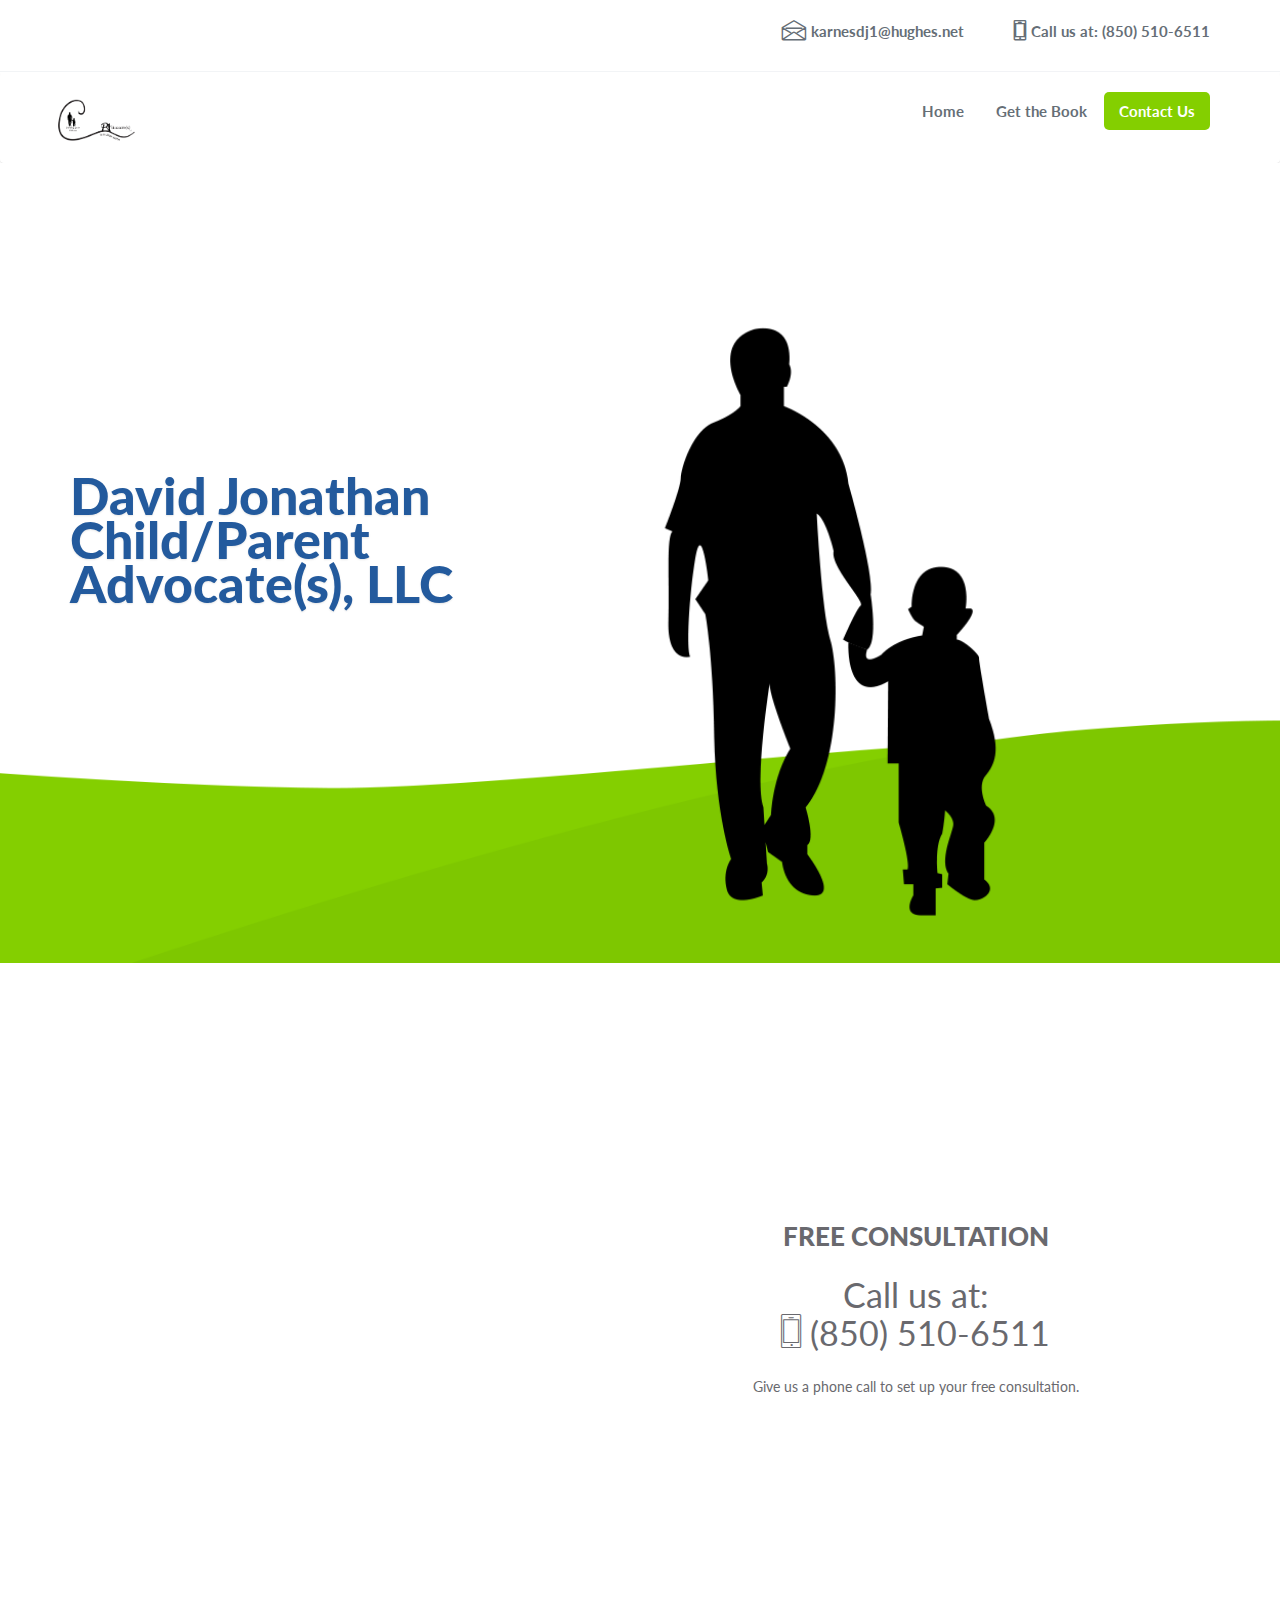
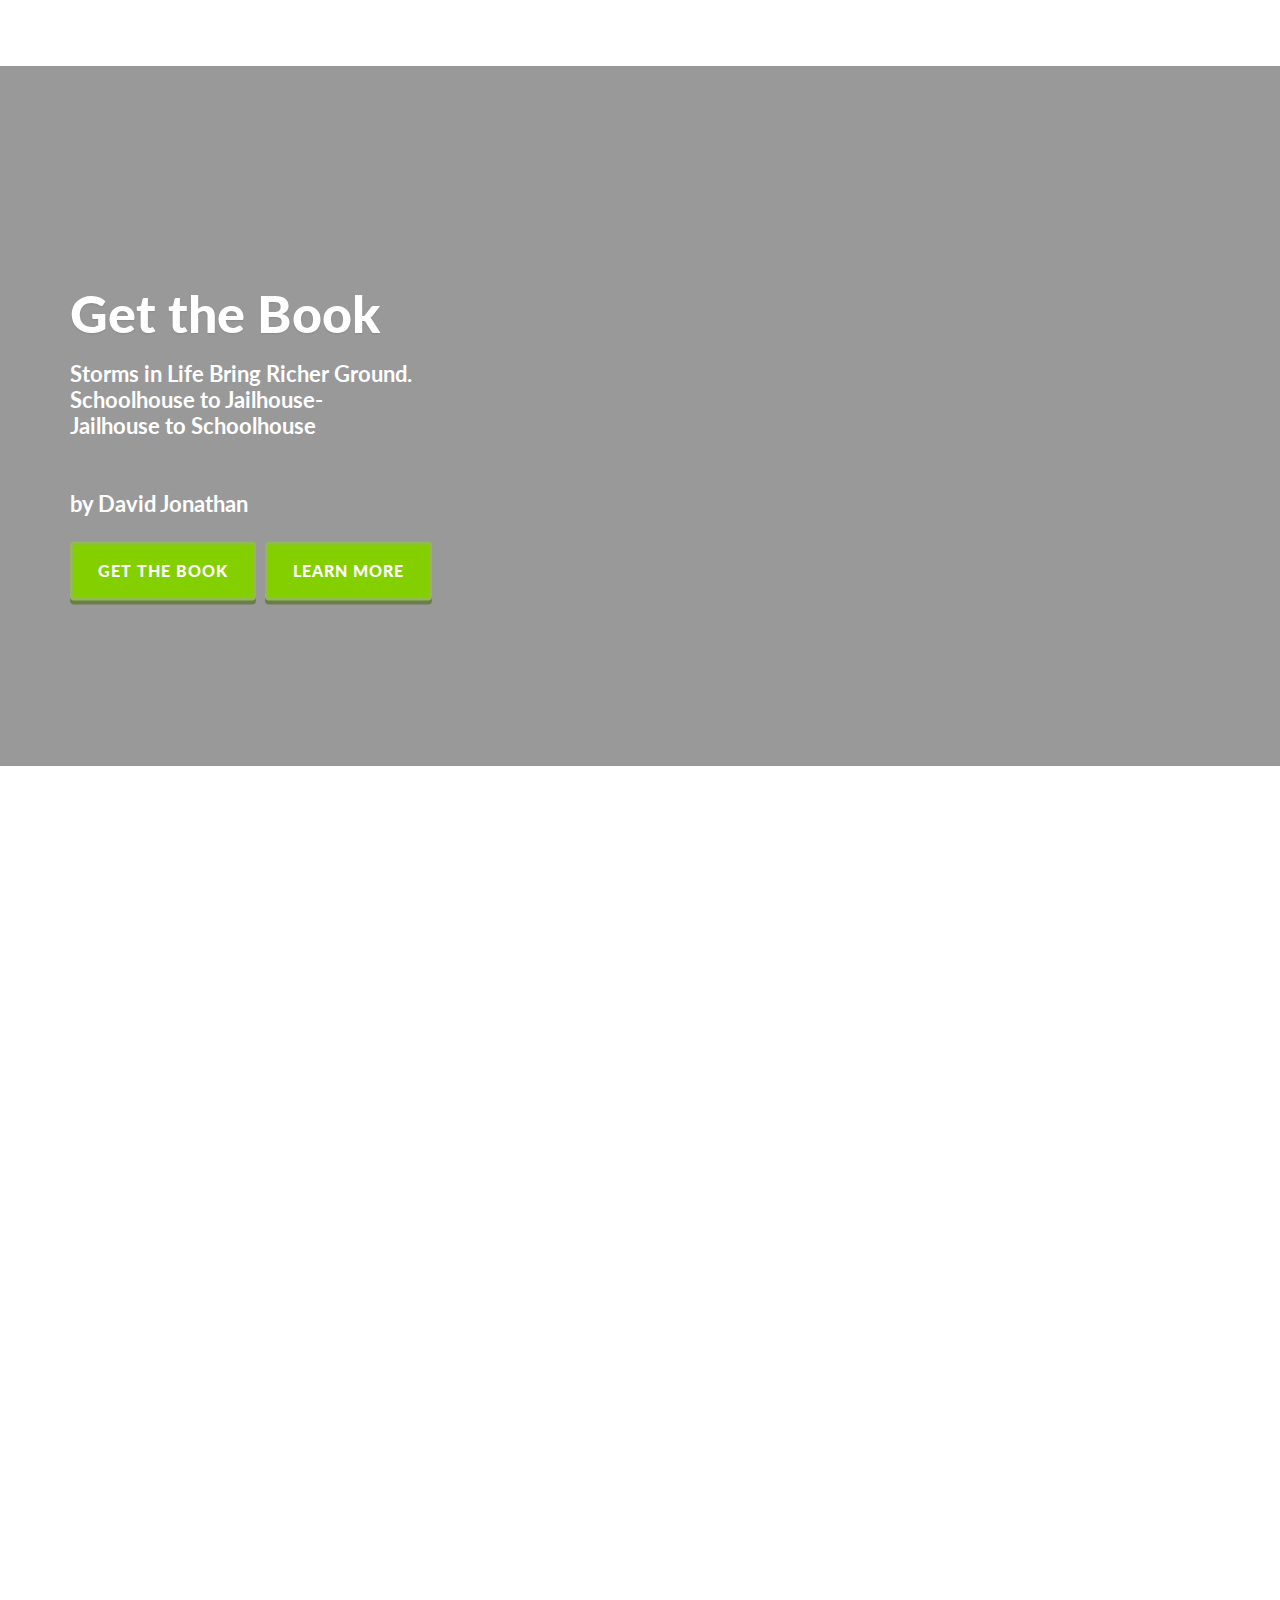
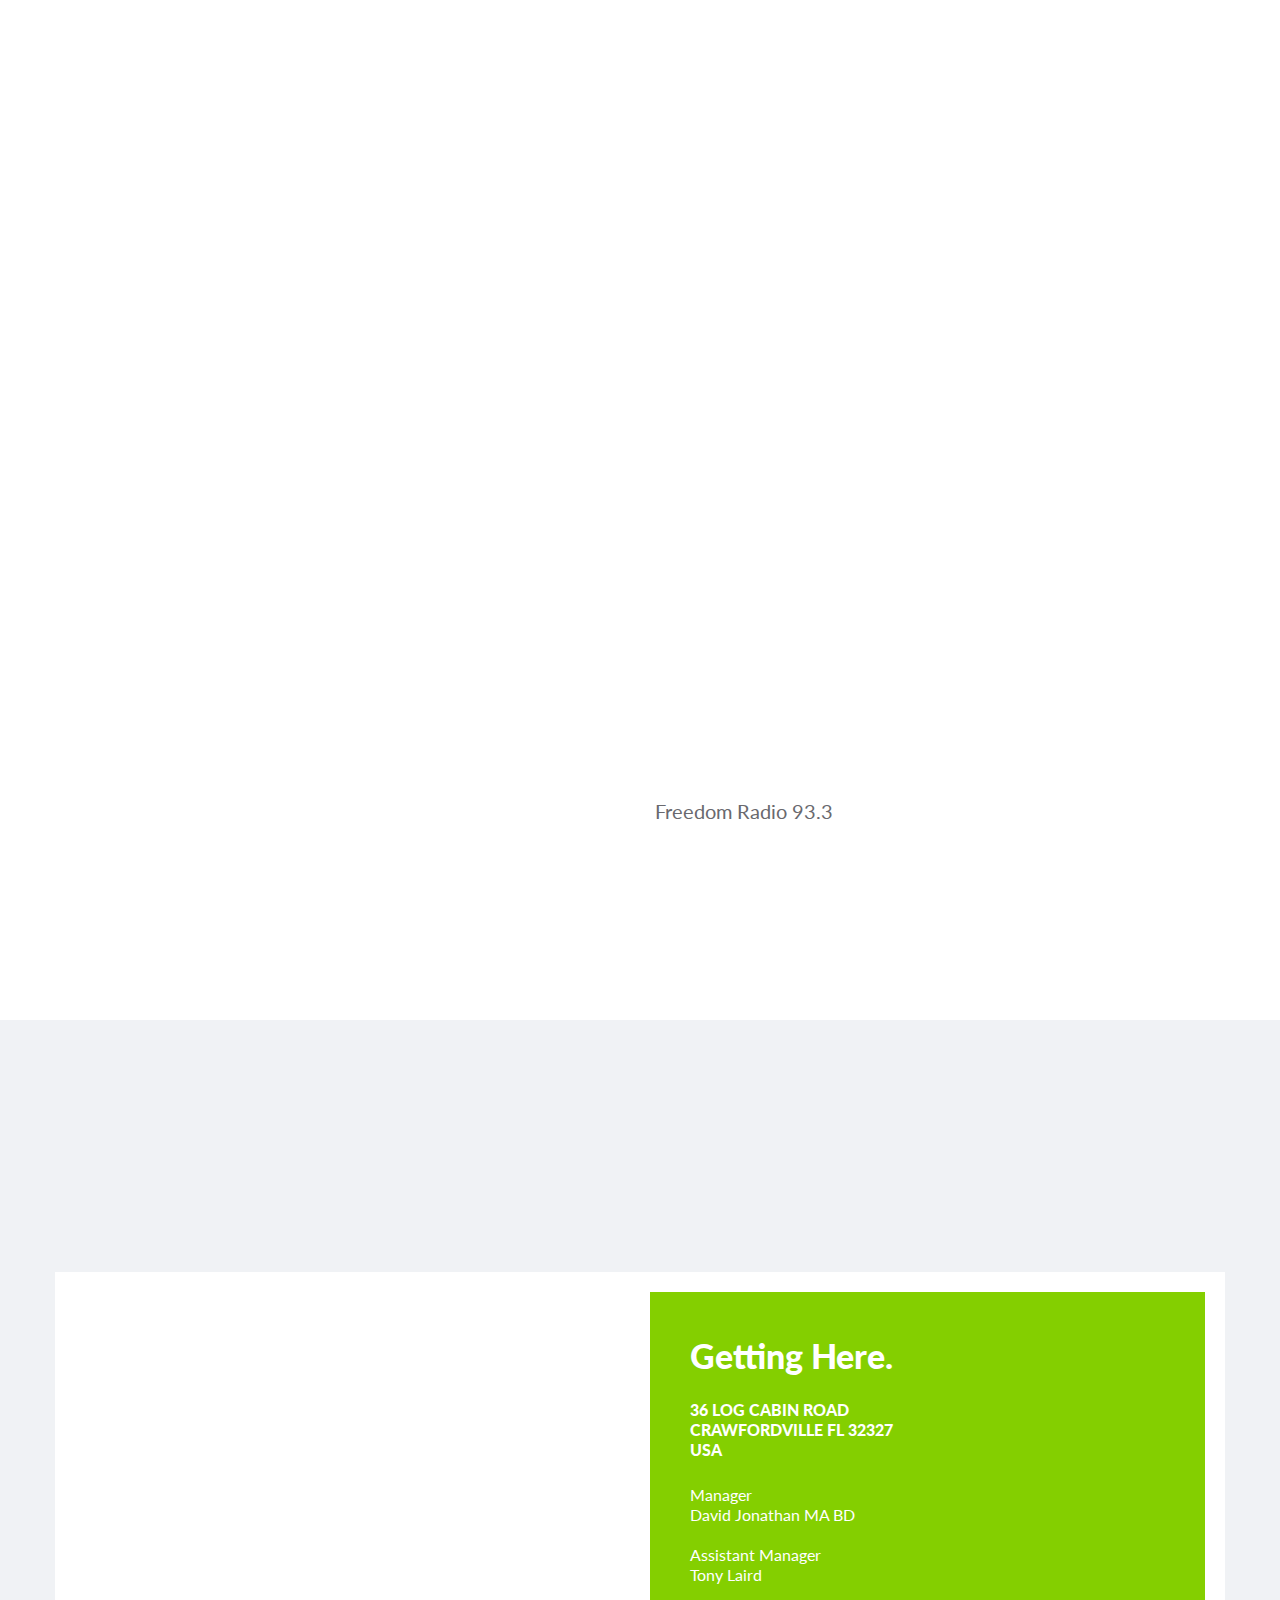
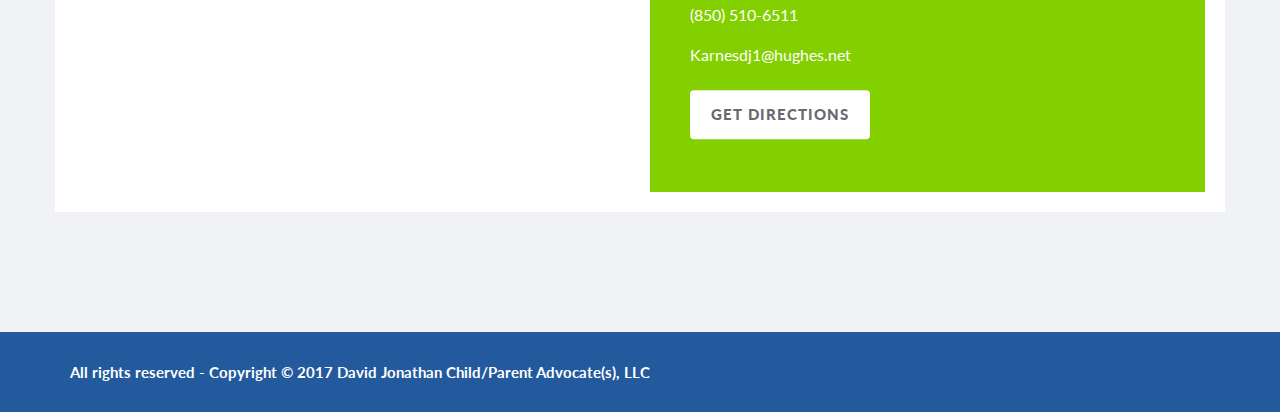
==== index.html @ dd080d0a "init" ====
<!DOCTYPE html>
<html>
    <head>
        <meta charset="utf-8">
        <meta http-equiv="X-UA-Compatible" content="IE=edge">
        <meta name="viewport" content="width=device-width, initial-scale=1">
        <!-- TITLE OF SITE -->
        <title>David Jonathan Child Parent Advocates LLC</title>
        <meta name="description" content="">
        <meta name="keywords" content="">
        <meta name="author" content="">
        <!-- FAVICON  -->
        <!-- Place your favicon.ico in the images directory -->
        <link rel="shortcut icon" href="images/favicon.ico" type="image/x-icon">
        <link rel="icon" href="images/favicon.ico" type="image/x-icon">
        <!-- =========================
       STYLESHEETS
    ============================== -->
        <!-- BOOTSTRAP CSS -->
        <link rel="stylesheet" href="css/plugins/bootstrap.min.css">
        <!-- FONT ICONS -->
        <link rel="stylesheet" href="css/icons/iconfont.css">
        <link rel="stylesheet" href="http://maxcdn.bootstrapcdn.com/font-awesome/4.3.0/css/font-awesome.min.css">
        <!-- GOOGLE FONTS -->
        <link href="http://fonts.googleapis.com/css?family=Lato:300,400,700,900,300italic,400italic,700italic,900italic" rel="stylesheet" type="text/css">
        <!-- PLUGINS STYLESHEET -->
        <link rel="stylesheet" href="css/plugins/magnific-popup.css">
        <link rel="stylesheet" href="css/plugins/owl.carousel.css">
        <link rel="stylesheet" href="css/plugins/loaders.css">
        <link rel="stylesheet" href="css/plugins/animate.css">
        <link rel="stylesheet" href="css/plugins/pickadate-default.css">
        <link rel="stylesheet" href="css/plugins/pickadate-default.date.css">
        <!-- CUSTOM STYLESHEET -->
        <link rel="stylesheet" href="css/style.css">
        <!-- RESPONSIVE FIXES -->
        <link rel="stylesheet" href="css/responsive.css">
        <!-- HTML5 shim and Respond.js for IE8 support of HTML5 elements and media queries -->
        <!-- WARNING: Respond.js doesn't work if you view the page via file:// -->
        <!--[if lt IE 9]>
      <script src="https://oss.maxcdn.com/html5shiv/3.7.2/html5shiv.min.js"></script>
      <script src="https://oss.maxcdn.com/respond/1.4.2/respond.min.js"></script>
    <![endif]-->
        <script id="twitter-wjs" src="https://platform.twitter.com/widgets.js"></script>
        <script type="text/javascript">
        try {
            window.AG_onLoad = function(func) {
                if (window.addEventListener) {
                    window.addEventListener('DOMContentLoaded', func);
                }
            };
            window.AG_removeElementById = function(id) {
                var element = document.getElementById(id);
                if (element && element.parentNode) {
                    element.parentNode.removeChild(element);
                }
            };
            window.AG_removeElementBySelector = function(selector) {
                if (!document.querySelectorAll) {
                    return;
                }
                var nodes = document.querySelectorAll(selector);
                if (nodes) {
                    for (var i = 0; i < nodes.length; i++) {
                        if (nodes[i] && nodes[i].parentNode) {
                            nodes[i].parentNode.removeChild(nodes[i]);
                        }
                    }
                }
            };
            window.AG_each = function(selector, fn) {
                if (!document.querySelectorAll) return;
                var elements = document.querySelectorAll(selector);
                for (var i = 0; i < elements.length; i++) {
                    fn(elements[i]);
                };
            };
            var AG_removeParent = function(el, fn) {
                while (el && el.parentNode) {
                    if (fn(el)) {
                        el.parentNode.removeChild(el);
                        return;
                    }
                    el = el.parentNode;
                }
            };
            var AG_onLoad = function(func) {
                if (document.readyState === "complete" || document.readyState === "interactive") func();
                else if (document.addEventListener) document.addEventListener("DOMContentLoaded", func);
                else if (document.attachEvent) document.attachEvent("DOMContentLoaded", func)
            };
            var AG_removeElementById = function(id) {
                var element = document.getElementById(id);
                if (element && element.parentNode) {
                    element.parentNode.removeChild(element);
                }
            };
            var AG_removeElementBySelector = function(selector) {
                if (!document.querySelectorAll) {
                    return;
                }
                var nodes = document.querySelectorAll(selector);
                if (nodes) {
                    for (var i = 0; i < nodes.length; i++) {
                        if (nodes[i] && nodes[i].parentNode) {
                            nodes[i].parentNode.removeChild(nodes[i]);
                        }
                    }
                }
            };
            var AG_each = function(selector, fn) {
                if (!document.querySelectorAll) return;
                var elements = document.querySelectorAll(selector);
                for (var i = 0; i < elements.length; i++) {
                    fn(elements[i]);
                };
            };
            window.uabInject = function() {};
        } catch (ex) {
            console.error('Error executing AG js: ' + ex);
        }
    </script>
    </head>
    <body data-spy="scroll" data-target="#main-navbar">
        <!-- Preloader -->
        <!--
    <div class="loader bg-white">
        <div class="loader-inner ball-scale-ripple-multiple vh-center">
            <div></div>
            <div></div>
            <div></div>
        </div>
    </div>
    -->
        <div class="main-container" id="page">
            <!-- =========================
            HEADER
        ============================== -->
            <!-- =========================
            HERO SECTION
        ============================== -->
            <!-- =========================
           TERMS SECTION
        ============================== -->
            <!-- /End Terms Section -->
            <!-- =========================
            HEADER
        ============================== -->
            <!-- =========================
             HERO SECTION
        ============================== -->
            <!-- =============================
             SUBSCRIPTION
        ============================== -->
            <!-- =========================
             HERO SECTION
        ============================== -->
            <!-- =========================
           FEATURES SECTION
        ============================== -->
            <!-- =========================
           CONTACT SECTION
        ============================== -->
            <!-- =========================
             FOOTER
        ============================== -->
            <!-- =========================
            HEADER
        ============================== -->
            <!-- =========================
            HERO SECTION
        ============================== -->
            <!-- =========================
           TERMS SECTION
        ============================== -->
            <!-- /End Terms Section -->
            <!-- =========================
             TESTIMONIALS
        ============================== -->
            <!-- =========================
            CTA SECTION
        ============================== -->
            <!-- =========================
             CTA SECTION
        ============================== -->
            <!-- =========================
            HEADER
        ============================== -->
            <header id="nav5-1">
                <!-- Top Bar -->
                <section class="top-bar bg-edit">
                    <div class="container p-l-0">
                        <!-- Working Hours -->
                        <!-- Contact Info -->
                        <div class="contact-info text-edit">
                            <p class="email m-r-lg"><i class="icon-envelope"></i><a href="mailto:info@yourmail.com">karnesdj1@hughes.net</a></p>
                            <p class="phone"><i class="icon-phone3"></i>Call us at: (850) 510-6511</p>
                        </div>
                    </div>
                    <!-- /End Container -->
                </section>
                <nav class="navbar nav-2 bg-edit affix-top" id="main-navbar">
                    <div class="container">
                        <div class="navbar-header">
                            <!-- Menu Button for Mobile Devices -->
                            <button type="button" class="navbar-toggle" data-toggle="collapse" data-target="#navbar-collapse">
                                <span class="sr-only">Toggle navigation</span>
                                <span class="icon-bar"></span>
                                <span class="icon-bar"></span>
                                <span class="icon-bar"></span>
                            </button>
                            <!-- Image Logo -->
                            <!--
                        recommended sizes
                            width: 150px;
                            height: 35px;
                        -->
                            <a href="./index.html" class="navbar-brand smooth-scroll">
                                <img src="images/uploads/PA advocates logo.png" alt="logo" style="border-top-left-radius: 0px; border-top-right-radius: 0px; border-bottom-left-radius: 0px; border-bottom-right-radius: 0px; border: 1px none rgb(67, 159, 224); width: 80px;">
                            </a>
                            <!-- Image Logo For Background Transparent -->
                            <!--
                            <a href="#" class="navbar-brand logo-black smooth-scroll"><img src="images/logo-black.png" alt="logo" /></a>
                            <a href="#" class="navbar-brand logo-white smooth-scroll"><img src="images/logo-white.png" alt="logo" /></a>
                        -->
                        </div>
                        <div class="collapse navbar-collapse" id="navbar-collapse">
                            <!-- Menu Links -->
                            <ul class="nav navbar-nav navbar-right">
                                <li>
                                    <a href="index.html" class="smooth-scroll">Home</a>
                                </li>
                                <li>
                                    <a href="stormsinlife.html" class="smooth-scroll">Get the Book</a>
                                </li>
                                <li>
                                    <a href="#contact6-1" class="btn-nav btn-green smooth-scroll">Contact Us</a>
                                </li>
                            </ul>
                        </div>
                        <!-- /End Navbar Collapse -->
                    </div>
                    <!-- /End Container -->
                </nav>
                <!-- /End Nav -->
            </header>
            <!-- =========================
             HERO SECTION
        ============================== -->
            <section id="hero2" class="hero bg-edit bg-blue height-800-fix" style="background-image: url(./images/uploads/djcpaBG.png); background-size: cover; outline-offset: -3px;">
                <div class="container vertical-center-rel">
                    <div class="row">
                        <div class="col-sm-8 col-sm-offset-2 col-md-6 col-md-offset-0">
                            <h1 class="text-white m-b-md p-t-md" style="color: rgb(35, 90, 157); font-size: 52px; background-color: rgba(0, 0, 0, 0); font-weight: 900; line-height: 44px;" src="images/partner3.png; ">David Jonathan Child/Parent Advocate(s), LLC<br></h1>
                            <p class="lead text-white m-b-md">Standing up for Children<br></p>
                            <!-- Mailchimp Form with Double Input -->
                            <form class="form-inline double-input form-white m-b" id="mailchimpForm" action="http://themedept.us9.list-manage.com/subscribe/post?u=a8cd4fa72585379e205821fa2&amp;id=c4132664bd">
                                <div class="form-group ">
                                    &nbsp;
</div>
                            </form>
                            <!-- Php Form -->
                            <!--
                        <form class="form-inline double-input form-white m-b" id="subscribeForm2" role="form">
                            <p class="success sf2 text-center"><i class="fa fa-check"></i> <strong> You have successfully subscribed.</strong></p>
                            <p class="failed sf2 text-center"><i class="fa fa-exclamation-circle"></i><strong> Something went wrong!</strong></p>
                            <div class="form-group">
                                <input type="text" class="form-control" id="sf2Name" placeholder="Name" required>
                            </div>
                            <div class="form-group">
                                <input type="email" class="form-control" id="sf2Email" placeholder="Email" required>
                            </div>
                            <div class="form-group">
                                <button type="submit" class="btn btn-shadow btn-green">SUBSCRIBE</button>
                            </div>
                        </form>
                        -->
                        </div>
                        <!-- /End Col -->
                    </div>
                    <!-- /End Row -->
                </div>
                <!-- /End Container -->
                <!-- Closeup Image on Left -->
                <div class="closeup-box closeup-right">
                    <img src="images/uploads/PA advocates people.png" alt="" style="border-top-left-radius: 0px; border-top-right-radius: 0px; border-bottom-left-radius: 0px; border-bottom-right-radius: 0px; border: 1px none rgb(105, 105, 110); padding-bottom: 40px;">
                </div>
            </section>
            <!-- =============================
             SUBSCRIPTION
        ============================== -->
            <section id="subscription6-1" class="p-y-lg subscription bg-edit content-align-md" style="outline-offset: -3px;">
                <div class="container">
                    <div class="row">
                        <div class="col-md-10 col-md-offset-1 y-middle c2">
                            <!-- Content -->
                            <div class="col-md-6 center-md wow fadeIn" style="visibility: visible; -webkit-animation-name: fadeIn; animation-name: fadeIn;">
                                <h2 class="f-w-900" style="color: rgb(35, 90, 157); font-size: 42px; background-color: rgba(0, 0, 0, 0); font-weight: 900;" src="images/partner3.png">Over 30 Years Experience</h2>
                                <p class="lead f-w-700">Working with Children and Parents</p>
                                <p class="m-t-md">Helping Children with unique abilities as stated on IEP, etc. We will help enforce the goals on the IEP or other educational plan(s) that your School District's IEP Team / Child Study Team has agreed upon. Let us speak up for
                                your child's success. That is our purpose, and we stand by it! We will stand with you and your child.<br><br> Please give us a call with your contact information / email. At the consultation, we will discuss our fees.<br><br> Thank you, Blessings,<br><br> David Jonathan MA, B.D.<br> Manager<br><br></p>
                            </div>
                            <!-- Subscription Form -->
                            <div class="col-md-5 col-md-offset-1">
                                <!-- Mailchimp Form -->
                                <form class="form-horizontal" id="mailchimpForm" action="http://themedept.us9.list-manage.com/subscribe/post?u=a8cd4fa72585379e205821fa2&amp;id=4341888c27">
                                    <h4 class="text-center m-b-md">FREE CONSULTATION</h4>
                                    <!-- <div class="form-group">
                                    <input type="text" class="form-control" id="m3Name" placeholder="Your Name" name="NAME" required="">
                                </div>
                                <div class="form-group">
                                    <input type="email" class="form-control" id="m3Email" placeholder="Email Address" name="EMAIL" required="">
                                </div>
                                <div class="form-group">
                                    <input type="text" class="form-control" id="m3Phone" placeholder="Phone Number" name="PHONE" required="">
                                </div>
                                <div class="form-group">
                                    <button type="submit" class="btn btn-shadow btn-green wow pulse" style="visibility: visible; -webkit-animation-name: pulse; animation-name: pulse; border-top-left-radius: 4px; border-top-right-radius: 4px; border-bottom-right-radius: 4px; border-bottom-left-radius: 4px; font-size: 15px; background-color: rgb(132, 207, 0); box-shadow: rgb(126, 197, 0) 0px 4px 0px 0px; border: 3px solid rgb(126, 197, 0);"
                                        src="images/partner3.png">SCHEDULE MY FREE CONSULTATION</button>
                                </div> -->
                                    <!-- <p class="small m-t">Give us a phone call to set up your free consultation.<br></p> -->
                                    <h3 class="text-center m-b-md">
                                  Call us at: <br><i class="icon-phone3"></i>
                                  (850) 510-6511</h3>
                                    <p class="small m-t text-center">Give us a phone call to set up your free consultation.<br></p>
                                </form>
                                <!-- Php Form -->
                                <!--
                            <form class="form-horizontal" id="callbackForm" role="form">
                                <p class="success cb text-center"><i class="fa fa-check"></i> <strong>You have successfully subscribed.</strong></p>
                                <p class="failed cb text-center"><i class="fa fa-exclamation-circle"></i><strong> Something went wrong!</strong></p>
                                <div class="form-group">
                                    <input type="text" class="form-control" id="cbName" placeholder="Name" required>
                                </div>
                                <div class="form-group">
                                    <input type="email" class="form-control" id="cbEmail" placeholder="Email" required>
                                </div>
                                <div class="form-group">
                                    <input type="text" class="form-control" id="cbPhone" placeholder="Phone Number" required>
                                </div>
                                <div class="form-group">
                                    <button type="submit" class="btn btn-shadow btn-purple">START YOUR FREE TRIAL</button>
                                </div>
                            </form>
                            -->
                            </div>
                            <!-- /End Subscription Col -->
                        </div>
                        <!-- /End Col-10 -->
                    </div>
                    <!-- /End Row -->
                </div>
                <!-- /End Container -->
            </section>
            <!-- =========================
             HERO SECTION
        ============================== -->
            <section id="hero1-1" class="hero bg-img" style="background-color: rgba(0, 0, 0, 0); background-image: url(./images/uploads/078-5x8-Book-Romantic-Stone-Steps-COVERVAULT.png); -webkit-background-size: cover; background-size: cover; background-attachment: scroll; background-position: 50% 50%; background-repeat: no-repeat no-repeat;">
                <div class="overlay"></div>
                <div class="container vertical-center-rel">
                    <div class="row">
                        <div class="col-md-7">
                            <h1 class="text-white p-t-md">Get the Book</h1>
                            <p class="lead text-white m-b-md ">Storms in Life Bring Richer Ground.<br> Schoolhouse to Jailhouse-<br> Jailhouse to Schoolhouse<br><br><br> by David Jonathan</p>
                            <a target="_blank" href="http://www.barnesandnoble.com/w/storms-in-life-bring-richer-ground-david-jonathan/1125274269" class="btn btn-shadow btn-green text-uppercase btn-md smooth-scroll">Get the Book</a>
                            <a target="_blank" href="./stormsinlife.html" class="btn btn-shadow btn-green text-uppercase btn-md smooth-scroll">Learn More</a>
                        </div>
                    </div>
                    <!-- /End Row -->
                </div>
                <!-- /End Container -->
            </section>
            <section id="tourSchedule" class="p-y-lg subscription bg-edit content-align-md" style="outline-offset: -3px;">
                <div class="container">
                    <div class="row">
                        <div class="col-md-10 col-md-offset-1 y-middle c2">
                            <!-- Content -->
                            <div class="center-md wow fadeIn col-md-12" style="visibility: visible; -webkit-animation-name: fadeIn; animation-name: fadeIn;">
                                <h2 class="f-w-900" style="color: rgb(35, 90, 157); font-size: 42px; background-color: rgba(0, 0, 0, 0); font-weight: 900;" src="images/partner3.png">Let the Show Begin!</h2>
                                <p class="lead f-w-700">Story Time with David Jonathan</p>
                                <p class="p1"><br></p>
                                <p class="p1">This&nbsp; is the latest list of Barnes &amp; Noble Book Stores featuring "Story Time with David Jonathan" and book signings for my book <span class="s1"><b>Storms in Life Bring Richer Ground (Schoolhoue to Jailhouse-Jailhoue to Schoolhouse).</b></span> We'll keep you posted as more locations set dates and times.</p>
                                <p class="p1"><br></p>
                                <div class="tourDatesContainer">
                                    <div class="tourDateContainer" data-pg-collapsed="">
                                        <p class="p1 tour tourDate ">June 10, 2017 2-4pm</p>
                                        <p class="p1 tour tourSite"> Barnes &amp; Noble #2263, Perkins Rowe.</p>
                                        <p class="p1 tour tourAddress"> 7707 Bluebonnet Blvd #100, Baton Rouge, LA 70810</p>
                                    </div>
                                    <div class="tourDateContainer" data-pg-collapsed="">
                                        <p class="p1 tour tourDate ">July 22, 2017 1-3pm</p>
                                        <p class="p1 tour tourSite"> Barnes &amp; Noble #2051, Crystal Beach Plaza.</p>
                                        <p class="p1 tour tourAddress"> 34904 Emerald Coast Pkwy #118 Destin, FL 32541</p>
                                    </div>
                                    <div class="tourDateContainer" data-pg-collapsed="">
                                        <p class="p1 tour tourDate">July 29, 2017 1-3pm</p>
                                        <p class="p1 tour tourSite"> Barnes &amp; Noble #2050.</p>
                                        <p class="p1 tour tourAddress"> 2751 Papermill Rd, Reading, PA 19610</p>
                                    </div>
                                    <div class="tourDateContainer" data-pg-collapsed="">
                                        <p class="p1 tour tourDate">July 30, 2017 beginning at 1pm</p>
                                        <p class="p1 tour tourSite"> Barnes &amp; Noble #2992, The Metroplex.</p>
                                        <p class="p1 tour tourAddress"> 2300 Chemical Road, Plymouth Meeting, PA 19462</p>
                                    </div>
                                    <div class="tourDateContainer" data-pg-collapsed="">
                                        <p class="p1 tour tourDate">August 19, 2017 2-4pm</p>
                                        <p class="p1 tour tourSite"> Barnes &amp; Noble #2186,  Eastern Shore Centre.</p>
                                        <p class="p1 tour tourAddress"> 30500 State Hwy, # 414, Spanish Ft., AL 36527</p>
                                    </div>
                                    <div class="tourDateContainer" data-pg-collapsed="">
                                        <p class="p1 tour tourDate">September 16, 2017 11am-4pm</p>
                                        <p class="p1 tour tourSite"> Barnes &amp; Noble #2849, Tallahassee Mall.</p>
                                        <p class="p1">2415 N Monroe St., Tallahassee, FL&nbsp; 32303</p>
                                    </div>
                                    <div class="tourDateContainer" data-pg-collapsed="">
                                        <p class="p1 tour tourDate">October 7, 2017 1-4pm</p>
                                        <p class="p1 tour tourSite"> Barnes &amp; Noble #2259, Center Valley.</p>
                                        <p class="p1 tour tourAddress"> 2960 Center Valley Pkwy. # 747, Center Valley, PA 18034</p>
                                    </div>
                                </div>                                
                            </div>
                            <!-- Subscription Form -->
                            <!-- /End Subscription Col -->
                        </div>
                        <!-- /End Col-10 -->
                    </div>
                    <!-- /End Row -->
                </div>
                <!-- /End Container -->
            </section>
            <!-- =========================
           FEATURES SECTION
        ============================== -->
            <section id="features6-1" class="p-y-lg content-block content-align-md bg-edit" style="outline-offset: -3px;">
                <div class="container">
                    <div class="row y-middle">
                        <div class="col-md-6 col-md-push-6">
                            <h2 class="m-b-md wow zoomIn" style="visibility: visible; -webkit-animation-name: zoomIn; animation-name: zoomIn; color: rgb(35, 90, 157); font-size: 42px; background-color: rgba(0, 0, 0, 0); font-weight: 900;" src="images/uploads/Freedom-Logo.png">Proud Sponsor</h2>
                            <p class="lead m-b-md">Freedom Radio 93.3</p>
                            <div class="features-block">
                                <div class="col-sm-12 icon-left m-b-md clearfix wow slideInUp" style="visibility: visible; -webkit-animation-name: slideInUp; animation-name: slideInUp;">
</div>
                                <div class="col-sm-12 icon-left m-b-md clearfix wow slideInUp" data-wow-delay="0.3s" style="visibility: visible; -webkit-animation-delay: 0.3s; animation-delay: 0.3s; -webkit-animation-name: slideInUp; animation-name: slideInUp;">
</div>
                            </div>
                        </div>
                        <!-- Image Devices -->
                        <div class="col-md-6 col-md-pull-6 wow slideInUp" style="visibility: visible; -webkit-animation-name: slideInUp; animation-name: slideInUp;">
                            <img src="images/uploads/Freedom-Logo.png" class="img-responsive m-x-auto" alt="" style="border-top-left-radius: 0px; border-top-right-radius: 0px; border-bottom-left-radius: 0px; border-bottom-right-radius: 0px; border: 1px none rgb(105, 105, 110);">
                        </div>
                    </div>
                    <!-- /End Row -->
                </div>
                <!-- /End Container-->
            </section>
            <!-- =========================
           CONTACT SECTION
        ============================== -->
            <section id="contact6-1" class="content-spotlight m-b-0 p-y-lg bg-edit" style="background-color: hsla(213, 19%, 95%, 1); outline-offset: -3px;" src="images/partner3.png">
                <div class="container p-a-0">
                    <!-- Section Header -->
                    <div class="row">
                        <div class="col-md-8 col-md-offset-2">
                            <div class="section-header text-center wow fadeIn" style="visibility: visible; animation-name: fadeIn; -webkit-animation-name: fadeIn;">
                                <h2 style="color: rgb(35, 90, 157); font-size: 42px; background-color: rgba(0, 0, 0, 0); font-weight: 900;" src="images/partner3.png">Where we are</h2>
                                <p class="lead">Located in Crawfordville, Florida</p>
                            </div>
                        </div>
                    </div>
                    <div class="row m-a-0 spotlight-block img-left" style="padding: 20px; background: #fff;">
                        <!-- Map -->
                        <figure class="col-md-6 p-a-0">
                            <div class="img-wrap">
                                <iframe class="map-iframe" src="https://www.google.com/maps/embed?pb=!1m18!1m12!1m3!1d3444.8654571614366!2d-84.36620004891545!3d30.297891613419925!2m3!1f0!2f0!3f0!3m2!1i1024!2i768!4f13.1!3m3!1m2!1s0x88ec8eb0b1c5ecc3%3A0x49f2d3405689eb4f!2s36+Log+Cabin+Rd%2C+Crawfordville%2C+FL+32327!5e0!3m2!1sen!2sus!4v1484985503838" style="border:0" allowfullscreen=""></iframe>
                            </div>
                        </figure>
                        <!-- Content Block -->
                        <div class="col-md-6 text-white spotlight-text center-md" style="background-color:#84cf00;">
                            <div class="vertical-center-rel">
                                <h3 class="f-w-900 m-b-md">Getting Here.</h3>
                                <p class="m-b-md f-w-900 text-uppercase">36 Log Cabin Road<br> Crawfordville FL 32327<br> USA</p>
                                <p class="m-b-md">Manager<br> David Jonathan MA BD<br><br> Assistant Manager<br> Tony Laird<br><br> (850) 510-6511<br><br> Karnesdj1@hughes.net<br></p>
                                <a target="_blank" href="https://www.google.com/maps/place/36+Log+Cabin+Road,+Tallahassee+FL+32327" class="btn btn-white smooth-scroll">GET DIRECTIONS</a>
                            </div>
                        </div>
                    </div>
                    <!-- /End Row -->
                </div>
                <!-- /End Container -->
            </section>
            <!-- =========================
             FOOTER
        ============================== -->
            <footer id="footer7-1" class="p-t-mdx footer f7 bg-edit bg-dark" style="background-color: rgb(35, 90, 157);" src="images/partner3.png">
                <!-- Copyright + Social -->
                <div class="p-y footer copyright f1 bg-edit bg-dark" style="background-color: rgb(35, 90, 157);" src="images/partner3.png">
                    <div class="container">
                        <div class="row">
                            <div class="col-sm-8 text-white">
                                <p>All rights reserved - Copyright © 2017 David Jonathan Child/Parent Advocate(s), LLC</p>
                            </div>
                            <div class="col-sm-4">
                                <ul class="footer-social inverse">
                                    <li>
                                        <a href="" style=""></a>
                                    </li>
                                    <li>
                                        <a href="" style=""></a>
                                    </li>
                                    <li>
                                        <a href=""></a>
                                    </li>
                                </ul>
                            </div>
                        </div>
                        <!-- /End Row -->
                    </div>
                    <!-- /End Container -->
                </div>
                <!-- /End Copyright -->
            </footer>
        </div>
        <!-- /End Main Container -->
        <!-- Back to Top Button -->
        <!--
    <a href="#" class="top">Top</a>
    -->
        <!-- =========================
         SCRIPTS
    ============================== -->
        <script src="js/plugins/jquery1.11.2.min.js"></script>
        <script src="js/plugins/bootstrap.min.js"></script>
        <script src="js/plugins/jquery.easing.1.3.min.js"></script>
        <script src="js/plugins/jquery.countTo.js"></script>
        <script src="js/plugins/jquery.formchimp.min.js"></script>
        <script src="js/plugins/jquery.jCounter-0.1.4.js"></script>
        <script src="js/plugins/jquery.magnific-popup.min.js"></script>
        <script src="js/plugins/jquery.vide.min.js"></script>
        <script src="js/plugins/owl.carousel.min.js"></script>
        <script src="js/plugins/twitterFetcher_min.js"></script>
        <script src="js/plugins/wow.min.js"></script>
        <script src="js/plugins/picker.js"></script>
        <script src="js/plugins/picker.date.js"></script>
        <!-- Custom Script -->
        <script src="js/custom.js"></script>
        <iframe id="rufous-sandbox" scrolling="no" frameborder="0" allowtransparency="true" allowfullscreen="true" title="Twitter analytics iframe" style="position: absolute; visibility: hidden; display: none; width: 0px; height: 0px; padding: 0px; border: none;"></iframe>
    </body>
</html>
---- css/icons/iconfont.css ----
@font-face {
	font-family: 'iconfont';
	src:url('../../fonts/iconfont.eot?9q8fxx');
	src:url('../../fonts/iconfont.eot?9q8fxx#iefix') format('embedded-opentype'),
		url('../../fonts/iconfont.ttf?9q8fxx') format('truetype'),
		url('../../fonts/iconfont.woff?9q8fxx') format('woff'),
		url('../../fonts/iconfont.svg?9q8fxx#iconfont') format('svg');
	font-weight: normal;
	font-style: normal;
}

i {
	font-family: 'iconfont';
	speak: none;
	font-style: normal;
	font-weight: normal;
	font-variant: normal;
	text-transform: none;
	line-height: 1;

	/* Better Font Rendering =========== */
	-webkit-font-smoothing: antialiased;
	-moz-osx-font-smoothing: grayscale;
}

.icon-album:before {
	content: "\e6aa";
}
.icon-arc:before {
	content: "\e6ab";
}
.icon-back-2:before {
	content: "\e6ac";
}
.icon-bandaid:before {
	content: "\e6ad";
}
.icon-car:before {
	content: "\e6ae";
}
.icon-diamond:before {
	content: "\e6af";
}
.icon-door-lock:before {
	content: "\e6b0";
}
.icon-eyedropper:before {
	content: "\e6b1";
}
.icon-female:before {
	content: "\e6b2";
}
.icon-gym:before {
	content: "\e6b3";
}
.icon-hammer:before {
	content: "\e6b4";
}
.icon-headphones:before {
	content: "\e6b5";
}
.icon-helm:before {
	content: "\e6b6";
}
.icon-hourglass:before {
	content: "\e6b7";
}
.icon-leaf:before {
	content: "\e6b8";
}
.icon-magic-wand:before {
	content: "\e6b9";
}
.icon-male:before {
	content: "\e6ba";
}
.icon-map-2:before {
	content: "\e6bb";
}
.icon-next-2:before {
	content: "\e6bc";
}
.icon-paint-bucket:before {
	content: "\e6bd";
}
.icon-pendrive:before {
	content: "\e6be";
}
.icon-photo:before {
	content: "\e6bf";
}
.icon-piggy:before {
	content: "\e6c0";
}
.icon-plugin:before {
	content: "\e6c1";
}
.icon-refresh-2:before {
	content: "\e6c2";
}
.icon-rocket:before {
	content: "\e6c3";
}
.icon-settings:before {
	content: "\e6c4";
}
.icon-shield:before {
	content: "\e6c5";
}
.icon-smile:before {
	content: "\e6c6";
}
.icon-usb:before {
	content: "\e6c7";
}
.icon-vector:before {
	content: "\e6c8";
}
.icon-wine:before {
	content: "\e6c9";
}
.icon-cloud-upload:before {
	content: "\e68a";
}
.icon-cash:before {
	content: "\e68c";
}
.icon-close:before {
	content: "\e680";
}
.icon-bluetooth:before {
	content: "\e68d";
}
.icon-cloud-download:before {
	content: "\e68b";
}
.icon-way:before {
	content: "\e68e";
}
.icon-close-circle:before {
	content: "\e681";
}
.icon-id:before {
	content: "\e68f";
}
.icon-angle-up:before {
	content: "\e682";
}
.icon-wristwatch:before {
	content: "\e690";
}
.icon-angle-up-circle:before {
	content: "\e683";
}
.icon-world:before {
	content: "\e691";
}
.icon-angle-right:before {
	content: "\e684";
}
.icon-volume:before {
	content: "\e692";
}
.icon-angle-right-circle:before {
	content: "\e685";
}
.icon-users:before {
	content: "\e693";
}
.icon-angle-left:before {
	content: "\e686";
}
.icon-user-female:before {
	content: "\e694";
}
.icon-angle-left-circle:before {
	content: "\e687";
}
.icon-up-arrow:before {
	content: "\e695";
}
.icon-angle-down:before {
	content: "\e688";
}
.icon-switch:before {
	content: "\e696";
}
.icon-angle-down-circle:before {
	content: "\e689";
}
.icon-scissors:before {
	content: "\e697";
}
.icon-wallet:before {
	content: "\e600";
}
.icon-safe:before {
	content: "\e698";
}
.icon-volume2:before {
	content: "\e601";
}
.icon-volume1:before {
	content: "\e602";
}
.icon-voicemail:before {
	content: "\e603";
}
.icon-video:before {
	content: "\e604";
}
.icon-user:before {
	content: "\e605";
}
.icon-upload:before {
	content: "\e606";
}
.icon-unlock:before {
	content: "\e607";
}
.icon-umbrella:before {
	content: "\e608";
}
.icon-trash:before {
	content: "\e609";
}
.icon-tools:before {
	content: "\e60a";
}
.icon-timer:before {
	content: "\e60b";
}
.icon-ticket:before {
	content: "\e60c";
}
.icon-target:before {
	content: "\e60d";
}
.icon-sun:before {
	content: "\e60e";
}
.icon-study:before {
	content: "\e60f";
}
.icon-stopwatch:before {
	content: "\e610";
}
.icon-star:before {
	content: "\e611";
}
.icon-speaker:before {
	content: "\e612";
}
.icon-signal:before {
	content: "\e613";
}
.icon-shuffle:before {
	content: "\e614";
}
.icon-shopbag:before {
	content: "\e615";
}
.icon-share:before {
	content: "\e616";
}
.icon-server:before {
	content: "\e617";
}
.icon-search:before {
	content: "\e618";
}
.icon-film:before {
	content: "\e6a5";
}
.icon-science:before {
	content: "\e619";
}
.icon-disk:before {
	content: "\e6a6";
}
.icon-ribbon:before {
	content: "\e61a";
}
.icon-repeat:before {
	content: "\e61b";
}
.icon-refresh:before {
	content: "\e61c";
}
.icon-add-user:before {
	content: "\e6a9";
}
.icon-refresh-cloud:before {
	content: "\e61d";
}
.icon-paperclip:before {
	content: "\e69c";
}
.icon-radio:before {
	content: "\e61e";
}
.icon-note2:before {
	content: "\e69d";
}
.icon-print:before {
	content: "\e61f";
}
.icon-network:before {
	content: "\e69e";
}
.icon-prev:before {
	content: "\e620";
}
.icon-mute:before {
	content: "\e69f";
}
.icon-power:before {
	content: "\e621";
}
.icon-medal:before {
	content: "\e6a0";
}
.icon-portfolio:before {
	content: "\e622";
}
.icon-like2:before {
	content: "\e6a1";
}
.icon-plus:before {
	content: "\e623";
}
.icon-left-arrow:before {
	content: "\e6a2";
}
.icon-play:before {
	content: "\e624";
}
.icon-key:before {
	content: "\e6a3";
}
.icon-plane:before {
	content: "\e625";
}
.icon-joy:before {
	content: "\e6a4";
}
.icon-photo-gallery:before {
	content: "\e626";
}
.icon-pin:before {
	content: "\e69b";
}
.icon-phone:before {
	content: "\e627";
}
.icon-plug:before {
	content: "\e69a";
}
.icon-pen:before {
	content: "\e628";
}
.icon-right-arrow:before {
	content: "\e699";
}
.icon-paper-plane:before {
	content: "\e629";
}
.icon-delete-user:before {
	content: "\e6a7";
}
.icon-paint:before {
	content: "\e62a";
}
.icon-bottom-arrow:before {
	content: "\e6a8";
}
.icon-notebook:before {
	content: "\e62b";
}
.icon-note:before {
	content: "\e62c";
}
.icon-next:before {
	content: "\e62d";
}
.icon-news-paper:before {
	content: "\e62e";
}
.icon-musiclist:before {
	content: "\e62f";
}
.icon-music:before {
	content: "\e630";
}
.icon-mouse:before {
	content: "\e631";
}
.icon-more:before {
	content: "\e632";
}
.icon-moon:before {
	content: "\e633";
}
.icon-monitor:before {
	content: "\e634";
}
.icon-micro:before {
	content: "\e635";
}
.icon-menu:before {
	content: "\e636";
}
.icon-map:before {
	content: "\e637";
}
.icon-map-marker:before {
	content: "\e638";
}
.icon-mail:before {
	content: "\e639";
}
.icon-mail-open:before {
	content: "\e63a";
}
.icon-mail-open-file:before {
	content: "\e63b";
}
.icon-magnet:before {
	content: "\e63c";
}
.icon-loop:before {
	content: "\e63d";
}
.icon-look:before {
	content: "\e63e";
}
.icon-lock:before {
	content: "\e63f";
}
.icon-lintern:before {
	content: "\e640";
}
.icon-link:before {
	content: "\e641";
}
.icon-like:before {
	content: "\e642";
}
.icon-light:before {
	content: "\e643";
}
.icon-less:before {
	content: "\e644";
}
.icon-keypad:before {
	content: "\e645";
}
.icon-junk:before {
	content: "\e646";
}
.icon-info:before {
	content: "\e647";
}
.icon-home:before {
	content: "\e648";
}
.icon-help2:before {
	content: "\e649";
}
.icon-help1:before {
	content: "\e64a";
}
.icon-graph3:before {
	content: "\e64b";
}
.icon-graph2:before {
	content: "\e64c";
}
.icon-graph1:before {
	content: "\e64d";
}
.icon-graph:before {
	content: "\e64e";
}
.icon-global:before {
	content: "\e64f";
}
.icon-gleam:before {
	content: "\e650";
}
.icon-glasses:before {
	content: "\e651";
}
.icon-gift:before {
	content: "\e652";
}
.icon-folder:before {
	content: "\e653";
}
.icon-flag:before {
	content: "\e654";
}
.icon-filter:before {
	content: "\e655";
}
.icon-file:before {
	content: "\e656";
}
.icon-expand1:before {
	content: "\e657";
}
.icon-exapnd2:before {
	content: "\e658";
}
.icon-edit:before {
	content: "\e659";
}
.icon-drop:before {
	content: "\e65a";
}
.icon-drawer:before {
	content: "\e65b";
}
.icon-download:before {
	content: "\e65c";
}
.icon-display2:before {
	content: "\e65d";
}
.icon-display1:before {
	content: "\e65e";
}
.icon-diskette:before {
	content: "\e65f";
}
.icon-date:before {
	content: "\e660";
}
.icon-cup:before {
	content: "\e661";
}
.icon-culture:before {
	content: "\e662";
}
.icon-crop:before {
	content: "\e663";
}
.icon-credit:before {
	content: "\e664";
}
.icon-copy-file:before {
	content: "\e665";
}
.icon-config:before {
	content: "\e666";
}
.icon-compass:before {
	content: "\e667";
}
.icon-comment:before {
	content: "\e668";
}
.icon-coffee:before {
	content: "\e669";
}
.icon-cloud:before {
	content: "\e66a";
}
.icon-clock:before {
	content: "\e66b";
}
.icon-check:before {
	content: "\e66c";
}
.icon-chat:before {
	content: "\e66d";
}
.icon-cart:before {
	content: "\e66e";
}
.icon-camera:before {
	content: "\e66f";
}
.icon-call:before {
	content: "\e670";
}
.icon-calculator:before {
	content: "\e671";
}
.icon-browser:before {
	content: "\e672";
}
.icon-box2:before {
	content: "\e673";
}
.icon-box1:before {
	content: "\e674";
}
.icon-bookmarks:before {
	content: "\e675";
}
.icon-bicycle:before {
	content: "\e676";
}
.icon-bell:before {
	content: "\e677";
}
.icon-battery:before {
	content: "\e678";
}
.icon-ball:before {
	content: "\e679";
}
.icon-back:before {
	content: "\e67a";
}
.icon-attention:before {
	content: "\e67b";
}
.icon-anchor:before {
	content: "\e67c";
}
.icon-albums:before {
	content: "\e67d";
}
.icon-alarm:before {
	content: "\e67e";
}
.icon-airplay:before {
	content: "\e67f";
}
.icon-mobile:before {
	content: "\e31b";
}
.icon-laptop2:before {
	content: "\e31c";
}
.icon-desktop:before {
	content: "\e31d";
}
.icon-tablet2:before {
	content: "\e31e";
}
.icon-phone3:before {
	content: "\e31f";
}
.icon-document:before {
	content: "\e320";
}
.icon-documents:before {
	content: "\e321";
}
.icon-search3:before {
	content: "\e322";
}
.icon-clipboard:before {
	content: "\e323";
}
.icon-newspaper:before {
	content: "\e324";
}
.icon-notebook2:before {
	content: "\e325";
}
.icon-book-open:before {
	content: "\e326";
}
.icon-browser2:before {
	content: "\e327";
}
.icon-calendar:before {
	content: "\e328";
}
.icon-presentation:before {
	content: "\e329";
}
.icon-picture:before {
	content: "\e32a";
}
.icon-pictures:before {
	content: "\e32b";
}
.icon-video2:before {
	content: "\e32c";
}
.icon-camera3:before {
	content: "\e32d";
}
.icon-printer:before {
	content: "\e32e";
}
.icon-toolbox:before {
	content: "\e32f";
}
.icon-briefcase:before {
	content: "\e330";
}
.icon-wallet2:before {
	content: "\e331";
}
.icon-gift2:before {
	content: "\e332";
}
.icon-bargraph:before {
	content: "\e333";
}
.icon-grid:before {
	content: "\e334";
}
.icon-expand:before {
	content: "\e335";
}
.icon-focus:before {
	content: "\e336";
}
.icon-edit3:before {
	content: "\e337";
}
.icon-adjustments:before {
	content: "\e338";
}
.icon-ribbon2:before {
	content: "\e339";
}
.icon-hourglass2:before {
	content: "\e33a";
}
.icon-lock3:before {
	content: "\e33b";
}
.icon-megaphone:before {
	content: "\e33c";
}
.icon-shield2:before {
	content: "\e33d";
}
.icon-trophy:before {
	content: "\e33e";
}
.icon-flag3:before {
	content: "\e33f";
}
.icon-map3:before {
	content: "\e340";
}
.icon-puzzle:before {
	content: "\e341";
}
.icon-basket:before {
	content: "\e342";
}
.icon-envelope:before {
	content: "\e343";
}
.icon-streetsign:before {
	content: "\e344";
}
.icon-telescope:before {
	content: "\e345";
}
.icon-gears:before {
	content: "\e346";
}
.icon-key2:before {
	content: "\e347";
}
.icon-paperclip2:before {
	content: "\e348";
}
.icon-attachment2:before {
	content: "\e349";
}
.icon-pricetags:before {
	content: "\e34a";
}
.icon-lightbulb:before {
	content: "\e34b";
}
.icon-layers2:before {
	content: "\e34c";
}
.icon-pencil:before {
	content: "\e34d";
}
.icon-tools2:before {
	content: "\e34e";
}
.icon-tools-2:before {
	content: "\e34f";
}
.icon-scissors2:before {
	content: "\e350";
}
.icon-paintbrush:before {
	content: "\e351";
}
.icon-magnifying-glass:before {
	content: "\e352";
}
.icon-circle-compass:before {
	content: "\e353";
}
.icon-linegraph:before {
	content: "\e354";
}
.icon-mic2:before {
	content: "\e355";
}
.icon-strategy:before {
	content: "\e356";
}
.icon-beaker:before {
	content: "\e357";
}
.icon-caution:before {
	content: "\e358";
}
.icon-recycle:before {
	content: "\e359";
}
.icon-anchor2:before {
	content: "\e35a";
}
.icon-profile-male:before {
	content: "\e35b";
}
.icon-profile-female:before {
	content: "\e35c";
}
.icon-bike:before {
	content: "\e35d";
}
.icon-wine2:before {
	content: "\e35e";
}
.icon-hotairballoon:before {
	content: "\e35f";
}
.icon-globe:before {
	content: "\e360";
}
.icon-genius:before {
	content: "\e361";
}
.icon-map-pin:before {
	content: "\e362";
}
.icon-dial:before {
	content: "\e363";
}
.icon-chat3:before {
	content: "\e364";
}
.icon-heart:before {
	content: "\e365";
}
.icon-cloud3:before {
	content: "\e366";
}
.icon-upload2:before {
	content: "\e367";
}
.icon-download2:before {
	content: "\e368";
}
.icon-target2:before {
	content: "\e369";
}
.icon-hazardous:before {
	content: "\e36a";
}
.icon-piechart:before {
	content: "\e36b";
}
.icon-speedometer:before {
	content: "\e36c";
}
.icon-global2:before {
	content: "\e36d";
}
.icon-compass2:before {
	content: "\e36e";
}
.icon-lifesaver:before {
	content: "\e36f";
}
.icon-clock2:before {
	content: "\e370";
}
.icon-aperture:before {
	content: "\e371";
}
.icon-quote:before {
	content: "\e372";
}
.icon-scope:before {
	content: "\e373";
}
.icon-alarmclock:before {
	content: "\e374";
}
.icon-refresh3:before {
	content: "\e375";
}
.icon-happy:before {
	content: "\e376";
}
.icon-sad:before {
	content: "\e377";
}
.icon-facebook:before {
	content: "\e378";
}
.icon-twitter:before {
	content: "\e379";
}
.icon-googleplus:before {
	content: "\e37a";
}
.icon-rss:before {
	content: "\e37b";
}
.icon-tumblr:before {
	content: "\e37c";
}
.icon-linkedin:before {
	content: "\e37d";
}
.icon-dribbble:before {
	content: "\e37e";
}
---- css/plugins/loaders.css ----
/**
 *
 * All animations must live in their own file
 * in the animations directory and be included
 * here.
 *
 */
/**
 * Styles shared by multiple animations
 */
/**
 * Dots
 */
@-webkit-keyframes scale {
  0% {
    -webkit-transform: scale(1);
            transform: scale(1);
    opacity: 1; }

  45% {
    -webkit-transform: scale(0.1);
            transform: scale(0.1);
    opacity: 0.7; }

  80% {
    -webkit-transform: scale(1);
            transform: scale(1);
    opacity: 1; } }
@keyframes scale {
  0% {
    -webkit-transform: scale(1);
            transform: scale(1);
    opacity: 1; }

  45% {
    -webkit-transform: scale(0.1);
            transform: scale(0.1);
    opacity: 0.7; }

  80% {
    -webkit-transform: scale(1);
            transform: scale(1);
    opacity: 1; } }

.ball-pulse > div:nth-child(0) {
  -webkit-animation: scale 0.75s -0.36s infinite cubic-bezier(.2, .68, .18, 1.08);
          animation: scale 0.75s -0.36s infinite cubic-bezier(.2, .68, .18, 1.08); }
.ball-pulse > div:nth-child(1) {
  -webkit-animation: scale 0.75s -0.24s infinite cubic-bezier(.2, .68, .18, 1.08);
          animation: scale 0.75s -0.24s infinite cubic-bezier(.2, .68, .18, 1.08); }
.ball-pulse > div:nth-child(2) {
  -webkit-animation: scale 0.75s -0.12s infinite cubic-bezier(.2, .68, .18, 1.08);
          animation: scale 0.75s -0.12s infinite cubic-bezier(.2, .68, .18, 1.08); }
.ball-pulse > div:nth-child(3) {
  -webkit-animation: scale 0.75s 0s infinite cubic-bezier(.2, .68, .18, 1.08);
          animation: scale 0.75s 0s infinite cubic-bezier(.2, .68, .18, 1.08); }
.ball-pulse > div {
  background-color: #fff;
  width: 15px;
  height: 15px;
  border-radius: 100%;
  margin: 2px;
  -webkit-animation-fill-mode: both;
          animation-fill-mode: both;
  display: inline-block; }

@-webkit-keyframes ball-pulse-sync {
  33% {
    -webkit-transform: translateY(10px);
            transform: translateY(10px); }

  66% {
    -webkit-transform: translateY(-10px);
            transform: translateY(-10px); }

  100% {
    -webkit-transform: translateY(0);
            transform: translateY(0); } }

@keyframes ball-pulse-sync {
  33% {
    -webkit-transform: translateY(10px);
            transform: translateY(10px); }

  66% {
    -webkit-transform: translateY(-10px);
            transform: translateY(-10px); }

  100% {
    -webkit-transform: translateY(0);
            transform: translateY(0); } }

.ball-pulse-sync > div:nth-child(0) {
  -webkit-animation: ball-pulse-sync 0.6s -0.21s infinite ease-in-out;
          animation: ball-pulse-sync 0.6s -0.21s infinite ease-in-out; }
.ball-pulse-sync > div:nth-child(1) {
  -webkit-animation: ball-pulse-sync 0.6s -0.14s infinite ease-in-out;
          animation: ball-pulse-sync 0.6s -0.14s infinite ease-in-out; }
.ball-pulse-sync > div:nth-child(2) {
  -webkit-animation: ball-pulse-sync 0.6s -0.07s infinite ease-in-out;
          animation: ball-pulse-sync 0.6s -0.07s infinite ease-in-out; }
.ball-pulse-sync > div:nth-child(3) {
  -webkit-animation: ball-pulse-sync 0.6s 0s infinite ease-in-out;
          animation: ball-pulse-sync 0.6s 0s infinite ease-in-out; }
.ball-pulse-sync > div {
  background-color: #fff;
  width: 15px;
  height: 15px;
  border-radius: 100%;
  margin: 2px;
  -webkit-animation-fill-mode: both;
          animation-fill-mode: both;
  display: inline-block; }

@-webkit-keyframes ball-scale {
  0% {
    -webkit-transform: scale(0);
            transform: scale(0); }

  100% {
    -webkit-transform: scale(1);
            transform: scale(1);
    opacity: 0; } }

@keyframes ball-scale {
  0% {
    -webkit-transform: scale(0);
            transform: scale(0); }

  100% {
    -webkit-transform: scale(1);
            transform: scale(1);
    opacity: 0; } }

.ball-scale > div {
  background-color: #fff;
  width: 15px;
  height: 15px;
  border-radius: 100%;
  margin: 2px;
  -webkit-animation-fill-mode: both;
          animation-fill-mode: both;
  display: inline-block;
  height: 60px;
  width: 60px;
  -webkit-animation: ball-scale 1s 0s ease-in-out infinite;
          animation: ball-scale 1s 0s ease-in-out infinite; }

@-webkit-keyframes rotate {
  0% {
    -webkit-transform: rotate(0deg);
            transform: rotate(0deg); }

  50% {
    -webkit-transform: rotate(180deg);
            transform: rotate(180deg); }

  100% {
    -webkit-transform: rotate(360deg);
            transform: rotate(360deg); } }

@keyframes rotate {
  0% {
    -webkit-transform: rotate(0deg);
            transform: rotate(0deg); }

  50% {
    -webkit-transform: rotate(180deg);
            transform: rotate(180deg); }

  100% {
    -webkit-transform: rotate(360deg);
            transform: rotate(360deg); } }

.ball-rotate {
  position: relative; }
  .ball-rotate > div {
    background-color: #fff;
    width: 15px;
    height: 15px;
    border-radius: 100%;
    margin: 2px;
    -webkit-animation-fill-mode: both;
            animation-fill-mode: both;
    position: relative; }
    .ball-rotate > div:first-child {
      -webkit-animation: rotate 1s 0s cubic-bezier(.7, -.13, .22, .86) infinite;
              animation: rotate 1s 0s cubic-bezier(.7, -.13, .22, .86) infinite; }
    .ball-rotate > div:before, .ball-rotate > div:after {
      background-color: #fff;
      width: 15px;
      height: 15px;
      border-radius: 100%;
      margin: 2px;
      content: "";
      position: absolute;
      opacity: 0.8; }
    .ball-rotate > div:before {
      top: 0px;
      left: -28px; }
    .ball-rotate > div:after {
      top: 0px;
      left: 25px; }

@keyframes rotate {
  0% {
    -webkit-transform: rotate(0deg) scale(1);
            transform: rotate(0deg) scale(1); }

  50% {
    -webkit-transform: rotate(180deg) scale(0.6);
            transform: rotate(180deg) scale(0.6); }

  100% {
    -webkit-transform: rotate(360deg) scale(1);
            transform: rotate(360deg) scale(1); } }

.ball-clip-rotate > div {
  background-color: #fff;
  width: 15px;
  height: 15px;
  border-radius: 100%;
  margin: 2px;
  -webkit-animation-fill-mode: both;
          animation-fill-mode: both;
  border: 2px solid #fff;
  border-bottom-color: transparent;
  height: 25px;
  width: 25px;
  background: transparent !important;
  display: inline-block;
  -webkit-animation: rotate 0.75s 0s linear infinite;
          animation: rotate 0.75s 0s linear infinite; }

@keyframes rotate {
  0% {
    -webkit-transform: rotate(0deg) scale(1);
            transform: rotate(0deg) scale(1); }

  50% {
    -webkit-transform: rotate(180deg) scale(0.6);
            transform: rotate(180deg) scale(0.6); }

  100% {
    -webkit-transform: rotate(360deg) scale(1);
            transform: rotate(360deg) scale(1); } }

@keyframes scale {
  30% {
    -webkit-transform: scale(0.3);
            transform: scale(0.3); }

  100% {
    -webkit-transform: scale(1);
            transform: scale(1); } }

.ball-clip-rotate-pulse {
  position: relative;
  -webkit-transform: translateY(-15px);
      -ms-transform: translateY(-15px);
          transform: translateY(-15px); }
  .ball-clip-rotate-pulse > div {
    -webkit-animation-fill-mode: both;
            animation-fill-mode: both;
    position: absolute;
    top: 0px;
    left: 0px;
    border-radius: 100%; }
    .ball-clip-rotate-pulse > div:first-child {
      background: #fff;
      height: 16px;
      width: 16px;
      top: 7px;
      left: -7px;
      -webkit-animation: scale 1s 0s cubic-bezier(.09, .57, .49, .9) infinite;
              animation: scale 1s 0s cubic-bezier(.09, .57, .49, .9) infinite; }
    .ball-clip-rotate-pulse > div:last-child {
      position: absolute;
      border: 2px solid #fff;
      width: 30px;
      height: 30px;
      left: -16px;
      top: -2px;
      background: transparent;
      border: 2px solid;
      border-color: #fff transparent #fff transparent;
      -webkit-animation: rotate 1s 0s cubic-bezier(.09, .57, .49, .9) infinite;
              animation: rotate 1s 0s cubic-bezier(.09, .57, .49, .9) infinite;
      -webkit-animation-duration: 1s;
              animation-duration: 1s; }

@keyframes rotate {
  0% {
    -webkit-transform: rotate(0deg) scale(1);
            transform: rotate(0deg) scale(1); }

  50% {
    -webkit-transform: rotate(180deg) scale(0.6);
            transform: rotate(180deg) scale(0.6); }

  100% {
    -webkit-transform: rotate(360deg) scale(1);
            transform: rotate(360deg) scale(1); } }

.ball-clip-rotate-multiple {
  position: relative; }
  .ball-clip-rotate-multiple > div {
    -webkit-animation-fill-mode: both;
            animation-fill-mode: both;
    position: absolute;
    left: -20px;
    top: -20px;
    border: 2px solid #fff;
    border-bottom-color: transparent;
    border-top-color: transparent;
    border-radius: 100%;
    height: 35px;
    width: 35px;
    -webkit-animation: rotate 1s 0s ease-in-out infinite;
            animation: rotate 1s 0s ease-in-out infinite; }
    .ball-clip-rotate-multiple > div:last-child {
      display: inline-block;
      top: -10px;
      left: -10px;
      width: 15px;
      height: 15px;
      -webkit-animation-duration: 0.5s;
              animation-duration: 0.5s;
      border-color: #fff transparent #fff transparent;
      -webkit-animation-direction: reverse;
              animation-direction: reverse; }

@-webkit-keyframes ball-scale-ripple {
  0% {
    -webkit-transform: scale(0.1);
            transform: scale(0.1);
    opacity: 1; }

  70% {
    -webkit-transform: scale(1);
            transform: scale(1);
    opacity: 0.7; }

  100% {
    opacity: 0.0; } }

@keyframes ball-scale-ripple {
  0% {
    -webkit-transform: scale(0.1);
            transform: scale(0.1);
    opacity: 1; }

  70% {
    -webkit-transform: scale(1);
            transform: scale(1);
    opacity: 0.7; }

  100% {
    opacity: 0.0; } }

.ball-scale-ripple > div {
  -webkit-animation-fill-mode: both;
          animation-fill-mode: both;
  height: 50px;
  width: 50px;
  border-radius: 100%;
  border: 2px solid #fff;
  -webkit-animation: ball-scale-ripple 1s 0s infinite cubic-bezier(.21, .53, .56, .8);
          animation: ball-scale-ripple 1s 0s infinite cubic-bezier(.21, .53, .56, .8); }

@-webkit-keyframes ball-scale-ripple-multiple {
  0% {
    -webkit-transform: scale(0.1);
            transform: scale(0.1);
    opacity: 1; }

  70% {
    -webkit-transform: scale(1);
            transform: scale(1);
    opacity: 0.7; }

  100% {
    opacity: 0.0; } }

@keyframes ball-scale-ripple-multiple {
  0% {
    -webkit-transform: scale(0.1);
            transform: scale(0.1);
    opacity: 1; }

  70% {
    -webkit-transform: scale(1);
            transform: scale(1);
    opacity: 0.7; }

  100% {
    opacity: 0.0; } }

.ball-scale-ripple-multiple {
  position: relative;
  -webkit-transform: translateY(-25px);
      -ms-transform: translateY(-25px);
          transform: translateY(-25px); }
  .ball-scale-ripple-multiple > div:nth-child(0) {
    -webkit-animation-delay: -0.8s;
            animation-delay: -0.8s; }
  .ball-scale-ripple-multiple > div:nth-child(1) {
    -webkit-animation-delay: -0.6s;
            animation-delay: -0.6s; }
  .ball-scale-ripple-multiple > div:nth-child(2) {
    -webkit-animation-delay: -0.4s;
            animation-delay: -0.4s; }
  .ball-scale-ripple-multiple > div:nth-child(3) {
    -webkit-animation-delay: -0.2s;
            animation-delay: -0.2s; }
  .ball-scale-ripple-multiple > div {
    -webkit-animation-fill-mode: both;
            animation-fill-mode: both;
    position: absolute;
    top: -2px;
    left: -26px;
    width: 50px;
    height: 50px;
    border-radius: 100%;
    border: 2px solid #fff;
    -webkit-animation: ball-scale-ripple-multiple 1.25s 0s infinite cubic-bezier(.21, .53, .56, .8);
            animation: ball-scale-ripple-multiple 1.25s 0s infinite cubic-bezier(.21, .53, .56, .8); }

@-webkit-keyframes ball-beat {
  50% {
    opacity: 0.2;
    -webkit-transform: scale(0.75);
            transform: scale(0.75); }

  100% {
    opacity: 1;
    -webkit-transform: scale(1);
            transform: scale(1); } }

@keyframes ball-beat {
  50% {
    opacity: 0.2;
    -webkit-transform: scale(0.75);
            transform: scale(0.75); }

  100% {
    opacity: 1;
    -webkit-transform: scale(1);
            transform: scale(1); } }

.ball-beat > div {
  background-color: #fff;
  width: 15px;
  height: 15px;
  border-radius: 100%;
  margin: 2px;
  -webkit-animation-fill-mode: both;
          animation-fill-mode: both;
  display: inline-block;
  -webkit-animation: ball-beat 0.7s 0s infinite linear;
          animation: ball-beat 0.7s 0s infinite linear; }
  .ball-beat > div:nth-child(2n-1) {
    -webkit-animation-delay: -0.35s !important;
            animation-delay: -0.35s !important; }

@-webkit-keyframes ball-scale-multiple {
  0% {
    -webkit-transform: scale(0);
            transform: scale(0);
    opacity: 0; }

  5% {
    opacity: 1; }

  100% {
    -webkit-transform: scale(1);
            transform: scale(1);
    opacity: 0; } }

@keyframes ball-scale-multiple {
  0% {
    -webkit-transform: scale(0);
            transform: scale(0);
    opacity: 0; }

  5% {
    opacity: 1; }

  100% {
    -webkit-transform: scale(1);
            transform: scale(1);
    opacity: 0; } }

.ball-scale-multiple {
  position: relative;
  -webkit-transform: translateY(-30px);
      -ms-transform: translateY(-30px);
          transform: translateY(-30px); }
  .ball-scale-multiple > div:nth-child(2) {
    -webkit-animation-delay: -0.4s;
            animation-delay: -0.4s; }
  .ball-scale-multiple > div:nth-child(3) {
    -webkit-animation-delay: -0.2s;
            animation-delay: -0.2s; }
  .ball-scale-multiple > div {
    background-color: #fff;
    width: 15px;
    height: 15px;
    border-radius: 100%;
    margin: 2px;
    -webkit-animation-fill-mode: both;
            animation-fill-mode: both;
    position: absolute;
    left: -30px;
    top: 0px;
    opacity: 0;
    margin: 0;
    width: 60px;
    height: 60px;
    -webkit-animation: ball-scale-multiple 1s 0s linear infinite;
            animation: ball-scale-multiple 1s 0s linear infinite; }

@-webkit-keyframes ball-triangle-path-1 {
  33% {
    -webkit-transform: translate(25px, -50px);
            transform: translate(25px, -50px); }

  66% {
    -webkit-transform: translate(50px, 0px);
            transform: translate(50px, 0px); }

  100% {
    -webkit-transform: translate(0px, 0px);
            transform: translate(0px, 0px); } }

@keyframes ball-triangle-path-1 {
  33% {
    -webkit-transform: translate(25px, -50px);
            transform: translate(25px, -50px); }

  66% {
    -webkit-transform: translate(50px, 0px);
            transform: translate(50px, 0px); }

  100% {
    -webkit-transform: translate(0px, 0px);
            transform: translate(0px, 0px); } }

@-webkit-keyframes ball-triangle-path-2 {
  33% {
    -webkit-transform: translate(25px, 50px);
            transform: translate(25px, 50px); }

  66% {
    -webkit-transform: translate(-25px, 50px);
            transform: translate(-25px, 50px); }

  100% {
    -webkit-transform: translate(0px, 0px);
            transform: translate(0px, 0px); } }

@keyframes ball-triangle-path-2 {
  33% {
    -webkit-transform: translate(25px, 50px);
            transform: translate(25px, 50px); }

  66% {
    -webkit-transform: translate(-25px, 50px);
            transform: translate(-25px, 50px); }

  100% {
    -webkit-transform: translate(0px, 0px);
            transform: translate(0px, 0px); } }

@-webkit-keyframes ball-triangle-path-3 {
  33% {
    -webkit-transform: translate(-50px, 0px);
            transform: translate(-50px, 0px); }

  66% {
    -webkit-transform: translate(-25px, -50px);
            transform: translate(-25px, -50px); }

  100% {
    -webkit-transform: translate(0px, 0px);
            transform: translate(0px, 0px); } }

@keyframes ball-triangle-path-3 {
  33% {
    -webkit-transform: translate(-50px, 0px);
            transform: translate(-50px, 0px); }

  66% {
    -webkit-transform: translate(-25px, -50px);
            transform: translate(-25px, -50px); }

  100% {
    -webkit-transform: translate(0px, 0px);
            transform: translate(0px, 0px); } }

.ball-triangle-path {
  position: relative;
  -webkit-transform: translate(-29.994px, -37.50938px);
      -ms-transform: translate(-29.994px, -37.50938px);
          transform: translate(-29.994px, -37.50938px); }
  .ball-triangle-path > div:nth-child(1) {
    -webkit-animation-name: ball-triangle-path-1;
            animation-name: ball-triangle-path-1;
    -webkit-animation-delay: 0;
            animation-delay: 0;
    -webkit-animation-duration: 2s;
            animation-duration: 2s;
    -webkit-animation-timing-function: ease-in-out;
            animation-timing-function: ease-in-out;
    -webkit-animation-iteration-count: infinite;
            animation-iteration-count: infinite; }
  .ball-triangle-path > div:nth-child(2) {
    -webkit-animation-name: ball-triangle-path-2;
            animation-name: ball-triangle-path-2;
    -webkit-animation-delay: 0;
            animation-delay: 0;
    -webkit-animation-duration: 2s;
            animation-duration: 2s;
    -webkit-animation-timing-function: ease-in-out;
            animation-timing-function: ease-in-out;
    -webkit-animation-iteration-count: infinite;
            animation-iteration-count: infinite; }
  .ball-triangle-path > div:nth-child(3) {
    -webkit-animation-name: ball-triangle-path-3;
            animation-name: ball-triangle-path-3;
    -webkit-animation-delay: 0;
            animation-delay: 0;
    -webkit-animation-duration: 2s;
            animation-duration: 2s;
    -webkit-animation-timing-function: ease-in-out;
            animation-timing-function: ease-in-out;
    -webkit-animation-iteration-count: infinite;
            animation-iteration-count: infinite; }
  .ball-triangle-path > div {
    -webkit-animation-fill-mode: both;
            animation-fill-mode: both;
    position: absolute;
    width: 10px;
    height: 10px;
    border-radius: 100%;
    border: 1px solid #fff; }
    .ball-triangle-path > div:nth-of-type(1) {
      top: 50px; }
    .ball-triangle-path > div:nth-of-type(2) {
      left: 25px; }
    .ball-triangle-path > div:nth-of-type(3) {
      top: 50px;
      left: 50px; }

@-webkit-keyframes ball-pulse-rise-even {
  0% {
    -webkit-transform: scale(1.1);
            transform: scale(1.1); }

  25% {
    -webkit-transform: translateY(-30px);
            transform: translateY(-30px); }

  50% {
    -webkit-transform: scale(0.4);
            transform: scale(0.4); }

  75% {
    -webkit-transform: translateY(30px);
            transform: translateY(30px); }

  100% {
    -webkit-transform: translateY(0);
            transform: translateY(0);
    -webkit-transform: scale(1);
            transform: scale(1); } }

@keyframes ball-pulse-rise-even {
  0% {
    -webkit-transform: scale(1.1);
            transform: scale(1.1); }

  25% {
    -webkit-transform: translateY(-30px);
            transform: translateY(-30px); }

  50% {
    -webkit-transform: scale(0.4);
            transform: scale(0.4); }

  75% {
    -webkit-transform: translateY(30px);
            transform: translateY(30px); }

  100% {
    -webkit-transform: translateY(0);
            transform: translateY(0);
    -webkit-transform: scale(1);
            transform: scale(1); } }

@-webkit-keyframes ball-pulse-rise-odd {
  0% {
    -webkit-transform: scale(0.4);
            transform: scale(0.4); }

  25% {
    -webkit-transform: translateY(30px);
            transform: translateY(30px); }

  50% {
    -webkit-transform: scale(1.1);
            transform: scale(1.1); }

  75% {
    -webkit-transform: translateY(-30px);
            transform: translateY(-30px); }

  100% {
    -webkit-transform: translateY(0);
            transform: translateY(0);
    -webkit-transform: scale(0.75);
            transform: scale(0.75); } }

@keyframes ball-pulse-rise-odd {
  0% {
    -webkit-transform: scale(0.4);
            transform: scale(0.4); }

  25% {
    -webkit-transform: translateY(30px);
            transform: translateY(30px); }

  50% {
    -webkit-transform: scale(1.1);
            transform: scale(1.1); }

  75% {
    -webkit-transform: translateY(-30px);
            transform: translateY(-30px); }

  100% {
    -webkit-transform: translateY(0);
            transform: translateY(0);
    -webkit-transform: scale(0.75);
            transform: scale(0.75); } }

.ball-pulse-rise > div {
  background-color: #fff;
  width: 15px;
  height: 15px;
  border-radius: 100%;
  margin: 2px;
  -webkit-animation-fill-mode: both;
          animation-fill-mode: both;
  display: inline-block;
  -webkit-animation-duration: 1s;
          animation-duration: 1s;
  -webkit-animation-timing-function: cubic-bezier(.15, .46, .9, .6);
          animation-timing-function: cubic-bezier(.15, .46, .9, .6);
  -webkit-animation-iteration-count: infinite;
          animation-iteration-count: infinite;
  -webkit-animation-delay: 0;
          animation-delay: 0; }
  .ball-pulse-rise > div:nth-child(2n) {
    -webkit-animation-name: ball-pulse-rise-even;
            animation-name: ball-pulse-rise-even; }
  .ball-pulse-rise > div:nth-child(2n-1) {
    -webkit-animation-name: ball-pulse-rise-odd;
            animation-name: ball-pulse-rise-odd; }

@-webkit-keyframes ball-grid-beat {
  50% {
    opacity: 0.7; }

  100% {
    opacity: 1; } }

@keyframes ball-grid-beat {
  50% {
    opacity: 0.7; }

  100% {
    opacity: 1; } }

.ball-grid-beat {
  width: 57px; }
  .ball-grid-beat > div:nth-child(1) {
    -webkit-animation-delay: -0.07s;
            animation-delay: -0.07s;
    -webkit-animation-duration: 1.53s;
            animation-duration: 1.53s; }
  .ball-grid-beat > div:nth-child(2) {
    -webkit-animation-delay: 0.72s;
            animation-delay: 0.72s;
    -webkit-animation-duration: 0.94s;
            animation-duration: 0.94s; }
  .ball-grid-beat > div:nth-child(3) {
    -webkit-animation-delay: 0.11s;
            animation-delay: 0.11s;
    -webkit-animation-duration: 1.25s;
            animation-duration: 1.25s; }
  .ball-grid-beat > div:nth-child(4) {
    -webkit-animation-delay: 0.13s;
            animation-delay: 0.13s;
    -webkit-animation-duration: 1.01s;
            animation-duration: 1.01s; }
  .ball-grid-beat > div:nth-child(5) {
    -webkit-animation-delay: 0.1s;
            animation-delay: 0.1s;
    -webkit-animation-duration: 1.2s;
            animation-duration: 1.2s; }
  .ball-grid-beat > div:nth-child(6) {
    -webkit-animation-delay: 0.18s;
            animation-delay: 0.18s;
    -webkit-animation-duration: 0.97s;
            animation-duration: 0.97s; }
  .ball-grid-beat > div:nth-child(7) {
    -webkit-animation-delay: -0.09s;
            animation-delay: -0.09s;
    -webkit-animation-duration: 0.67s;
            animation-duration: 0.67s; }
  .ball-grid-beat > div:nth-child(8) {
    -webkit-animation-delay: 0.42s;
            animation-delay: 0.42s;
    -webkit-animation-duration: 0.92s;
            animation-duration: 0.92s; }
  .ball-grid-beat > div:nth-child(9) {
    -webkit-animation-delay: 0.52s;
            animation-delay: 0.52s;
    -webkit-animation-duration: 1.43s;
            animation-duration: 1.43s; }
  .ball-grid-beat > div {
    background-color: #fff;
    width: 15px;
    height: 15px;
    border-radius: 100%;
    margin: 2px;
    -webkit-animation-fill-mode: both;
            animation-fill-mode: both;
    display: inline-block;
    float: left;
    -webkit-animation-name: ball-grid-beat;
            animation-name: ball-grid-beat;
    -webkit-animation-iteration-count: infinite;
            animation-iteration-count: infinite;
    -webkit-animation-delay: 0;
            animation-delay: 0; }

@-webkit-keyframes ball-grid-pulse {
  0% {
    -webkit-transform: scale(1);
            transform: scale(1); }

  50% {
    -webkit-transform: scale(0.5);
            transform: scale(0.5);
    opacity: 0.7; }

  100% {
    -webkit-transform: scale(1);
            transform: scale(1);
    opacity: 1; } }

@keyframes ball-grid-pulse {
  0% {
    -webkit-transform: scale(1);
            transform: scale(1); }

  50% {
    -webkit-transform: scale(0.5);
            transform: scale(0.5);
    opacity: 0.7; }

  100% {
    -webkit-transform: scale(1);
            transform: scale(1);
    opacity: 1; } }

.ball-grid-pulse {
  width: 57px; }
  .ball-grid-pulse > div:nth-child(1) {
    -webkit-animation-delay: 0.73s;
            animation-delay: 0.73s;
    -webkit-animation-duration: 1.3s;
            animation-duration: 1.3s; }
  .ball-grid-pulse > div:nth-child(2) {
    -webkit-animation-delay: 0.32s;
            animation-delay: 0.32s;
    -webkit-animation-duration: 1.3s;
            animation-duration: 1.3s; }
  .ball-grid-pulse > div:nth-child(3) {
    -webkit-animation-delay: 0.71s;
            animation-delay: 0.71s;
    -webkit-animation-duration: 0.88s;
            animation-duration: 0.88s; }
  .ball-grid-pulse > div:nth-child(4) {
    -webkit-animation-delay: 0.62s;
            animation-delay: 0.62s;
    -webkit-animation-duration: 1.06s;
            animation-duration: 1.06s; }
  .ball-grid-pulse > div:nth-child(5) {
    -webkit-animation-delay: 0.31s;
            animation-delay: 0.31s;
    -webkit-animation-duration: 0.62s;
            animation-duration: 0.62s; }
  .ball-grid-pulse > div:nth-child(6) {
    -webkit-animation-delay: -0.14s;
            animation-delay: -0.14s;
    -webkit-animation-duration: 1.48s;
            animation-duration: 1.48s; }
  .ball-grid-pulse > div:nth-child(7) {
    -webkit-animation-delay: -0.1s;
            animation-delay: -0.1s;
    -webkit-animation-duration: 1.47s;
            animation-duration: 1.47s; }
  .ball-grid-pulse > div:nth-child(8) {
    -webkit-animation-delay: 0.4s;
            animation-delay: 0.4s;
    -webkit-animation-duration: 1.49s;
            animation-duration: 1.49s; }
  .ball-grid-pulse > div:nth-child(9) {
    -webkit-animation-delay: 0.73s;
            animation-delay: 0.73s;
    -webkit-animation-duration: 0.7s;
            animation-duration: 0.7s; }
  .ball-grid-pulse > div {
    background-color: #fff;
    width: 15px;
    height: 15px;
    border-radius: 100%;
    margin: 2px;
    -webkit-animation-fill-mode: both;
            animation-fill-mode: both;
    display: inline-block;
    float: left;
    -webkit-animation-name: ball-grid-pulse;
            animation-name: ball-grid-pulse;
    -webkit-animation-iteration-count: infinite;
            animation-iteration-count: infinite;
    -webkit-animation-delay: 0;
            animation-delay: 0; }

@-webkit-keyframes ball-spin-fade-loader {
  50% {
    opacity: 0.3;
    -webkit-transform: scale(0.4);
            transform: scale(0.4); }

  100% {
    opacity: 1;
    -webkit-transform: scale(1);
            transform: scale(1); } }

@keyframes ball-spin-fade-loader {
  50% {
    opacity: 0.3;
    -webkit-transform: scale(0.4);
            transform: scale(0.4); }

  100% {
    opacity: 1;
    -webkit-transform: scale(1);
            transform: scale(1); } }

.ball-spin-fade-loader {
  position: relative;
  top: -10px;
  left: -10px; }
  .ball-spin-fade-loader > div:nth-child(1) {
    top: 25px;
    left: 0;
    -webkit-animation: ball-spin-fade-loader 1s -0.96s infinite linear;
            animation: ball-spin-fade-loader 1s -0.96s infinite linear; }
  .ball-spin-fade-loader > div:nth-child(2) {
    top: 17.04545px;
    left: 17.04545px;
    -webkit-animation: ball-spin-fade-loader 1s -0.84s infinite linear;
            animation: ball-spin-fade-loader 1s -0.84s infinite linear; }
  .ball-spin-fade-loader > div:nth-child(3) {
    top: 0;
    left: 25px;
    -webkit-animation: ball-spin-fade-loader 1s -0.72s infinite linear;
            animation: ball-spin-fade-loader 1s -0.72s infinite linear; }
  .ball-spin-fade-loader > div:nth-child(4) {
    top: -17.04545px;
    left: 17.04545px;
    -webkit-animation: ball-spin-fade-loader 1s -0.6s infinite linear;
            animation: ball-spin-fade-loader 1s -0.6s infinite linear; }
  .ball-spin-fade-loader > div:nth-child(5) {
    top: -25px;
    left: 0;
    -webkit-animation: ball-spin-fade-loader 1s -0.48s infinite linear;
            animation: ball-spin-fade-loader 1s -0.48s infinite linear; }
  .ball-spin-fade-loader > div:nth-child(6) {
    top: -17.04545px;
    left: -17.04545px;
    -webkit-animation: ball-spin-fade-loader 1s -0.36s infinite linear;
            animation: ball-spin-fade-loader 1s -0.36s infinite linear; }
  .ball-spin-fade-loader > div:nth-child(7) {
    top: 0;
    left: -25px;
    -webkit-animation: ball-spin-fade-loader 1s -0.24s infinite linear;
            animation: ball-spin-fade-loader 1s -0.24s infinite linear; }
  .ball-spin-fade-loader > div:nth-child(8) {
    top: 17.04545px;
    left: -17.04545px;
    -webkit-animation: ball-spin-fade-loader 1s -0.12s infinite linear;
            animation: ball-spin-fade-loader 1s -0.12s infinite linear; }
  .ball-spin-fade-loader > div {
    background-color: #fff;
    width: 15px;
    height: 15px;
    border-radius: 100%;
    margin: 2px;
    -webkit-animation-fill-mode: both;
            animation-fill-mode: both;
    position: absolute; }

@-webkit-keyframes ball-spin-loader {
  75% {
    opacity: 0.2; }

  100% {
    opacity: 1; } }

@keyframes ball-spin-loader {
  75% {
    opacity: 0.2; }

  100% {
    opacity: 1; } }

.ball-spin-loader {
  position: relative; }
  .ball-spin-loader > span:nth-child(1) {
    top: 45px;
    left: 0;
    -webkit-animation: ball-spin-loader 2s 0.9s infinite linear;
            animation: ball-spin-loader 2s 0.9s infinite linear; }
  .ball-spin-loader > span:nth-child(2) {
    top: 30.68182px;
    left: 30.68182px;
    -webkit-animation: ball-spin-loader 2s 1.8s infinite linear;
            animation: ball-spin-loader 2s 1.8s infinite linear; }
  .ball-spin-loader > span:nth-child(3) {
    top: 0;
    left: 45px;
    -webkit-animation: ball-spin-loader 2s 2.7s infinite linear;
            animation: ball-spin-loader 2s 2.7s infinite linear; }
  .ball-spin-loader > span:nth-child(4) {
    top: -30.68182px;
    left: 30.68182px;
    -webkit-animation: ball-spin-loader 2s 3.6s infinite linear;
            animation: ball-spin-loader 2s 3.6s infinite linear; }
  .ball-spin-loader > span:nth-child(5) {
    top: -45px;
    left: 0;
    -webkit-animation: ball-spin-loader 2s 4.5s infinite linear;
            animation: ball-spin-loader 2s 4.5s infinite linear; }
  .ball-spin-loader > span:nth-child(6) {
    top: -30.68182px;
    left: -30.68182px;
    -webkit-animation: ball-spin-loader 2s 5.4s infinite linear;
            animation: ball-spin-loader 2s 5.4s infinite linear; }
  .ball-spin-loader > span:nth-child(7) {
    top: 0;
    left: -45px;
    -webkit-animation: ball-spin-loader 2s 6.3s infinite linear;
            animation: ball-spin-loader 2s 6.3s infinite linear; }
  .ball-spin-loader > span:nth-child(8) {
    top: 30.68182px;
    left: -30.68182px;
    -webkit-animation: ball-spin-loader 2s 7.2s infinite linear;
            animation: ball-spin-loader 2s 7.2s infinite linear; }
  .ball-spin-loader > div {
    -webkit-animation-fill-mode: both;
            animation-fill-mode: both;
    position: absolute;
    width: 15px;
    height: 15px;
    border-radius: 100%;
    background: green; }

@-webkit-keyframes ball-zig {
  33% {
    -webkit-transform: translate(-15px, -30px);
            transform: translate(-15px, -30px); }

  66% {
    -webkit-transform: translate(15px, -30px);
            transform: translate(15px, -30px); }

  100% {
    -webkit-transform: translate(0, 0);
            transform: translate(0, 0); } }

@keyframes ball-zig {
  33% {
    -webkit-transform: translate(-15px, -30px);
            transform: translate(-15px, -30px); }

  66% {
    -webkit-transform: translate(15px, -30px);
            transform: translate(15px, -30px); }

  100% {
    -webkit-transform: translate(0, 0);
            transform: translate(0, 0); } }

@-webkit-keyframes ball-zag {
  33% {
    -webkit-transform: translate(15px, 30px);
            transform: translate(15px, 30px); }

  66% {
    -webkit-transform: translate(-15px, 30px);
            transform: translate(-15px, 30px); }

  100% {
    -webkit-transform: translate(0, 0);
            transform: translate(0, 0); } }

@keyframes ball-zag {
  33% {
    -webkit-transform: translate(15px, 30px);
            transform: translate(15px, 30px); }

  66% {
    -webkit-transform: translate(-15px, 30px);
            transform: translate(-15px, 30px); }

  100% {
    -webkit-transform: translate(0, 0);
            transform: translate(0, 0); } }

.ball-zig-zag {
  position: relative;
  -webkit-transform: translate(-15px, -15px);
      -ms-transform: translate(-15px, -15px);
          transform: translate(-15px, -15px); }
  .ball-zig-zag > div {
    background-color: #fff;
    width: 15px;
    height: 15px;
    border-radius: 100%;
    margin: 2px;
    -webkit-animation-fill-mode: both;
            animation-fill-mode: both;
    position: absolute;
    margin-left: 15px;
    top: 4px;
    left: -7px; }
    .ball-zig-zag > div:first-child {
      -webkit-animation: ball-zig 0.7s 0s infinite linear;
              animation: ball-zig 0.7s 0s infinite linear; }
    .ball-zig-zag > div:last-child {
      -webkit-animation: ball-zag 0.7s 0s infinite linear;
              animation: ball-zag 0.7s 0s infinite linear; }

@-webkit-keyframes ball-zig-deflect {
  17% {
    -webkit-transform: translate(-15px, -30px);
            transform: translate(-15px, -30px); }

  34% {
    -webkit-transform: translate(15px, -30px);
            transform: translate(15px, -30px); }

  50% {
    -webkit-transform: translate(0, 0);
            transform: translate(0, 0); }

  67% {
    -webkit-transform: translate(15px, -30px);
            transform: translate(15px, -30px); }

  84% {
    -webkit-transform: translate(-15px, -30px);
            transform: translate(-15px, -30px); }

  100% {
    -webkit-transform: translate(0, 0);
            transform: translate(0, 0); } }

@keyframes ball-zig-deflect {
  17% {
    -webkit-transform: translate(-15px, -30px);
            transform: translate(-15px, -30px); }

  34% {
    -webkit-transform: translate(15px, -30px);
            transform: translate(15px, -30px); }

  50% {
    -webkit-transform: translate(0, 0);
            transform: translate(0, 0); }

  67% {
    -webkit-transform: translate(15px, -30px);
            transform: translate(15px, -30px); }

  84% {
    -webkit-transform: translate(-15px, -30px);
            transform: translate(-15px, -30px); }

  100% {
    -webkit-transform: translate(0, 0);
            transform: translate(0, 0); } }

@-webkit-keyframes ball-zag-deflect {
  17% {
    -webkit-transform: translate(15px, 30px);
            transform: translate(15px, 30px); }

  34% {
    -webkit-transform: translate(-15px, 30px);
            transform: translate(-15px, 30px); }

  50% {
    -webkit-transform: translate(0, 0);
            transform: translate(0, 0); }

  67% {
    -webkit-transform: translate(-15px, 30px);
            transform: translate(-15px, 30px); }

  84% {
    -webkit-transform: translate(15px, 30px);
            transform: translate(15px, 30px); }

  100% {
    -webkit-transform: translate(0, 0);
            transform: translate(0, 0); } }

@keyframes ball-zag-deflect {
  17% {
    -webkit-transform: translate(15px, 30px);
            transform: translate(15px, 30px); }

  34% {
    -webkit-transform: translate(-15px, 30px);
            transform: translate(-15px, 30px); }

  50% {
    -webkit-transform: translate(0, 0);
            transform: translate(0, 0); }

  67% {
    -webkit-transform: translate(-15px, 30px);
            transform: translate(-15px, 30px); }

  84% {
    -webkit-transform: translate(15px, 30px);
            transform: translate(15px, 30px); }

  100% {
    -webkit-transform: translate(0, 0);
            transform: translate(0, 0); } }

.ball-zig-zag-deflect {
  position: relative;
  -webkit-transform: translate(-15px, -15px);
      -ms-transform: translate(-15px, -15px);
          transform: translate(-15px, -15px); }
  .ball-zig-zag-deflect > div {
    background-color: #fff;
    width: 15px;
    height: 15px;
    border-radius: 100%;
    margin: 2px;
    -webkit-animation-fill-mode: both;
            animation-fill-mode: both;
    position: absolute;
    margin-left: 15px;
    top: 4px;
    left: -7px; }
    .ball-zig-zag-deflect > div:first-child {
      -webkit-animation: ball-zig-deflect 1.5s 0s infinite linear;
              animation: ball-zig-deflect 1.5s 0s infinite linear; }
    .ball-zig-zag-deflect > div:last-child {
      -webkit-animation: ball-zag-deflect 1.5s 0s infinite linear;
              animation: ball-zag-deflect 1.5s 0s infinite linear; }

/**
 * Lines
 */
@-webkit-keyframes line-scale {
  0% {
    -webkit-transform: scaley(1);
            transform: scaley(1); }

  50% {
    -webkit-transform: scaley(0.4);
            transform: scaley(0.4); }

  100% {
    -webkit-transform: scaley(1);
            transform: scaley(1); } }
@keyframes line-scale {
  0% {
    -webkit-transform: scaley(1);
            transform: scaley(1); }

  50% {
    -webkit-transform: scaley(0.4);
            transform: scaley(0.4); }

  100% {
    -webkit-transform: scaley(1);
            transform: scaley(1); } }

.line-scale > div:nth-child(1) {
  -webkit-animation: line-scale 1s -0.4s infinite cubic-bezier(.2, .68, .18, 1.08);
          animation: line-scale 1s -0.4s infinite cubic-bezier(.2, .68, .18, 1.08); }
.line-scale > div:nth-child(2) {
  -webkit-animation: line-scale 1s -0.3s infinite cubic-bezier(.2, .68, .18, 1.08);
          animation: line-scale 1s -0.3s infinite cubic-bezier(.2, .68, .18, 1.08); }
.line-scale > div:nth-child(3) {
  -webkit-animation: line-scale 1s -0.2s infinite cubic-bezier(.2, .68, .18, 1.08);
          animation: line-scale 1s -0.2s infinite cubic-bezier(.2, .68, .18, 1.08); }
.line-scale > div:nth-child(4) {
  -webkit-animation: line-scale 1s -0.1s infinite cubic-bezier(.2, .68, .18, 1.08);
          animation: line-scale 1s -0.1s infinite cubic-bezier(.2, .68, .18, 1.08); }
.line-scale > div:nth-child(5) {
  -webkit-animation: line-scale 1s 0s infinite cubic-bezier(.2, .68, .18, 1.08);
          animation: line-scale 1s 0s infinite cubic-bezier(.2, .68, .18, 1.08); }
.line-scale > div {
  background-color: #fff;
  width: 4px;
  height: 35px;
  border-radius: 2px;
  margin: 2px;
  -webkit-animation-fill-mode: both;
          animation-fill-mode: both;
  display: inline-block; }

@-webkit-keyframes line-scale-party {
  0% {
    -webkit-transform: scale(1);
            transform: scale(1); }

  50% {
    -webkit-transform: scale(0.5);
            transform: scale(0.5); }

  100% {
    -webkit-transform: scale(1);
            transform: scale(1); } }

@keyframes line-scale-party {
  0% {
    -webkit-transform: scale(1);
            transform: scale(1); }

  50% {
    -webkit-transform: scale(0.5);
            transform: scale(0.5); }

  100% {
    -webkit-transform: scale(1);
            transform: scale(1); } }

.line-scale-party > div:nth-child(1) {
  -webkit-animation-delay: 0.23s;
          animation-delay: 0.23s;
  -webkit-animation-duration: 1.1s;
          animation-duration: 1.1s; }
.line-scale-party > div:nth-child(2) {
  -webkit-animation-delay: 0.09s;
          animation-delay: 0.09s;
  -webkit-animation-duration: 1s;
          animation-duration: 1s; }
.line-scale-party > div:nth-child(3) {
  -webkit-animation-delay: 0.44s;
          animation-delay: 0.44s;
  -webkit-animation-duration: 0.65s;
          animation-duration: 0.65s; }
.line-scale-party > div:nth-child(4) {
  -webkit-animation-delay: -0.12s;
          animation-delay: -0.12s;
  -webkit-animation-duration: 1.01s;
          animation-duration: 1.01s; }
.line-scale-party > div {
  background-color: #fff;
  width: 4px;
  height: 35px;
  border-radius: 2px;
  margin: 2px;
  -webkit-animation-fill-mode: both;
          animation-fill-mode: both;
  display: inline-block;
  -webkit-animation-name: line-scale-party;
          animation-name: line-scale-party;
  -webkit-animation-iteration-count: infinite;
          animation-iteration-count: infinite;
  -webkit-animation-delay: 0;
          animation-delay: 0; }

@-webkit-keyframes line-scale-pulse-out {
  0% {
    -webkit-transform: scaley(1);
            transform: scaley(1); }

  50% {
    -webkit-transform: scaley(0.4);
            transform: scaley(0.4); }

  100% {
    -webkit-transform: scaley(1);
            transform: scaley(1); } }

@keyframes line-scale-pulse-out {
  0% {
    -webkit-transform: scaley(1);
            transform: scaley(1); }

  50% {
    -webkit-transform: scaley(0.4);
            transform: scaley(0.4); }

  100% {
    -webkit-transform: scaley(1);
            transform: scaley(1); } }

.line-scale-pulse-out > div {
  background-color: #fff;
  width: 4px;
  height: 35px;
  border-radius: 2px;
  margin: 2px;
  -webkit-animation-fill-mode: both;
          animation-fill-mode: both;
  display: inline-block;
  -webkit-animation: line-scale-pulse-out 0.9s -0.6s infinite cubic-bezier(.85, .25, .37, .85);
          animation: line-scale-pulse-out 0.9s -0.6s infinite cubic-bezier(.85, .25, .37, .85); }
  .line-scale-pulse-out > div:nth-child(2), .line-scale-pulse-out > div:nth-child(4) {
    -webkit-animation-delay: -0.4s !important;
            animation-delay: -0.4s !important; }
  .line-scale-pulse-out > div:nth-child(1), .line-scale-pulse-out > div:nth-child(5) {
    -webkit-animation-delay: -0.2s !important;
            animation-delay: -0.2s !important; }

@-webkit-keyframes line-scale-pulse-out-rapid {
  0% {
    -webkit-transform: scaley(1);
            transform: scaley(1); }

  80% {
    -webkit-transform: scaley(0.3);
            transform: scaley(0.3); }

  90% {
    -webkit-transform: scaley(1);
            transform: scaley(1); } }

@keyframes line-scale-pulse-out-rapid {
  0% {
    -webkit-transform: scaley(1);
            transform: scaley(1); }

  80% {
    -webkit-transform: scaley(0.3);
            transform: scaley(0.3); }

  90% {
    -webkit-transform: scaley(1);
            transform: scaley(1); } }

.line-scale-pulse-out-rapid > div {
  background-color: #fff;
  width: 4px;
  height: 35px;
  border-radius: 2px;
  margin: 2px;
  -webkit-animation-fill-mode: both;
          animation-fill-mode: both;
  display: inline-block;
  -webkit-animation: line-scale-pulse-out-rapid 0.9s -0.5s infinite cubic-bezier(.11, .49, .38, .78);
          animation: line-scale-pulse-out-rapid 0.9s -0.5s infinite cubic-bezier(.11, .49, .38, .78); }
  .line-scale-pulse-out-rapid > div:nth-child(2), .line-scale-pulse-out-rapid > div:nth-child(4) {
    -webkit-animation-delay: -0.25s !important;
            animation-delay: -0.25s !important; }
  .line-scale-pulse-out-rapid > div:nth-child(1), .line-scale-pulse-out-rapid > div:nth-child(5) {
    -webkit-animation-delay: 0s !important;
            animation-delay: 0s !important; }

@-webkit-keyframes line-spin-fade-loader {
  50% {
    opacity: 0.3; }

  100% {
    opacity: 1; } }

@keyframes line-spin-fade-loader {
  50% {
    opacity: 0.3; }

  100% {
    opacity: 1; } }

.line-spin-fade-loader {
  position: relative;
  top: -10px;
  left: -4px; }
  .line-spin-fade-loader > div:nth-child(1) {
    top: 20px;
    left: 0;
    -webkit-animation: line-spin-fade-loader 1.2s -0.84s infinite ease-in-out;
            animation: line-spin-fade-loader 1.2s -0.84s infinite ease-in-out; }
  .line-spin-fade-loader > div:nth-child(2) {
    top: 13.63636px;
    left: 13.63636px;
    -webkit-transform: rotate(-45deg);
        -ms-transform: rotate(-45deg);
            transform: rotate(-45deg);
    -webkit-animation: line-spin-fade-loader 1.2s -0.72s infinite ease-in-out;
            animation: line-spin-fade-loader 1.2s -0.72s infinite ease-in-out; }
  .line-spin-fade-loader > div:nth-child(3) {
    top: 0;
    left: 20px;
    -webkit-transform: rotate(90deg);
        -ms-transform: rotate(90deg);
            transform: rotate(90deg);
    -webkit-animation: line-spin-fade-loader 1.2s -0.6s infinite ease-in-out;
            animation: line-spin-fade-loader 1.2s -0.6s infinite ease-in-out; }
  .line-spin-fade-loader > div:nth-child(4) {
    top: -13.63636px;
    left: 13.63636px;
    -webkit-transform: rotate(45deg);
        -ms-transform: rotate(45deg);
            transform: rotate(45deg);
    -webkit-animation: line-spin-fade-loader 1.2s -0.48s infinite ease-in-out;
            animation: line-spin-fade-loader 1.2s -0.48s infinite ease-in-out; }
  .line-spin-fade-loader > div:nth-child(5) {
    top: -20px;
    left: 0;
    -webkit-animation: line-spin-fade-loader 1.2s -0.36s infinite ease-in-out;
            animation: line-spin-fade-loader 1.2s -0.36s infinite ease-in-out; }
  .line-spin-fade-loader > div:nth-child(6) {
    top: -13.63636px;
    left: -13.63636px;
    -webkit-transform: rotate(-45deg);
        -ms-transform: rotate(-45deg);
            transform: rotate(-45deg);
    -webkit-animation: line-spin-fade-loader 1.2s -0.24s infinite ease-in-out;
            animation: line-spin-fade-loader 1.2s -0.24s infinite ease-in-out; }
  .line-spin-fade-loader > div:nth-child(7) {
    top: 0;
    left: -20px;
    -webkit-transform: rotate(90deg);
        -ms-transform: rotate(90deg);
            transform: rotate(90deg);
    -webkit-animation: line-spin-fade-loader 1.2s -0.12s infinite ease-in-out;
            animation: line-spin-fade-loader 1.2s -0.12s infinite ease-in-out; }
  .line-spin-fade-loader > div:nth-child(8) {
    top: 13.63636px;
    left: -13.63636px;
    -webkit-transform: rotate(45deg);
        -ms-transform: rotate(45deg);
            transform: rotate(45deg);
    -webkit-animation: line-spin-fade-loader 1.2s 0s infinite ease-in-out;
            animation: line-spin-fade-loader 1.2s 0s infinite ease-in-out; }
  .line-spin-fade-loader > div {
    background-color: #fff;
    width: 4px;
    height: 35px;
    border-radius: 2px;
    margin: 2px;
    -webkit-animation-fill-mode: both;
            animation-fill-mode: both;
    position: absolute;
    width: 5px;
    height: 15px; }

/**
 * Misc
 */
@-webkit-keyframes triangle-skew-spin {
  25% {
    -webkit-transform: perspective(100px) rotateX(180deg) rotateY(0);
            transform: perspective(100px) rotateX(180deg) rotateY(0); }

  50% {
    -webkit-transform: perspective(100px) rotateX(180deg) rotateY(180deg);
            transform: perspective(100px) rotateX(180deg) rotateY(180deg); }

  75% {
    -webkit-transform: perspective(100px) rotateX(0) rotateY(180deg);
            transform: perspective(100px) rotateX(0) rotateY(180deg); }

  100% {
    -webkit-transform: perspective(100px) rotateX(0) rotateY(0);
            transform: perspective(100px) rotateX(0) rotateY(0); } }
@keyframes triangle-skew-spin {
  25% {
    -webkit-transform: perspective(100px) rotateX(180deg) rotateY(0);
            transform: perspective(100px) rotateX(180deg) rotateY(0); }

  50% {
    -webkit-transform: perspective(100px) rotateX(180deg) rotateY(180deg);
            transform: perspective(100px) rotateX(180deg) rotateY(180deg); }

  75% {
    -webkit-transform: perspective(100px) rotateX(0) rotateY(180deg);
            transform: perspective(100px) rotateX(0) rotateY(180deg); }

  100% {
    -webkit-transform: perspective(100px) rotateX(0) rotateY(0);
            transform: perspective(100px) rotateX(0) rotateY(0); } }

.triangle-skew-spin > div {
  -webkit-animation-fill-mode: both;
          animation-fill-mode: both;
  width: 0;
  height: 0;
  border-left: 20px solid transparent;
  border-right: 20px solid transparent;
  border-bottom: 20px solid #fff;
  -webkit-animation: triangle-skew-spin 3s 0s cubic-bezier(.09, .57, .49, .9) infinite;
          animation: triangle-skew-spin 3s 0s cubic-bezier(.09, .57, .49, .9) infinite; }

@-webkit-keyframes square-spin {
  25% {
    -webkit-transform: perspective(100px) rotateX(180deg) rotateY(0);
            transform: perspective(100px) rotateX(180deg) rotateY(0); }

  50% {
    -webkit-transform: perspective(100px) rotateX(180deg) rotateY(180deg);
            transform: perspective(100px) rotateX(180deg) rotateY(180deg); }

  75% {
    -webkit-transform: perspective(100px) rotateX(0) rotateY(180deg);
            transform: perspective(100px) rotateX(0) rotateY(180deg); }

  100% {
    -webkit-transform: perspective(100px) rotateX(0) rotateY(0);
            transform: perspective(100px) rotateX(0) rotateY(0); } }

@keyframes square-spin {
  25% {
    -webkit-transform: perspective(100px) rotateX(180deg) rotateY(0);
            transform: perspective(100px) rotateX(180deg) rotateY(0); }

  50% {
    -webkit-transform: perspective(100px) rotateX(180deg) rotateY(180deg);
            transform: perspective(100px) rotateX(180deg) rotateY(180deg); }

  75% {
    -webkit-transform: perspective(100px) rotateX(0) rotateY(180deg);
            transform: perspective(100px) rotateX(0) rotateY(180deg); }

  100% {
    -webkit-transform: perspective(100px) rotateX(0) rotateY(0);
            transform: perspective(100px) rotateX(0) rotateY(0); } }

.square-spin > div {
  -webkit-animation-fill-mode: both;
          animation-fill-mode: both;
  width: 50px;
  height: 50px;
  background: #fff;
  border: 1px solid red;
  -webkit-animation: square-spin 3s 0s cubic-bezier(.09, .57, .49, .9) infinite;
          animation: square-spin 3s 0s cubic-bezier(.09, .57, .49, .9) infinite; }

@-webkit-keyframes rotate_pacman_half_up {
  0% {
    -webkit-transform: rotate(270deg);
            transform: rotate(270deg); }

  50% {
    -webkit-transform: rotate(360deg);
            transform: rotate(360deg); }

  100% {
    -webkit-transform: rotate(270deg);
            transform: rotate(270deg); } }

@keyframes rotate_pacman_half_up {
  0% {
    -webkit-transform: rotate(270deg);
            transform: rotate(270deg); }

  50% {
    -webkit-transform: rotate(360deg);
            transform: rotate(360deg); }

  100% {
    -webkit-transform: rotate(270deg);
            transform: rotate(270deg); } }

@-webkit-keyframes rotate_pacman_half_down {
  0% {
    -webkit-transform: rotate(90deg);
            transform: rotate(90deg); }

  50% {
    -webkit-transform: rotate(0deg);
            transform: rotate(0deg); }

  100% {
    -webkit-transform: rotate(90deg);
            transform: rotate(90deg); } }

@keyframes rotate_pacman_half_down {
  0% {
    -webkit-transform: rotate(90deg);
            transform: rotate(90deg); }

  50% {
    -webkit-transform: rotate(0deg);
            transform: rotate(0deg); }

  100% {
    -webkit-transform: rotate(90deg);
            transform: rotate(90deg); } }

@-webkit-keyframes pacman-balls {
  75% {
    opacity: 0.7; }

  100% {
    -webkit-transform: translate(-100px, -6.25px);
            transform: translate(-100px, -6.25px); } }

@keyframes pacman-balls {
  75% {
    opacity: 0.7; }

  100% {
    -webkit-transform: translate(-100px, -6.25px);
            transform: translate(-100px, -6.25px); } }

.pacman {
  position: relative; }
  .pacman > div:nth-child(2) {
    -webkit-animation: pacman-balls 1s -0.99s infinite linear;
            animation: pacman-balls 1s -0.99s infinite linear; }
  .pacman > div:nth-child(3) {
    -webkit-animation: pacman-balls 1s -0.66s infinite linear;
            animation: pacman-balls 1s -0.66s infinite linear; }
  .pacman > div:nth-child(4) {
    -webkit-animation: pacman-balls 1s -0.33s infinite linear;
            animation: pacman-balls 1s -0.33s infinite linear; }
  .pacman > div:nth-child(5) {
    -webkit-animation: pacman-balls 1s 0s infinite linear;
            animation: pacman-balls 1s 0s infinite linear; }
  .pacman > div:first-of-type {
    width: 0px;
    height: 0px;
    border-right: 25px solid transparent;
    border-top: 25px solid #fff;
    border-left: 25px solid #fff;
    border-bottom: 25px solid #fff;
    border-radius: 25px;
    -webkit-animation: rotate_pacman_half_up 0.5s 0s infinite;
            animation: rotate_pacman_half_up 0.5s 0s infinite;
    position: relative;
    left: -30px; }
  .pacman > div:nth-child(2) {
    width: 0px;
    height: 0px;
    border-right: 25px solid transparent;
    border-top: 25px solid #fff;
    border-left: 25px solid #fff;
    border-bottom: 25px solid #fff;
    border-radius: 25px;
    -webkit-animation: rotate_pacman_half_down 0.5s 0s infinite;
            animation: rotate_pacman_half_down 0.5s 0s infinite;
    margin-top: -50px;
    position: relative;
    left: -30px; }
  .pacman > div:nth-child(3), .pacman > div:nth-child(4), .pacman > div:nth-child(5), .pacman > div:nth-child(6) {
    background-color: #fff;
    width: 15px;
    height: 15px;
    border-radius: 100%;
    margin: 2px;
    width: 10px;
    height: 10px;
    position: absolute;
    -webkit-transform: translate(0, -6.25px);
        -ms-transform: translate(0, -6.25px);
            transform: translate(0, -6.25px);
    top: 25px;
    left: 70px; }

@-webkit-keyframes cube-transition {
  25% {
    -webkit-transform: translateX(50px) scale(0.5) rotate(-90deg);
            transform: translateX(50px) scale(0.5) rotate(-90deg); }

  50% {
    -webkit-transform: translate(50px, 50px) rotate(-180deg);
            transform: translate(50px, 50px) rotate(-180deg); }

  75% {
    -webkit-transform: translateY(50px) scale(0.5) rotate(-270deg);
            transform: translateY(50px) scale(0.5) rotate(-270deg); }

  100% {
    -webkit-transform: rotate(-360deg);
            transform: rotate(-360deg); } }

@keyframes cube-transition {
  25% {
    -webkit-transform: translateX(50px) scale(0.5) rotate(-90deg);
            transform: translateX(50px) scale(0.5) rotate(-90deg); }

  50% {
    -webkit-transform: translate(50px, 50px) rotate(-180deg);
            transform: translate(50px, 50px) rotate(-180deg); }

  75% {
    -webkit-transform: translateY(50px) scale(0.5) rotate(-270deg);
            transform: translateY(50px) scale(0.5) rotate(-270deg); }

  100% {
    -webkit-transform: rotate(-360deg);
            transform: rotate(-360deg); } }

.cube-transition {
  position: relative;
  -webkit-transform: translate(-25px, -25px);
      -ms-transform: translate(-25px, -25px);
          transform: translate(-25px, -25px); }
  .cube-transition > div {
    -webkit-animation-fill-mode: both;
            animation-fill-mode: both;
    width: 10px;
    height: 10px;
    position: absolute;
    top: -5px;
    left: -5px;
    background-color: #fff;
    -webkit-animation: cube-transition 1.6s 0s infinite ease-in-out;
            animation: cube-transition 1.6s 0s infinite ease-in-out; }
    .cube-transition > div:last-child {
      -webkit-animation-delay: -0.8s;
              animation-delay: -0.8s; }

@-webkit-keyframes spin-rotate {
  0% {
    -webkit-transform: rotate(0deg);
            transform: rotate(0deg); }

  50% {
    -webkit-transform: rotate(180deg);
            transform: rotate(180deg); }

  100% {
    -webkit-transform: rotate(360deg);
            transform: rotate(360deg); } }

@keyframes spin-rotate {
  0% {
    -webkit-transform: rotate(0deg);
            transform: rotate(0deg); }

  50% {
    -webkit-transform: rotate(180deg);
            transform: rotate(180deg); }

  100% {
    -webkit-transform: rotate(360deg);
            transform: rotate(360deg); } }

.semi-circle-spin {
  position: relative;
  width: 35px;
  height: 35px;
  overflow: hidden; }
  .semi-circle-spin > div {
    position: absolute;
    border-width: 0px;
    border-radius: 100%;
    -webkit-animation: spin-rotate 0.6s 0s infinite linear;
            animation: spin-rotate 0.6s 0s infinite linear;
    background-image: -webkit-linear-gradient(transparent 0%, transparent 70%, #fff 30%, #fff 100%);
    background-image: linear-gradient(transparent 0%, transparent 70%, #fff 30%, #fff 100%);
    width: 100%;
    height: 100%; }
---- css/plugins/pickadate-default.css ----
/* ==========================================================================
   $BASE-PICKER
   ========================================================================== */
/**
 * Note: the root picker element should *NOT* be styled more than what’s here.
 */
.picker {
  font-size: 16px;
  text-align: left;
  line-height: 1.2;
  color: #000000;
  position: absolute;
  z-index: 10000;
  -webkit-user-select: none;
     -moz-user-select: none;
      -ms-user-select: none;
          user-select: none;
}
/**
 * The picker input element.
 */
.picker__input {
  cursor: default;
}
/**
 * When the picker is opened, the input element is “activated”.
 */
.picker__input.picker__input--active {
  border-color: #0089ec;
}
/**
 * The holder is the only “scrollable” top-level container element.
 */
.picker__holder {
  width: 100%;
  overflow-y: auto;
  -webkit-overflow-scrolling: touch;
}

/*!
 * Default mobile-first, responsive styling for pickadate.js
 * Demo: http://amsul.github.io/pickadate.js
 */
/**
 * Note: the root picker element should *NOT* be styled more than what’s here.
 */
/**
 * Make the holder and frame fullscreen.
 */
.picker__holder,
.picker__frame {
  top: 0;
  bottom: 0;
  left: 0;
  right: 0;
  -webkit-transform: translateY(100%);
      -ms-transform: translateY(100%);
          transform: translateY(100%);
}
/**
 * The holder should overlay the entire screen.
 */
.picker__holder {
  position: fixed;
  transition: background 0.15s ease-out, -webkit-transform 0s 0.15s;
  transition: background 0.15s ease-out, transform 0s 0.15s;
  -webkit-backface-visibility: hidden;
}
/**
 * The frame that bounds the box contents of the picker.
 */
.picker__frame {
  position: absolute;
  margin: 0 auto;
  min-width: 256px;
  max-width: 666px;
  width: 100%;
  -ms-filter: "progid:DXImageTransform.Microsoft.Alpha(Opacity=0)";
  filter: alpha(opacity=0);
  -moz-opacity: 0;
  opacity: 0;
  transition: all 0.15s ease-out;
}
@media (min-height: 33.875em) {
  .picker__frame {
    overflow: visible;
    top: auto;
    bottom: -100%;
    max-height: 80%;
  }
}
@media (min-height: 40.125em) {
  .picker__frame {
    margin-bottom: 7.5%;
  }
}
/**
 * The wrapper sets the stage to vertically align the box contents.
 */
.picker__wrap {
  display: table;
  width: 100%;
  height: 100%;
}
@media (min-height: 33.875em) {
  .picker__wrap {
    display: block;
  }
}
/**
 * The box contains all the picker contents.
 */
.picker__box {
  background: #ffffff;
  display: table-cell;
  vertical-align: middle;
}
@media (min-height: 26.5em) {
  .picker__box {
    font-size: 1.25em;
  }
}
@media (min-height: 33.875em) {
  .picker__box {
    display: block;
    font-size: 1.33em;
    border: 1px solid #777777;
    border-top-color: #898989;
    border-bottom-width: 0;
    border-radius: 5px 5px 0 0;
    box-shadow: 0 12px 36px 16px rgba(0, 0, 0, 0.24);
  }
}
@media (min-height: 40.125em) {
  .picker__box {
    font-size: 1.5em;
    border-bottom-width: 1px;
    border-radius: 5px;
  }
}
/**
 * When the picker opens...
 */
.picker--opened .picker__holder {
  -webkit-transform: translateY(0);
      -ms-transform: translateY(0);
          transform: translateY(0);
  background: transparent;
  -ms-filter: "progid:DXImageTransform.Microsoft.gradient(startColorstr=#1E000000,endColorstr=#1E000000)";
  zoom: 1;
  background: rgba(0, 0, 0, 0.32);
  transition: background 0.15s ease-out;
}
.picker--opened .picker__frame {
  -webkit-transform: translateY(0);
      -ms-transform: translateY(0);
          transform: translateY(0);
  -ms-filter: "progid:DXImageTransform.Microsoft.Alpha(Opacity=100)";
  filter: alpha(opacity=100);
  -moz-opacity: 1;
  opacity: 1;
}
@media (min-height: 33.875em) {
  .picker--opened .picker__frame {
    top: auto;
    bottom: 0;
  }
}
---- css/plugins/pickadate-default.date.css ----
/* ==========================================================================
   $BASE-DATE-PICKER
   ========================================================================== */
/**
 * The picker box.
 */
.picker__box {
  padding: 0 1em;
}
/**
 * The header containing the month and year stuff.
 */
.picker__header {
  text-align: center;
  position: relative;
  margin-top: .75em;
}
/**
 * The month and year labels.
 */
.picker__month,
.picker__year {
  font-weight: 500;
  display: inline-block;
  margin-left: .25em;
  margin-right: .25em;
}
.picker__year {
  color: #999999;
  font-size: .8em;
  font-style: italic;
}
/**
 * The month and year selectors.
 */
.picker__select--month,
.picker__select--year {
  border: 1px solid #b7b7b7;
  height: 2em;
  padding: .5em;
  margin-left: .25em;
  margin-right: .25em;
}
@media (min-width: 24.5em) {
  .picker__select--month,
  .picker__select--year {
    margin-top: -0.5em;
  }
}
.picker__select--month {
  width: 35%;
}
.picker__select--year {
  width: 22.5%;
}
.picker__select--month:focus,
.picker__select--year:focus {
  border-color: #0089ec;
}
/**
 * The month navigation buttons.
 */
.picker__nav--prev,
.picker__nav--next {
  position: absolute;
  padding: .5em 1.25em;
  width: 1em;
  height: 1em;
  box-sizing: content-box;
  top: -0.25em;
}
@media (min-width: 24.5em) {
  .picker__nav--prev,
  .picker__nav--next {
    top: -0.33em;
  }
}
.picker__nav--prev {
  left: -1em;
  padding-right: 1.25em;
}
@media (min-width: 24.5em) {
  .picker__nav--prev {
    padding-right: 1.5em;
  }
}
.picker__nav--next {
  right: -1em;
  padding-left: 1.25em;
}
@media (min-width: 24.5em) {
  .picker__nav--next {
    padding-left: 1.5em;
  }
}
.picker__nav--prev:before,
.picker__nav--next:before {
  content: " ";
  border-top: .5em solid transparent;
  border-bottom: .5em solid transparent;
  border-right: 0.75em solid #000000;
  width: 0;
  height: 0;
  display: block;
  margin: 0 auto;
}
.picker__nav--next:before {
  border-right: 0;
  border-left: 0.75em solid #000000;
}
.picker__nav--prev:hover,
.picker__nav--next:hover {
  cursor: pointer;
  color: #000000;
  background: #b1dcfb;
}
.picker__nav--disabled,
.picker__nav--disabled:hover,
.picker__nav--disabled:before,
.picker__nav--disabled:before:hover {
  cursor: default;
  background: none;
  border-right-color: #f5f5f5;
  border-left-color: #f5f5f5;
}
/**
 * The calendar table of dates
 */
.picker__table {
  text-align: center;
  border-collapse: collapse;
  border-spacing: 0;
  table-layout: fixed;
  font-size: inherit;
  width: 100%;
  margin-top: .75em;
  margin-bottom: .5em;
}
@media (min-height: 33.875em) {
  .picker__table {
    margin-bottom: .75em;
  }
}
.picker__table td {
  margin: 0;
  padding: 0;
}
/**
 * The weekday labels
 */
.picker__weekday {
  width: 14.285714286%;
  font-size: .75em;
  padding-bottom: .25em;
  color: #999999;
  font-weight: 500;
  /* Increase the spacing a tad */
}
@media (min-height: 33.875em) {
  .picker__weekday {
    padding-bottom: .5em;
  }
}
/**
 * The days on the calendar
 */
.picker__day {
  padding: .3125em 0;
  font-weight: 200;
  border: 1px solid transparent;
}
.picker__day--today {
  position: relative;
}
.picker__day--today:before {
  content: " ";
  position: absolute;
  top: 2px;
  right: 2px;
  width: 0;
  height: 0;
  border-top: 0.5em solid #0059bc;
  border-left: .5em solid transparent;
}
.picker__day--disabled:before {
  border-top-color: #aaaaaa;
}
.picker__day--outfocus {
  color: #dddddd;
}
.picker__day--infocus:hover,
.picker__day--outfocus:hover {
  cursor: pointer;
  color: #000000;
  background: #b1dcfb;
}
.picker__day--highlighted {
  border-color: #0089ec;
}
.picker__day--highlighted:hover,
.picker--focused .picker__day--highlighted {
  cursor: pointer;
  color: #000000;
  background: #b1dcfb;
}
.picker__day--selected,
.picker__day--selected:hover,
.picker--focused .picker__day--selected {
  background: #0089ec;
  color: #ffffff;
}
.picker__day--disabled,
.picker__day--disabled:hover,
.picker--focused .picker__day--disabled {
  background: #f5f5f5;
  border-color: #f5f5f5;
  color: #dddddd;
  cursor: default;
}
.picker__day--highlighted.picker__day--disabled,
.picker__day--highlighted.picker__day--disabled:hover {
  background: #bbbbbb;
}
/**
 * The footer containing the "today", "clear", and "close" buttons.
 */
.picker__footer {
  text-align: center;
}
.picker__button--today,
.picker__button--clear,
.picker__button--close {
  border: 1px solid #ffffff;
  background: #ffffff;
  font-size: .8em;
  padding: .66em 0;
  font-weight: bold;
  width: 33%;
  display: inline-block;
  vertical-align: bottom;
}
.picker__button--today:hover,
.picker__button--clear:hover,
.picker__button--close:hover {
  cursor: pointer;
  color: #000000;
  background: #b1dcfb;
  border-bottom-color: #b1dcfb;
}
.picker__button--today:focus,
.picker__button--clear:focus,
.picker__button--close:focus {
  background: #b1dcfb;
  border-color: #0089ec;
  outline: none;
}
.picker__button--today:before,
.picker__button--clear:before,
.picker__button--close:before {
  position: relative;
  display: inline-block;
  height: 0;
}
.picker__button--today:before,
.picker__button--clear:before {
  content: " ";
  margin-right: .45em;
}
.picker__button--today:before {
  top: -0.05em;
  width: 0;
  border-top: 0.66em solid #0059bc;
  border-left: .66em solid transparent;
}
.picker__button--clear:before {
  top: -0.25em;
  width: .66em;
  border-top: 3px solid #ee2200;
}
.picker__button--close:before {
  content: "\D7";
  top: -0.1em;
  vertical-align: top;
  font-size: 1.1em;
  margin-right: .35em;
  color: #777777;
}
.picker__button--today[disabled],
.picker__button--today[disabled]:hover {
  background: #f5f5f5;
  border-color: #f5f5f5;
  color: #dddddd;
  cursor: default;
}
.picker__button--today[disabled]:before {
  border-top-color: #aaaaaa;
}

/* ==========================================================================
   $DEFAULT-DATE-PICKER
   ========================================================================== */
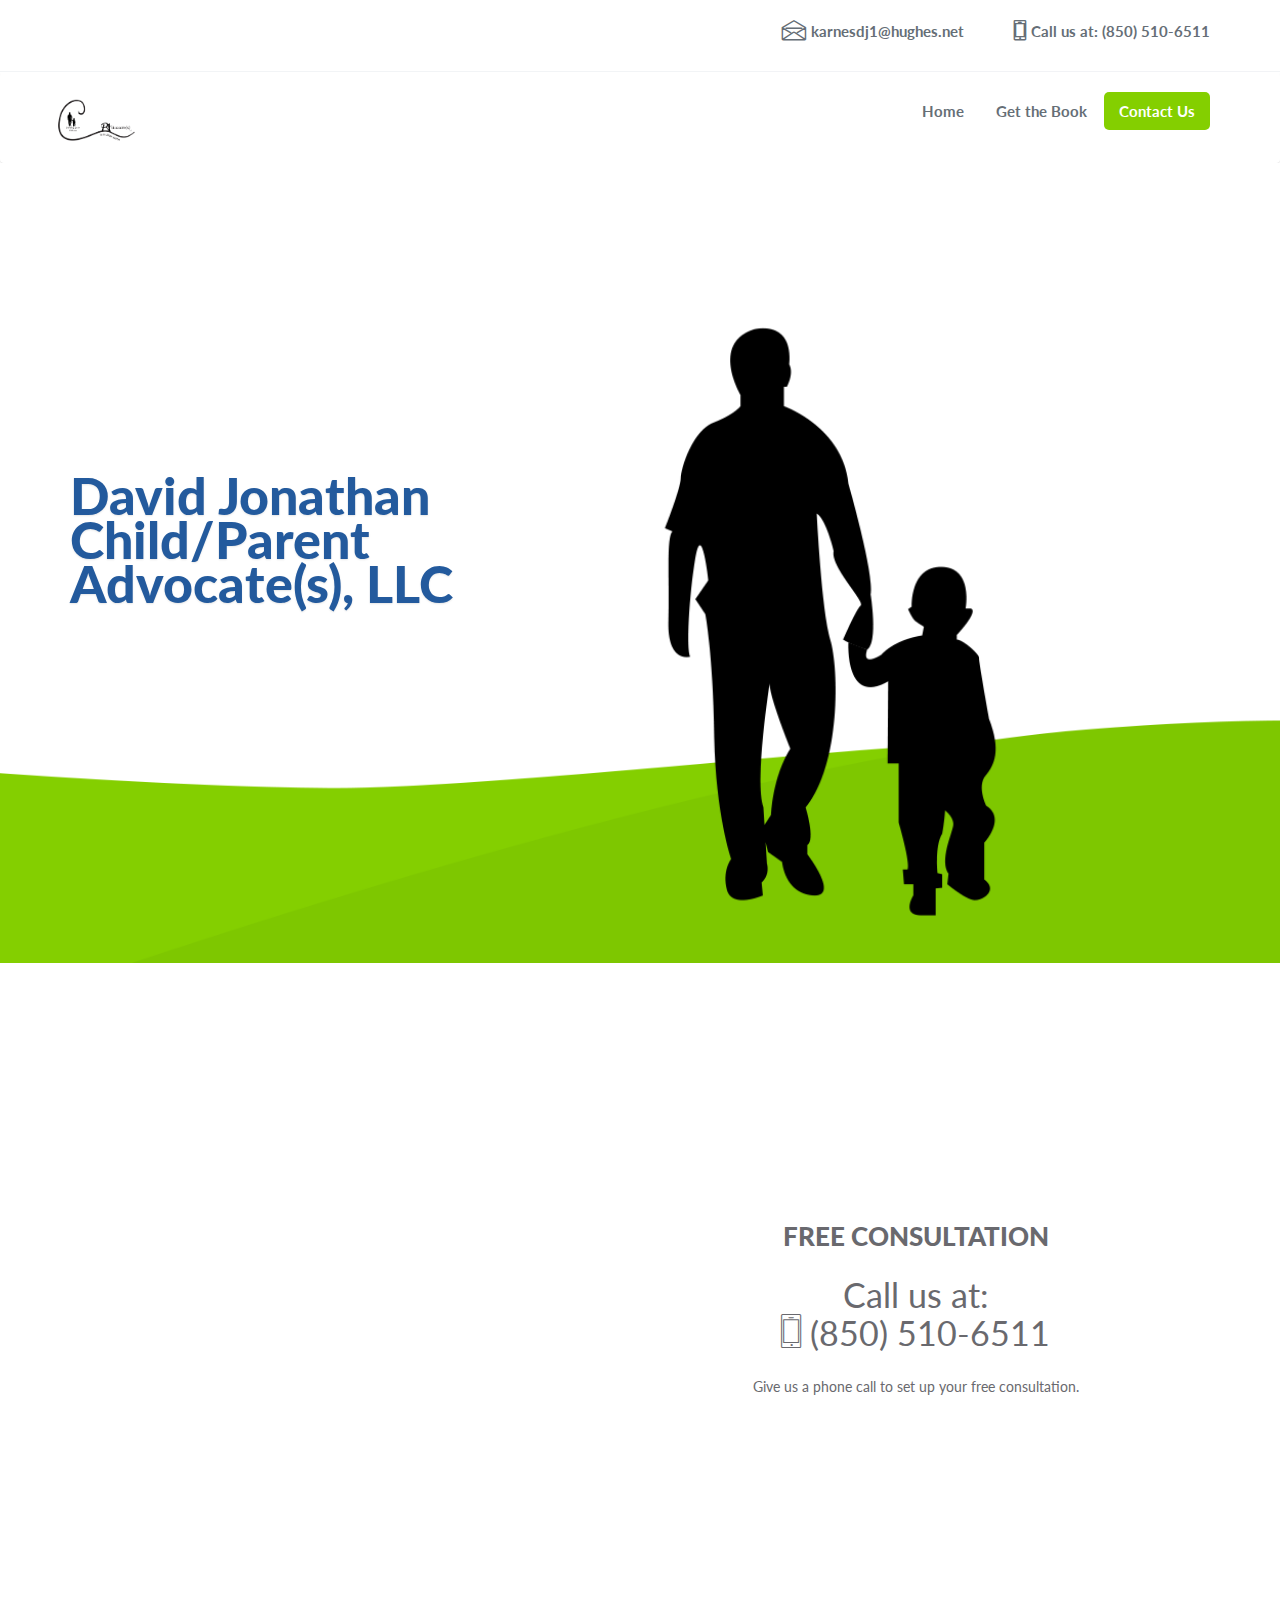
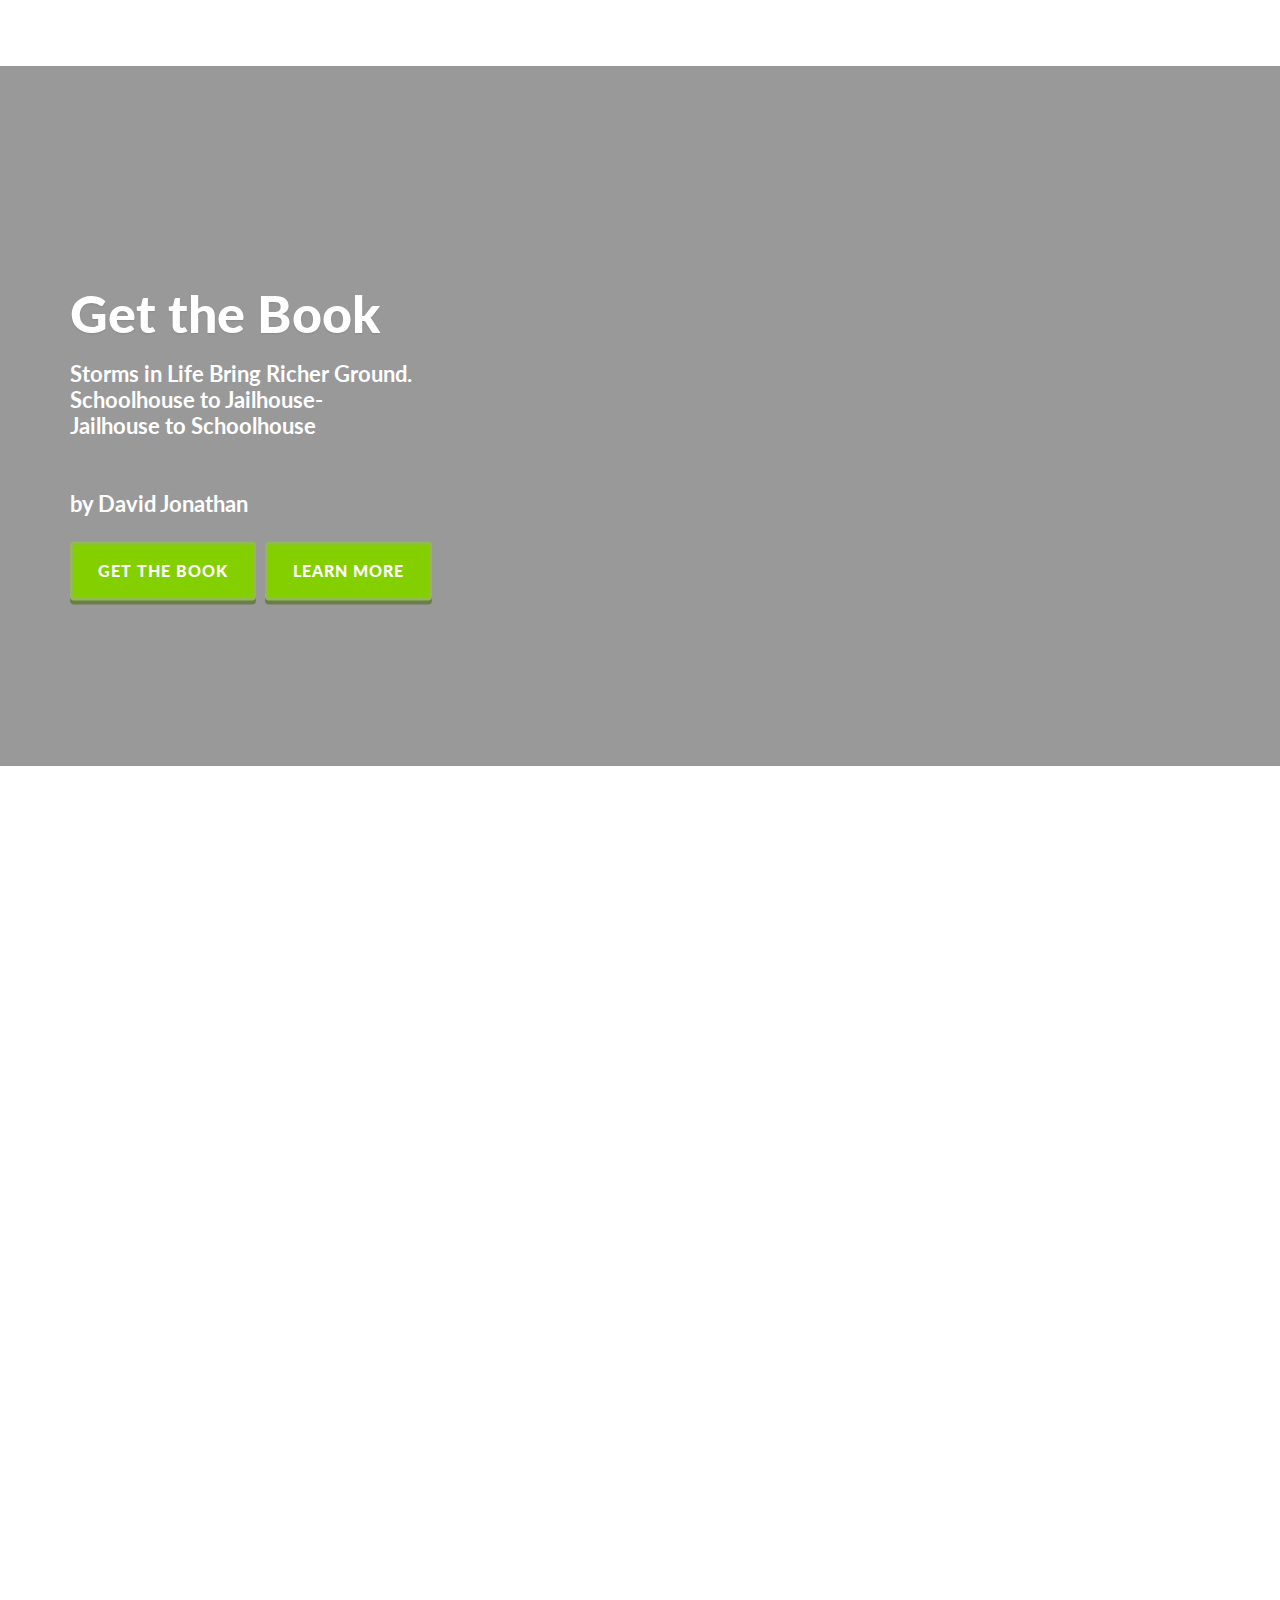
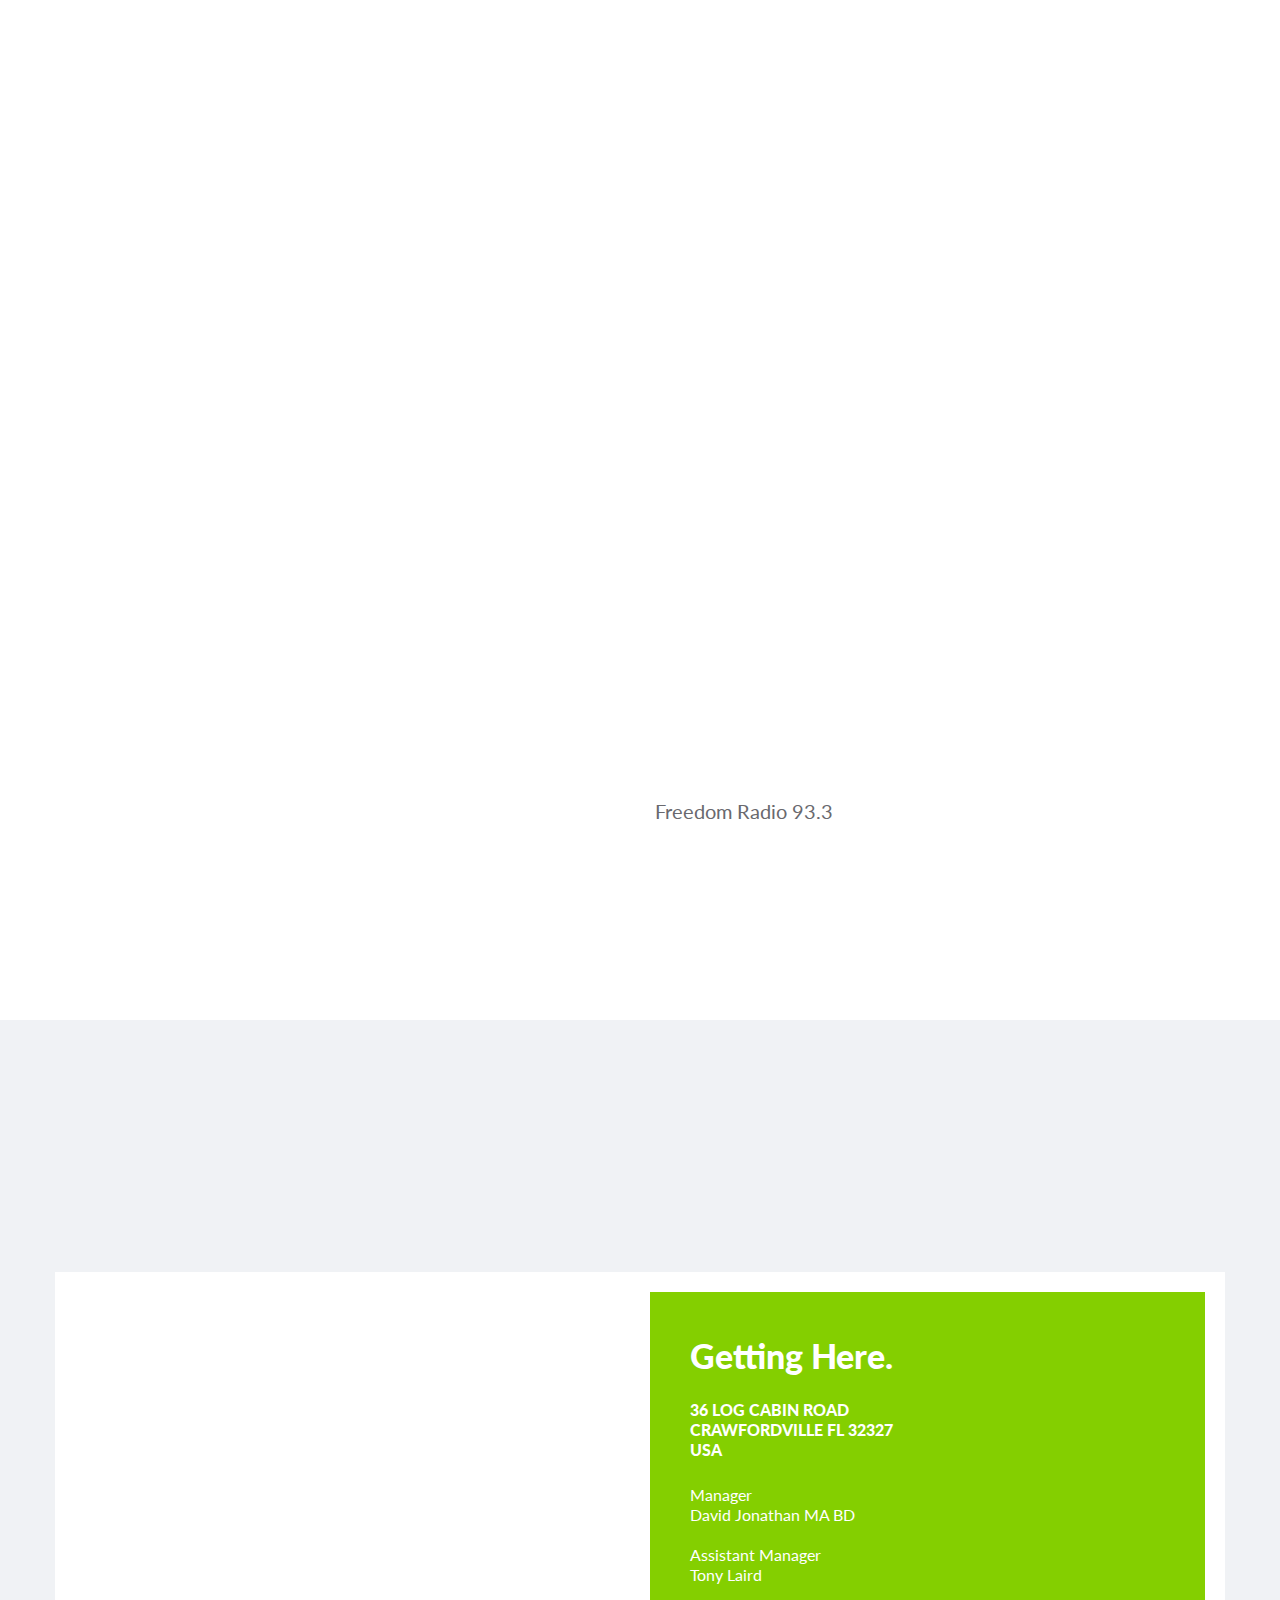
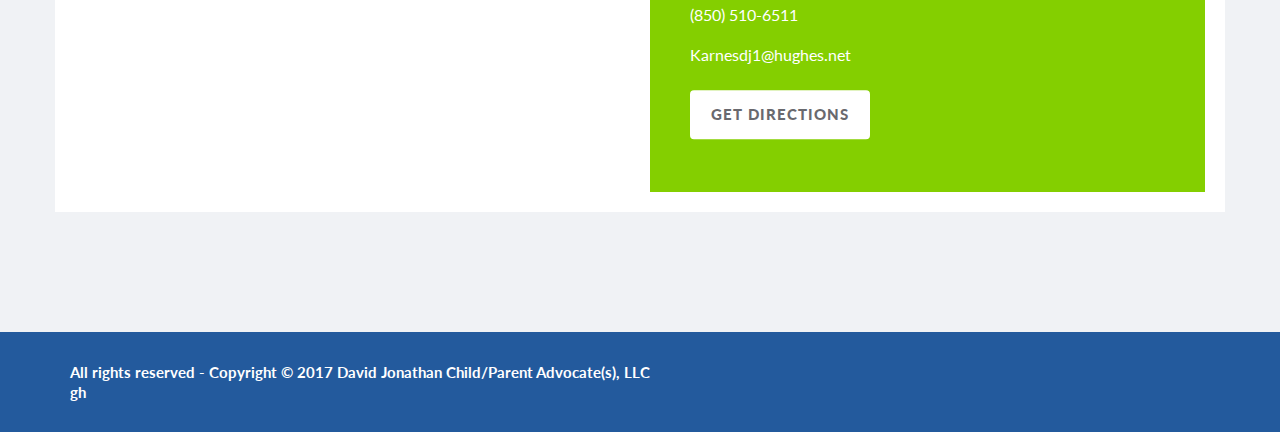
==== commit 1bfe64f5: "gh" ====
--- a/index.html
+++ b/index.html
@@ -416,7 +416,7 @@
                                         <p class="p1 tour tourSite"> Barnes &amp; Noble #2259, Center Valley.</p>
                                         <p class="p1 tour tourAddress"> 2960 Center Valley Pkwy. # 747, Center Valley, PA 18034</p>
                                     </div>
-                                </div>                                
+                                </div>
                             </div>
                             <!-- Subscription Form -->
                             <!-- /End Subscription Col -->
@@ -497,6 +497,7 @@
                         <div class="row">
                             <div class="col-sm-8 text-white">
                                 <p>All rights reserved - Copyright © 2017 David Jonathan Child/Parent Advocate(s), LLC</p>
+																<p>gh</p>
                             </div>
                             <div class="col-sm-4">
                                 <ul class="footer-social inverse">
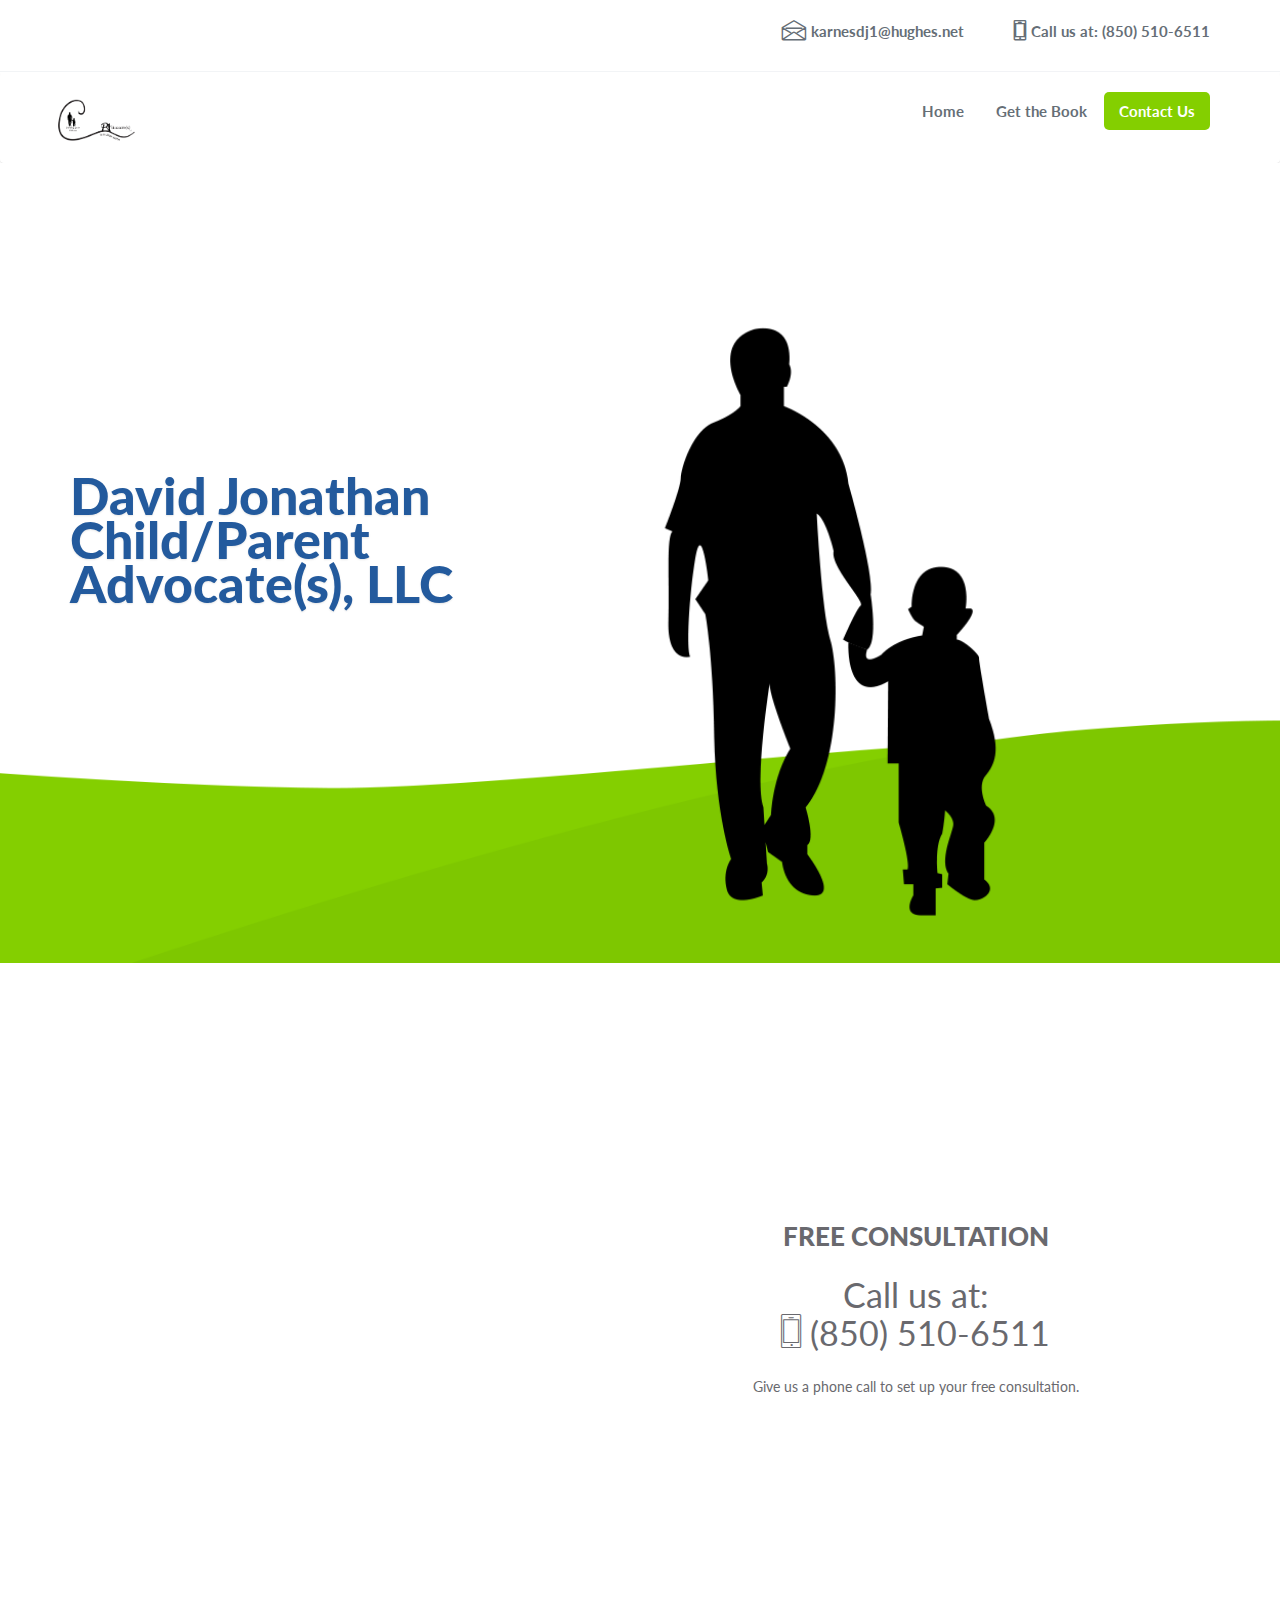
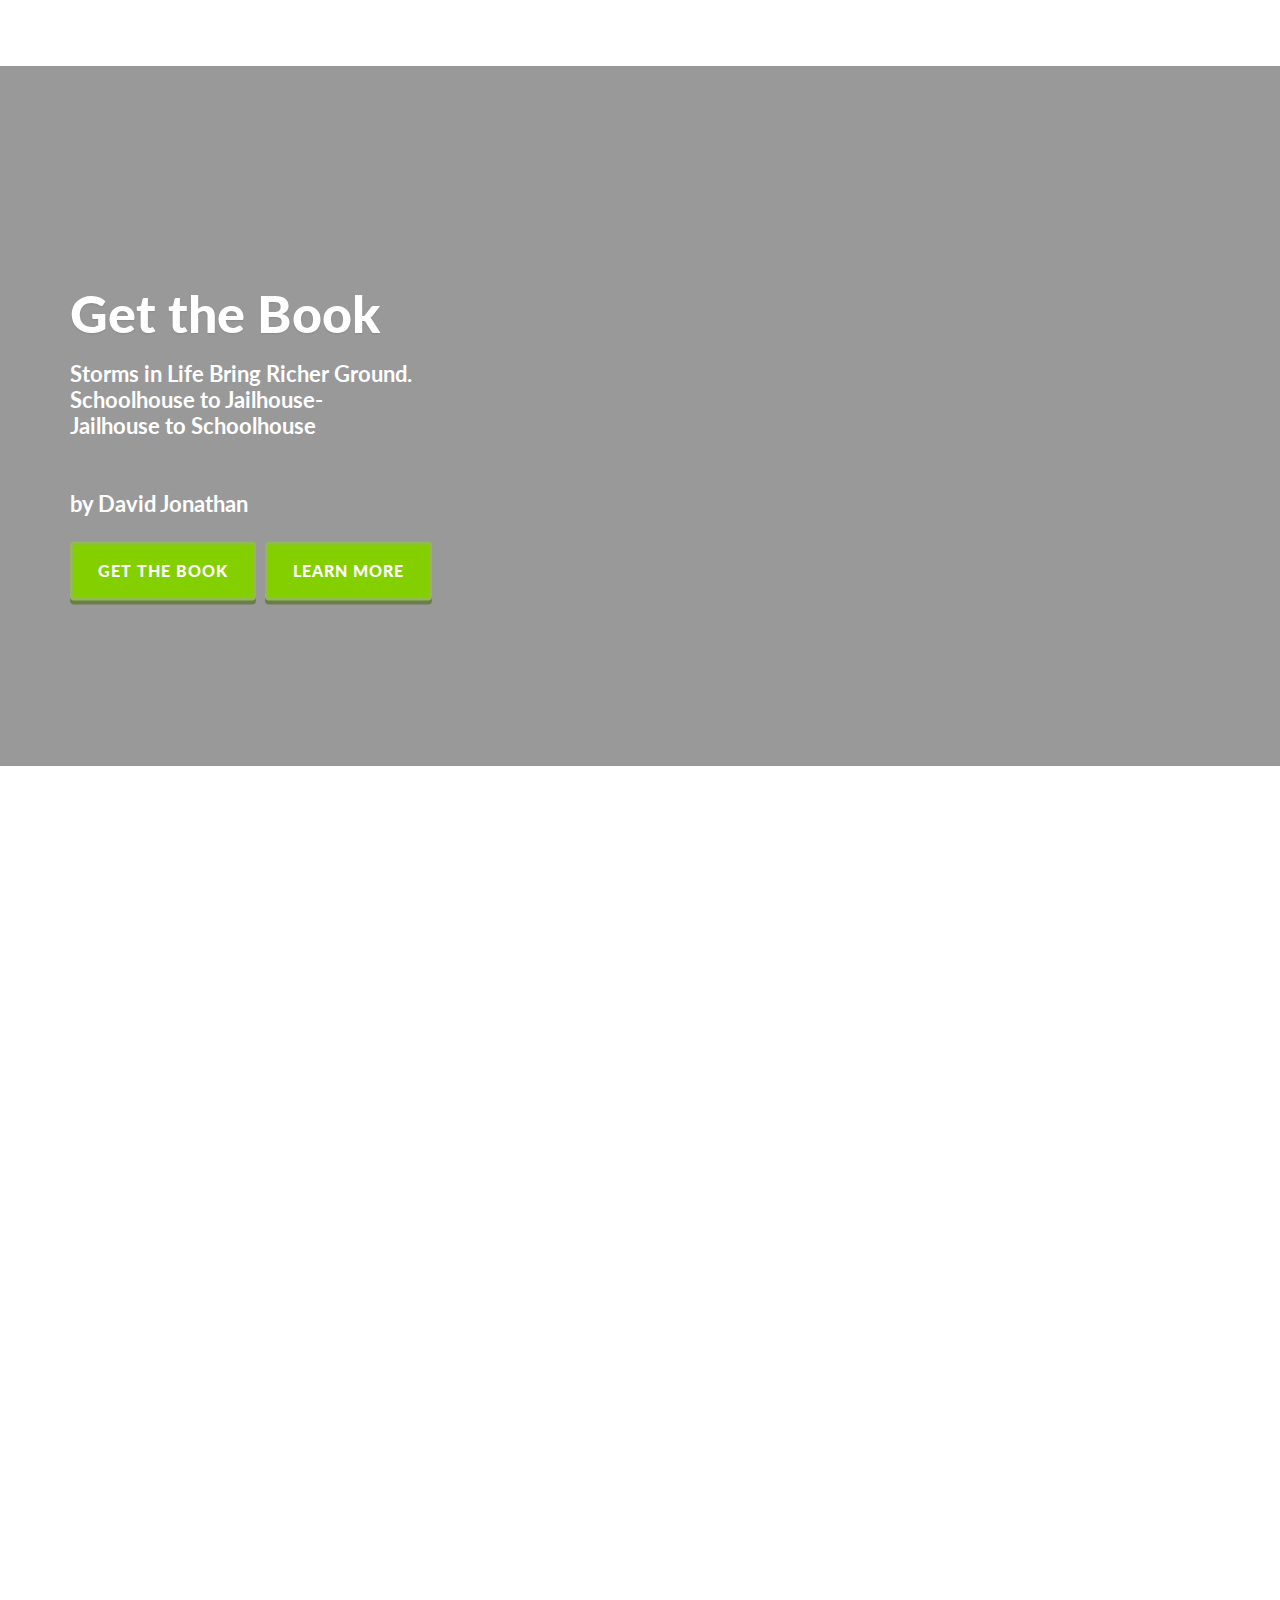
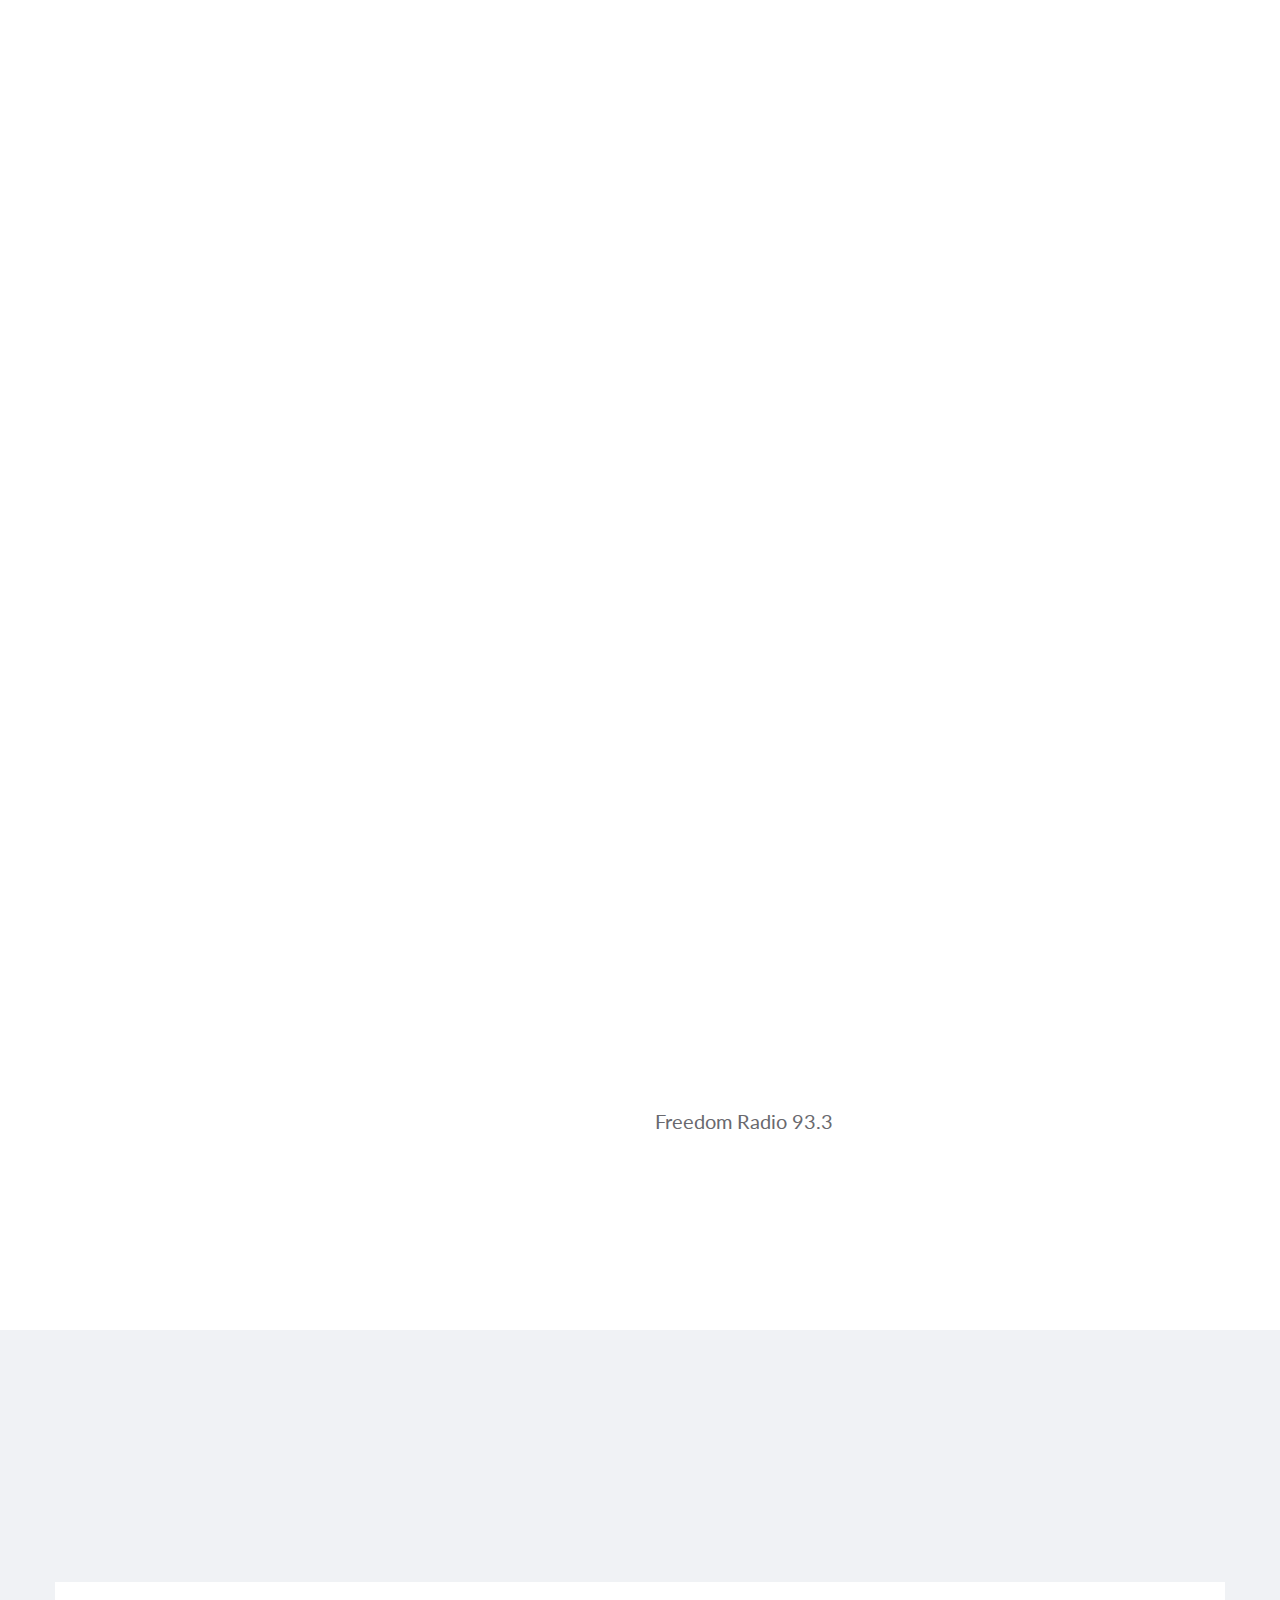
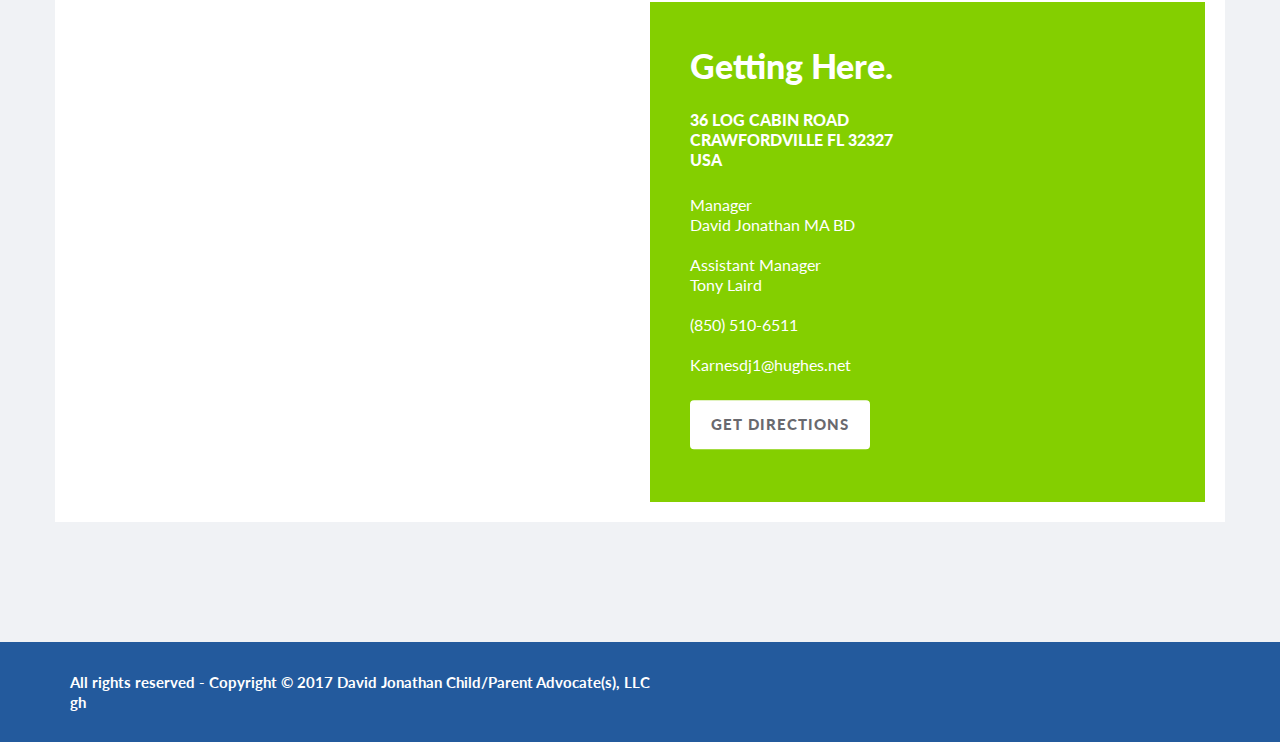
==== commit df6d612c: "new tour dates" ====
--- a/index.html
+++ b/index.html
@@ -381,37 +381,48 @@
                                 <p class="p1">This&nbsp; is the latest list of Barnes &amp; Noble Book Stores featuring "Story Time with David Jonathan" and book signings for my book <span class="s1"><b>Storms in Life Bring Richer Ground (Schoolhoue to Jailhouse-Jailhoue to Schoolhouse).</b></span> We'll keep you posted as more locations set dates and times.</p>
                                 <p class="p1"><br></p>
                                 <div class="tourDatesContainer">
-                                    <div class="tourDateContainer" data-pg-collapsed="">
+                                    <div class="tourDateContainer">
                                         <p class="p1 tour tourDate ">June 10, 2017 2-4pm</p>
                                         <p class="p1 tour tourSite"> Barnes &amp; Noble #2263, Perkins Rowe.</p>
                                         <p class="p1 tour tourAddress"> 7707 Bluebonnet Blvd #100, Baton Rouge, LA 70810</p>
                                     </div>
-                                    <div class="tourDateContainer" data-pg-collapsed="">
+                                    <div class="tourDateContainer">
+                                        <p class="p1 tour tourDate">July 15, 2017 1-1:30pm</p>
+                                        <p class="p1 tour tourSite"> Seminar concerning Storms in Life Bring Richer Ground at the Safety Security and Survival Expo 2017</p>
+                                        <p class="p1 tour tourSite">The Pavilion at the Centre of Tallahassee Barnes &amp; Noble&nbsp;</p>
+                                        <p class="p1 tour tourAddress">2415 N Monroe St. Tallahassee, FL 32303<br></p>
+                                    </div>
+                                    <div class="tourDateContainer">
                                         <p class="p1 tour tourDate ">July 22, 2017 1-3pm</p>
                                         <p class="p1 tour tourSite"> Barnes &amp; Noble #2051, Crystal Beach Plaza.</p>
                                         <p class="p1 tour tourAddress"> 34904 Emerald Coast Pkwy #118 Destin, FL 32541</p>
                                     </div>
-                                    <div class="tourDateContainer" data-pg-collapsed="">
+                                    <div class="tourDateContainer">
                                         <p class="p1 tour tourDate">July 29, 2017 1-3pm</p>
                                         <p class="p1 tour tourSite"> Barnes &amp; Noble #2050.</p>
                                         <p class="p1 tour tourAddress"> 2751 Papermill Rd, Reading, PA 19610</p>
                                     </div>
-                                    <div class="tourDateContainer" data-pg-collapsed="">
+                                    <div class="tourDateContainer">
                                         <p class="p1 tour tourDate">July 30, 2017 beginning at 1pm</p>
                                         <p class="p1 tour tourSite"> Barnes &amp; Noble #2992, The Metroplex.</p>
                                         <p class="p1 tour tourAddress"> 2300 Chemical Road, Plymouth Meeting, PA 19462</p>
                                     </div>
-                                    <div class="tourDateContainer" data-pg-collapsed="">
+                                    <div class="tourDateContainer">
                                         <p class="p1 tour tourDate">August 19, 2017 2-4pm</p>
                                         <p class="p1 tour tourSite"> Barnes &amp; Noble #2186,  Eastern Shore Centre.</p>
                                         <p class="p1 tour tourAddress"> 30500 State Hwy, # 414, Spanish Ft., AL 36527</p>
                                     </div>
-                                    <div class="tourDateContainer" data-pg-collapsed="">
+                                    <div class="tourDateContainer">
+                                        <p class="p1 tour tourDate">August 26, 2017 2-4pm</p>
+                                        <p class="p1 tour tourSite"> Barnes &amp; Noble, Wolf Chase Galleria</p>
+                                        <p class="p1 tour tourAddress"> 2774 North Germantown Parkway, Memphis TN, 38133</p>
+                                    </div>
+                                    <div class="tourDateContainer">
                                         <p class="p1 tour tourDate">September 16, 2017 11am-4pm</p>
                                         <p class="p1 tour tourSite"> Barnes &amp; Noble #2849, Tallahassee Mall.</p>
                                         <p class="p1">2415 N Monroe St., Tallahassee, FL&nbsp; 32303</p>
                                     </div>
-                                    <div class="tourDateContainer" data-pg-collapsed="">
+                                    <div class="tourDateContainer">
                                         <p class="p1 tour tourDate">October 7, 2017 1-4pm</p>
                                         <p class="p1 tour tourSite"> Barnes &amp; Noble #2259, Center Valley.</p>
                                         <p class="p1 tour tourAddress"> 2960 Center Valley Pkwy. # 747, Center Valley, PA 18034</p>
@@ -497,7 +508,7 @@
                         <div class="row">
                             <div class="col-sm-8 text-white">
                                 <p>All rights reserved - Copyright © 2017 David Jonathan Child/Parent Advocate(s), LLC</p>
-																<p>gh</p>
+                                <p>gh</p>
                             </div>
                             <div class="col-sm-4">
                                 <ul class="footer-social inverse">
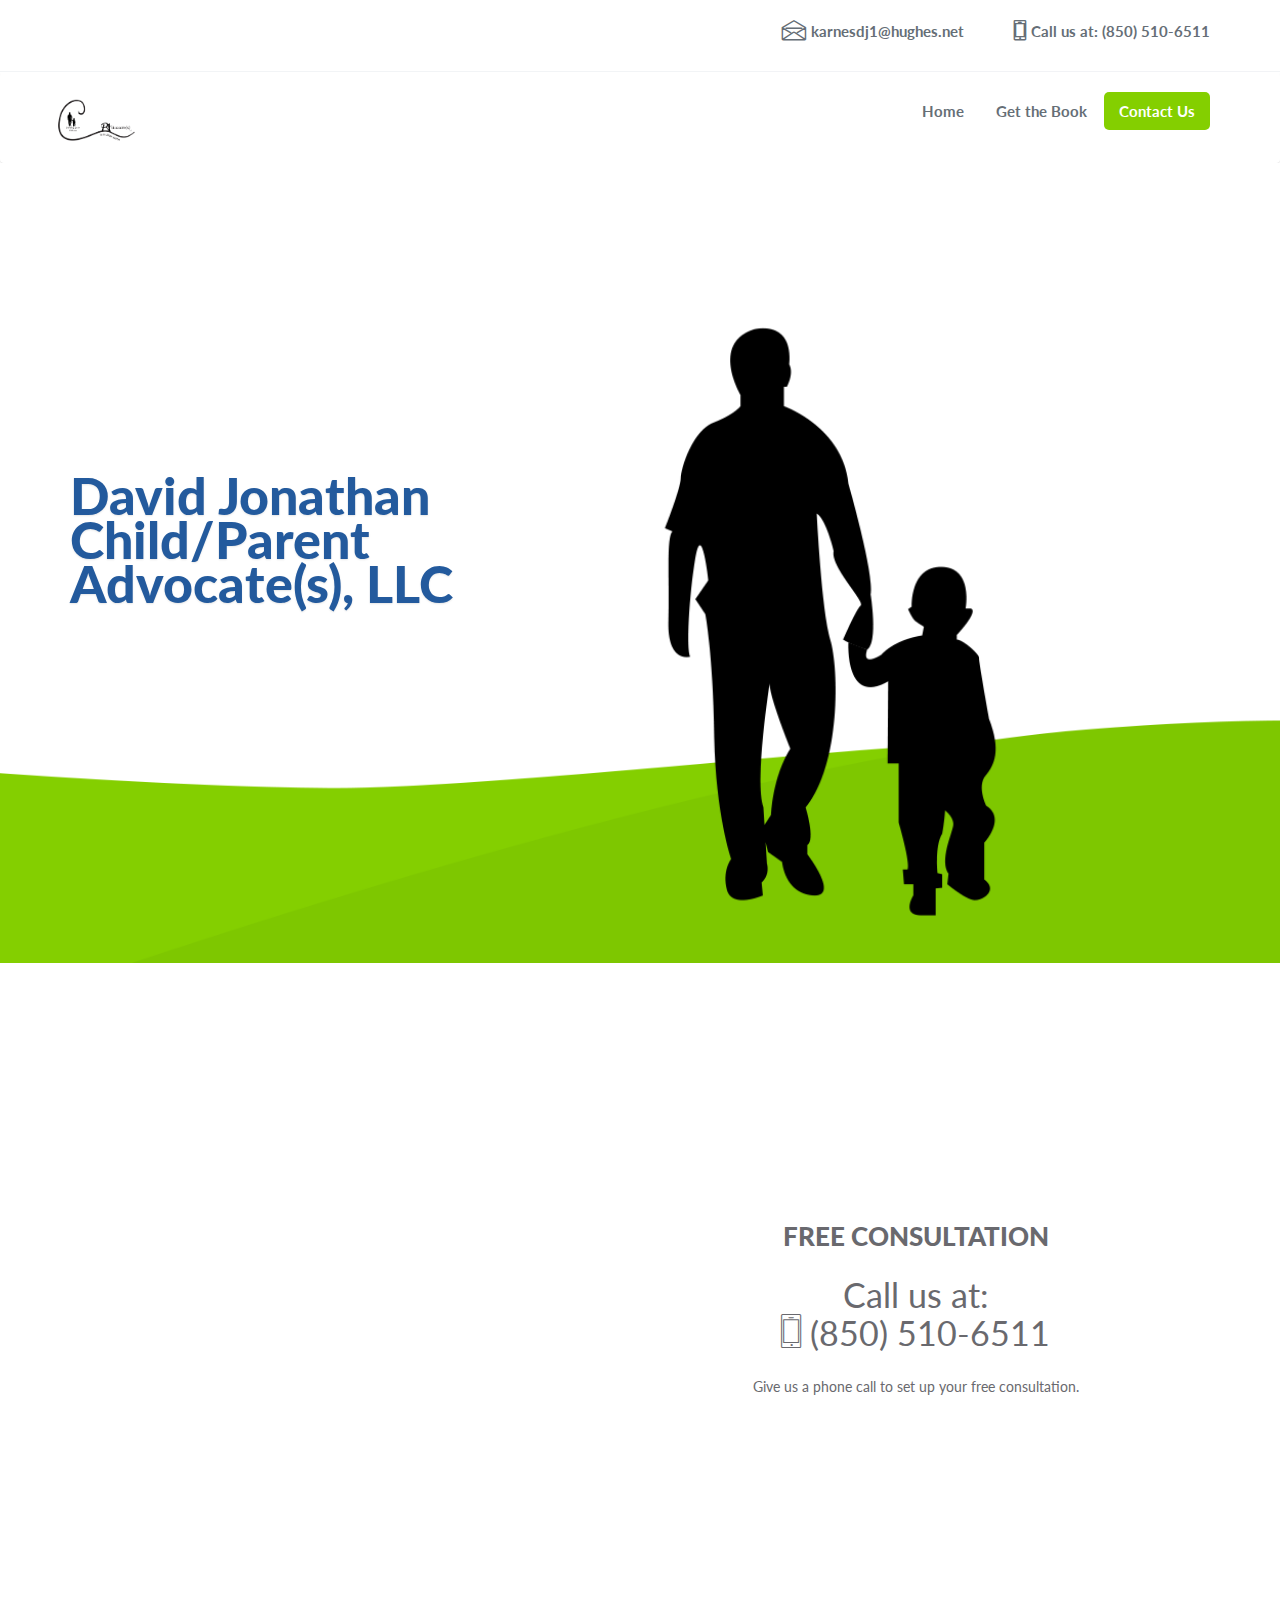
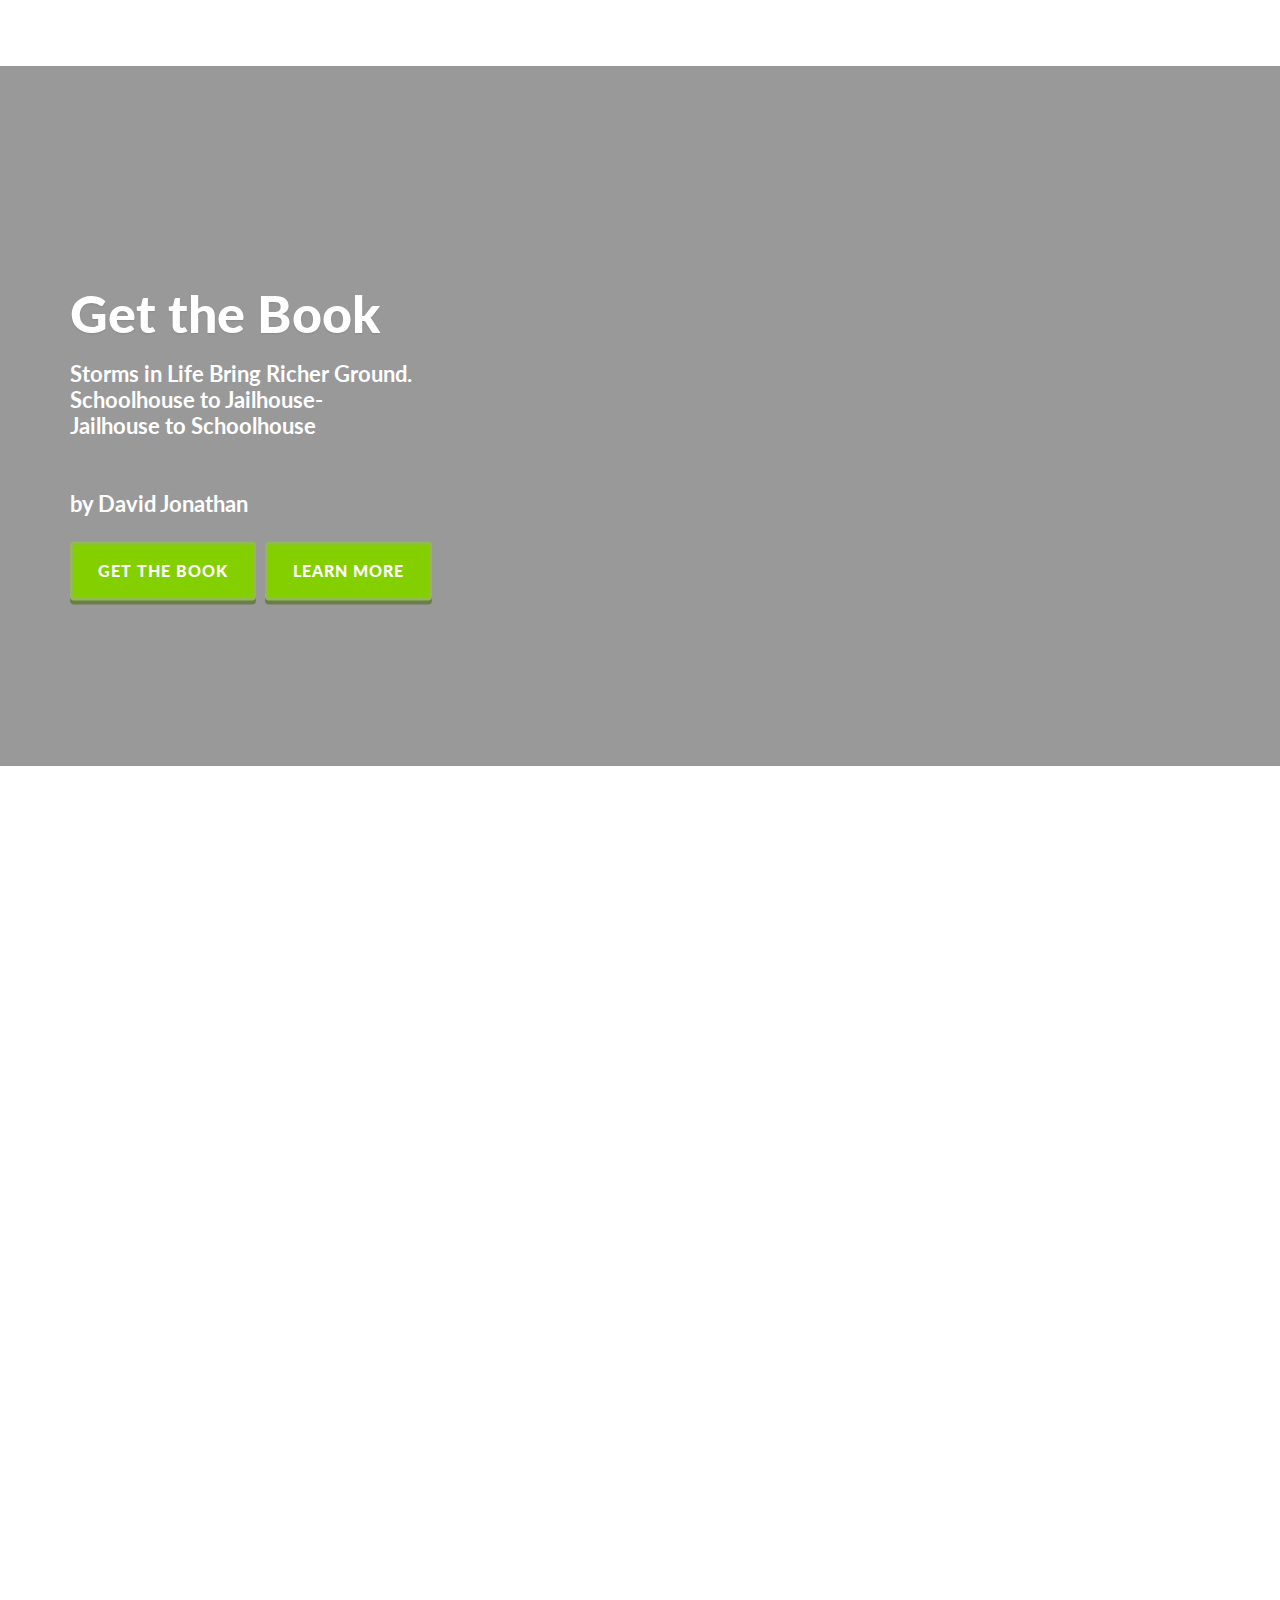
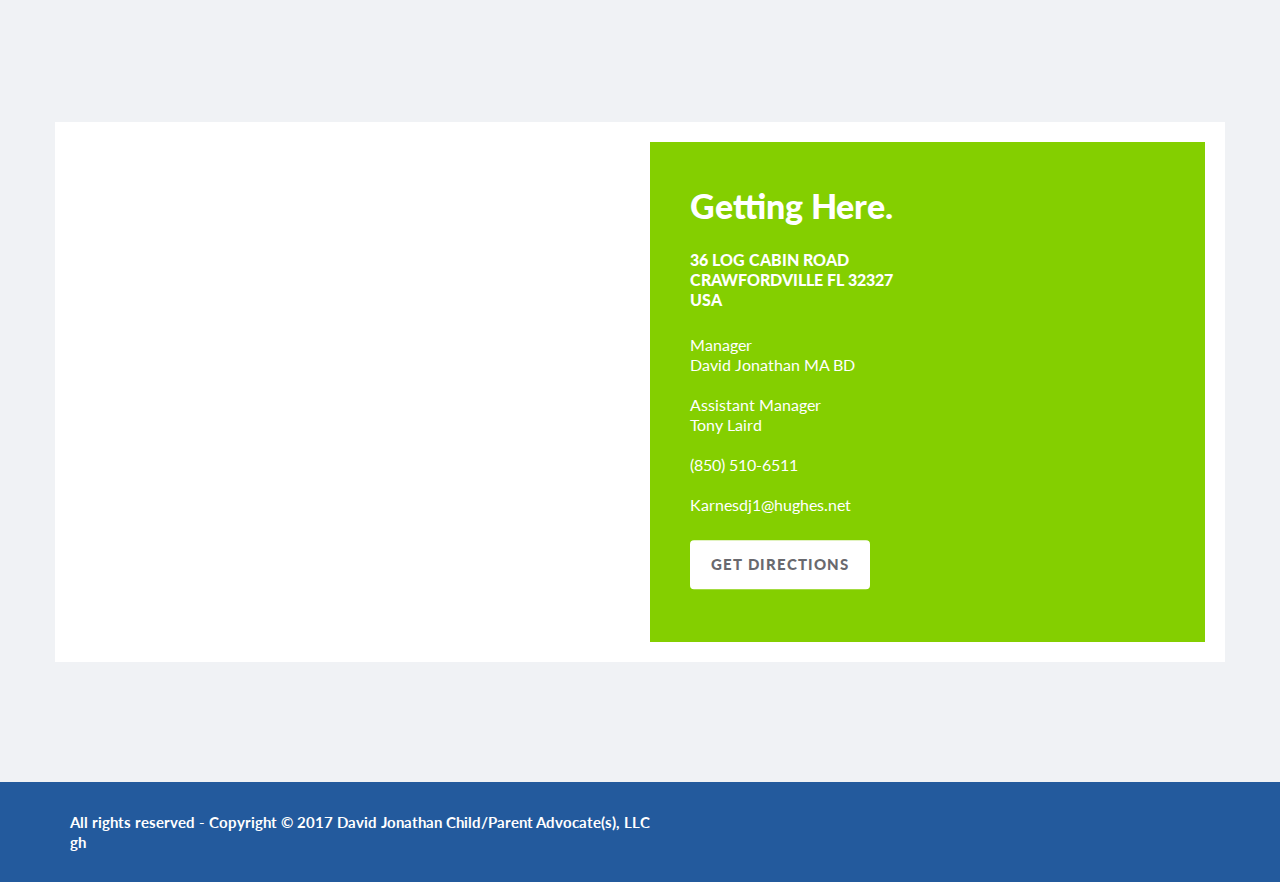
==== commit 4b27a478: "ATL" ====
--- a/index.html
+++ b/index.html
@@ -393,6 +393,11 @@
                                         <p class="p1 tour tourAddress">2415 N Monroe St. Tallahassee, FL 32303<br></p>
                                     </div>
                                     <div class="tourDateContainer">
+                                        <p class="p1 tour tourDate">July 19, 2017 6-8pm</p>
+                                        <p class="p1 tour tourSite">Barnes and Noble Bookstore,&nbsp;Edgewood Retail District<br></p>
+                                        <p class="p1 tour tourAddress">1217 Caroline Street at Moreland Av.&nbsp;Atlanta, GA 30307&nbsp;<br></p>
+                                    </div>
+                                    <div class="tourDateContainer">
                                         <p class="p1 tour tourDate ">July 22, 2017 1-3pm</p>
                                         <p class="p1 tour tourSite"> Barnes &amp; Noble #2051, Crystal Beach Plaza.</p>
                                         <p class="p1 tour tourAddress"> 34904 Emerald Coast Pkwy #118 Destin, FL 32541</p>
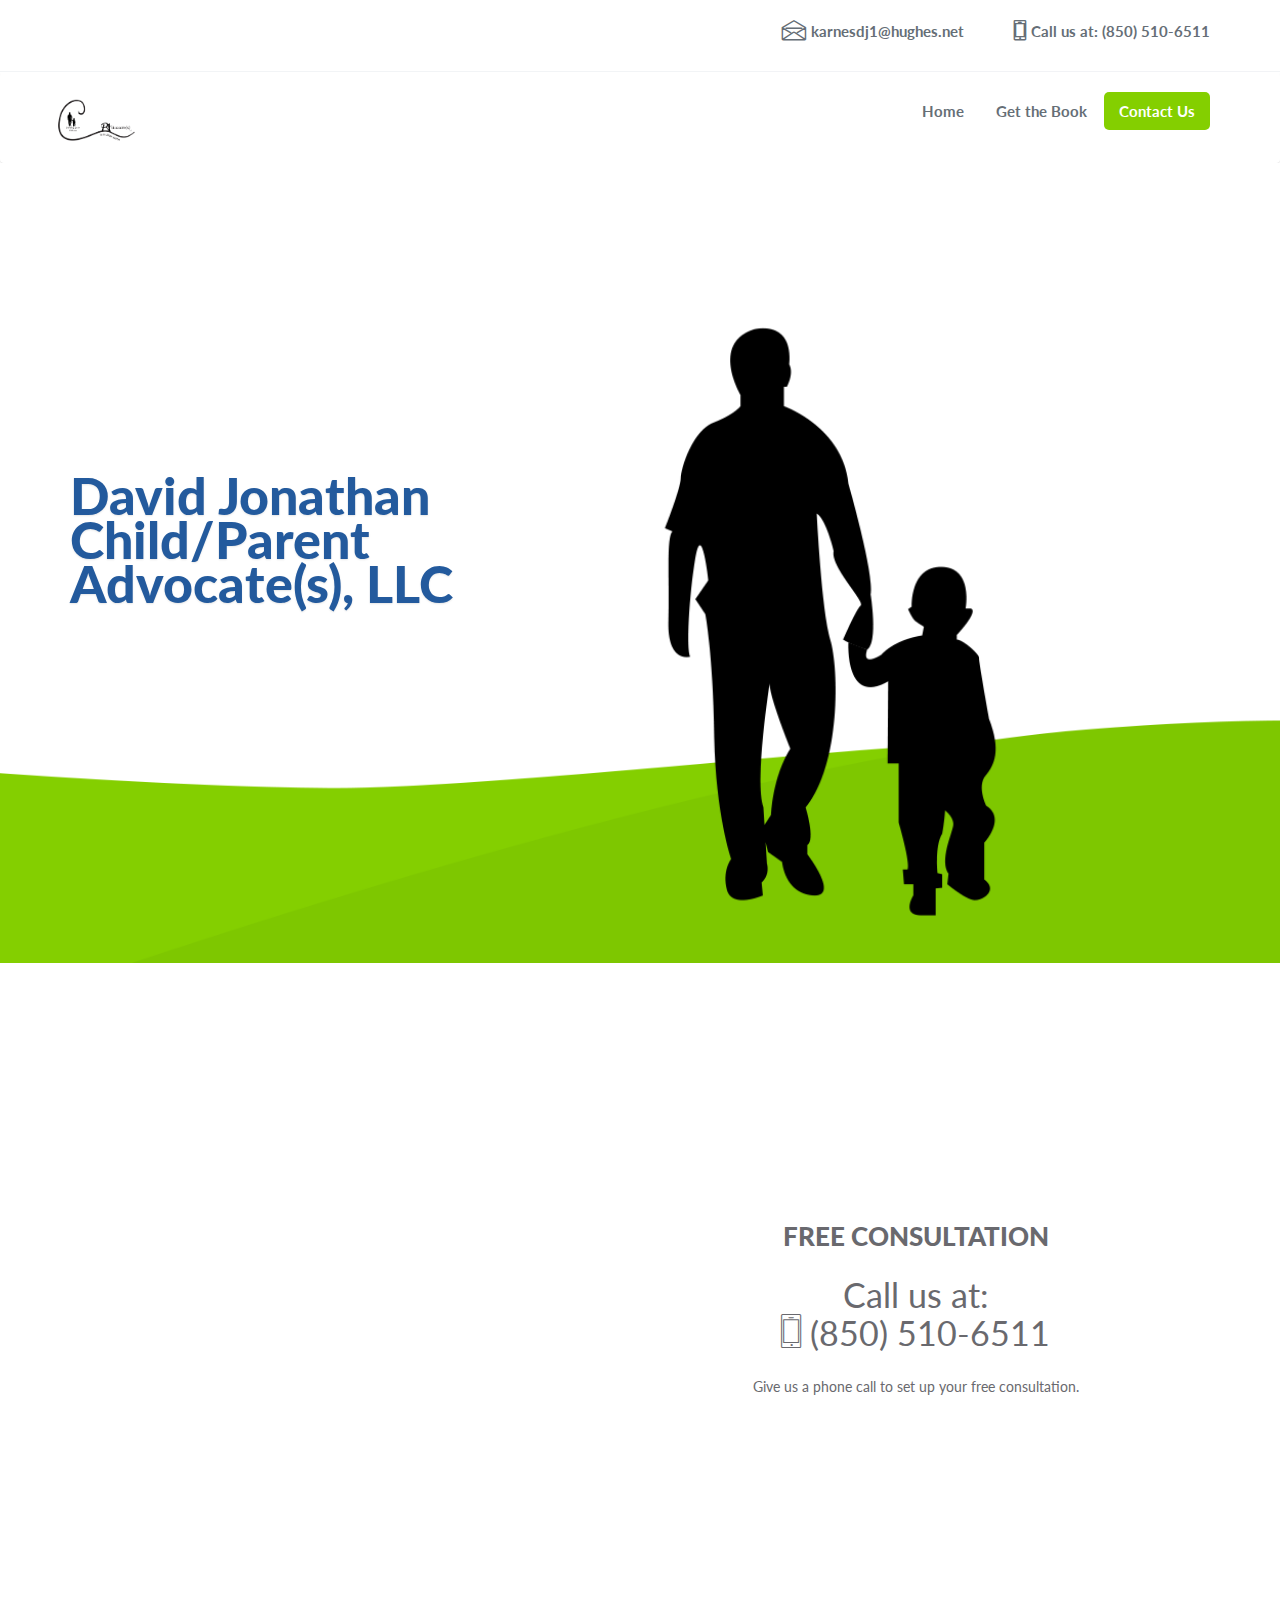
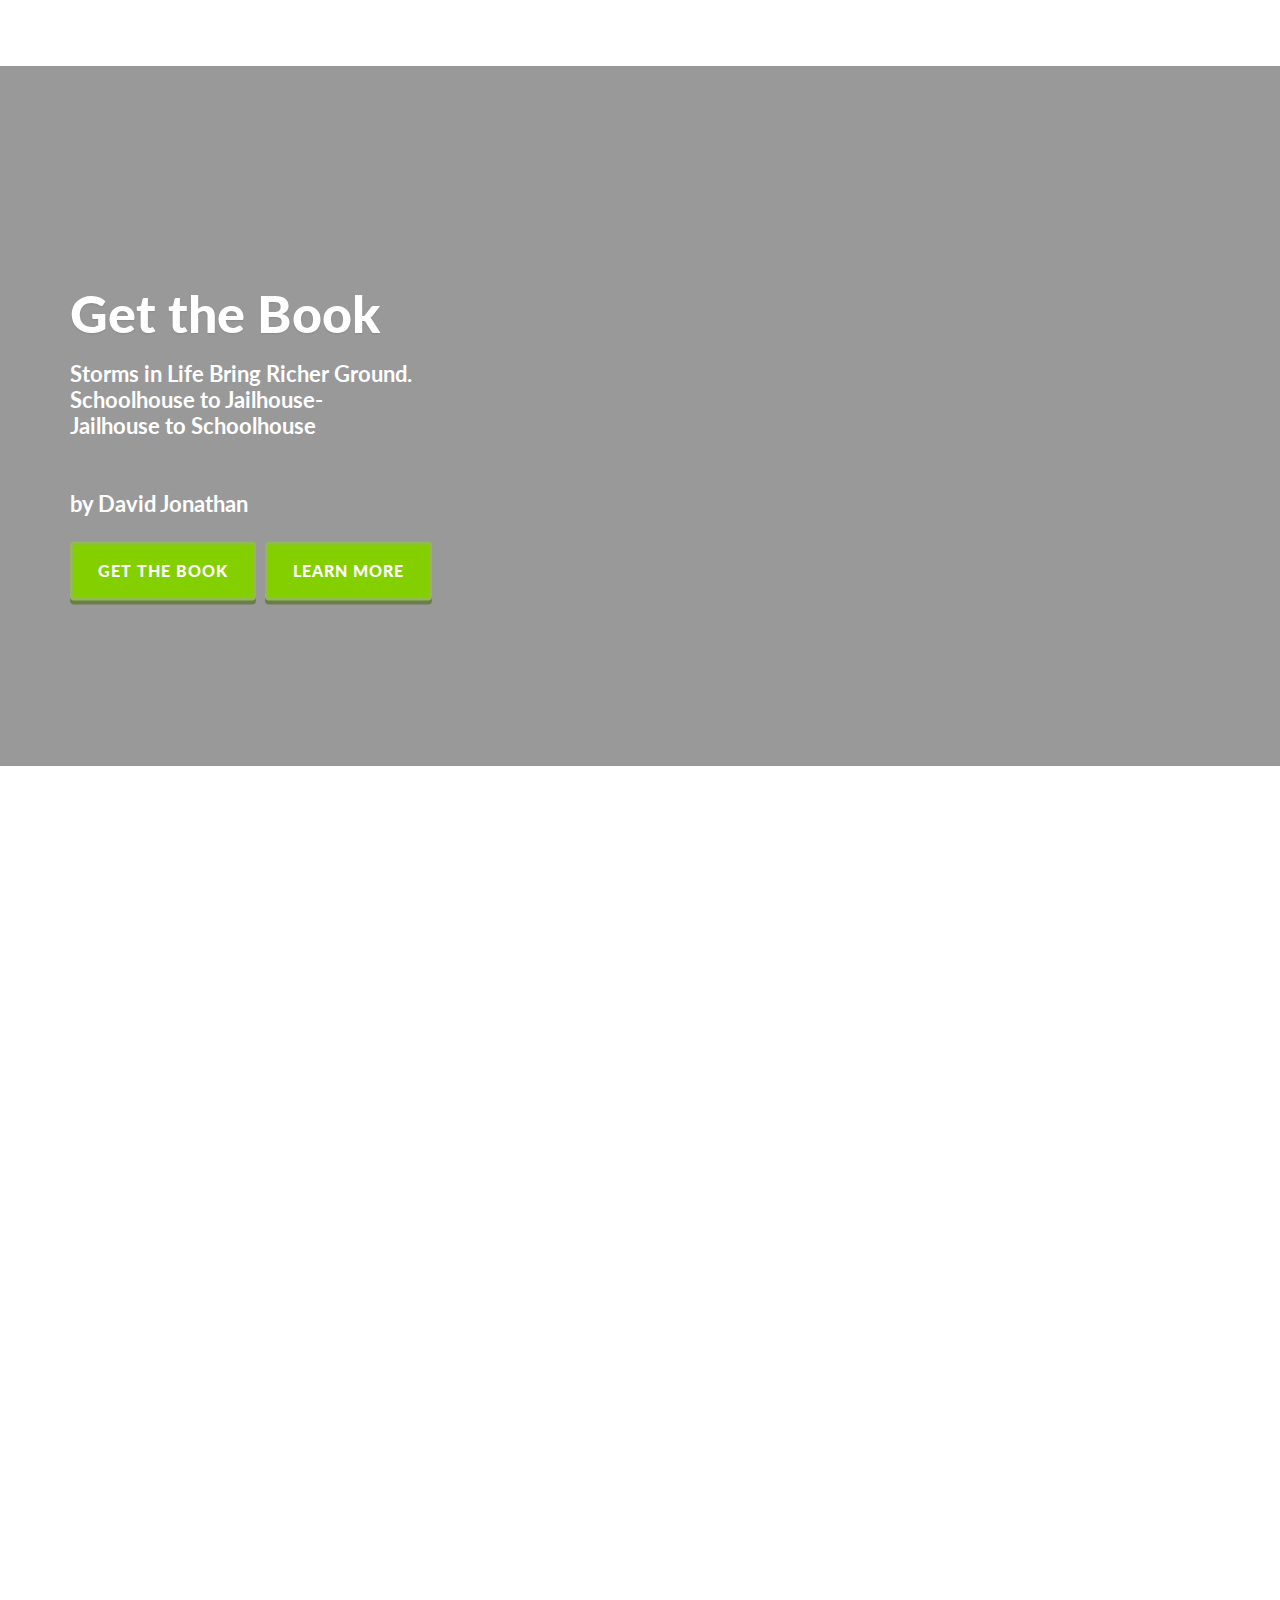
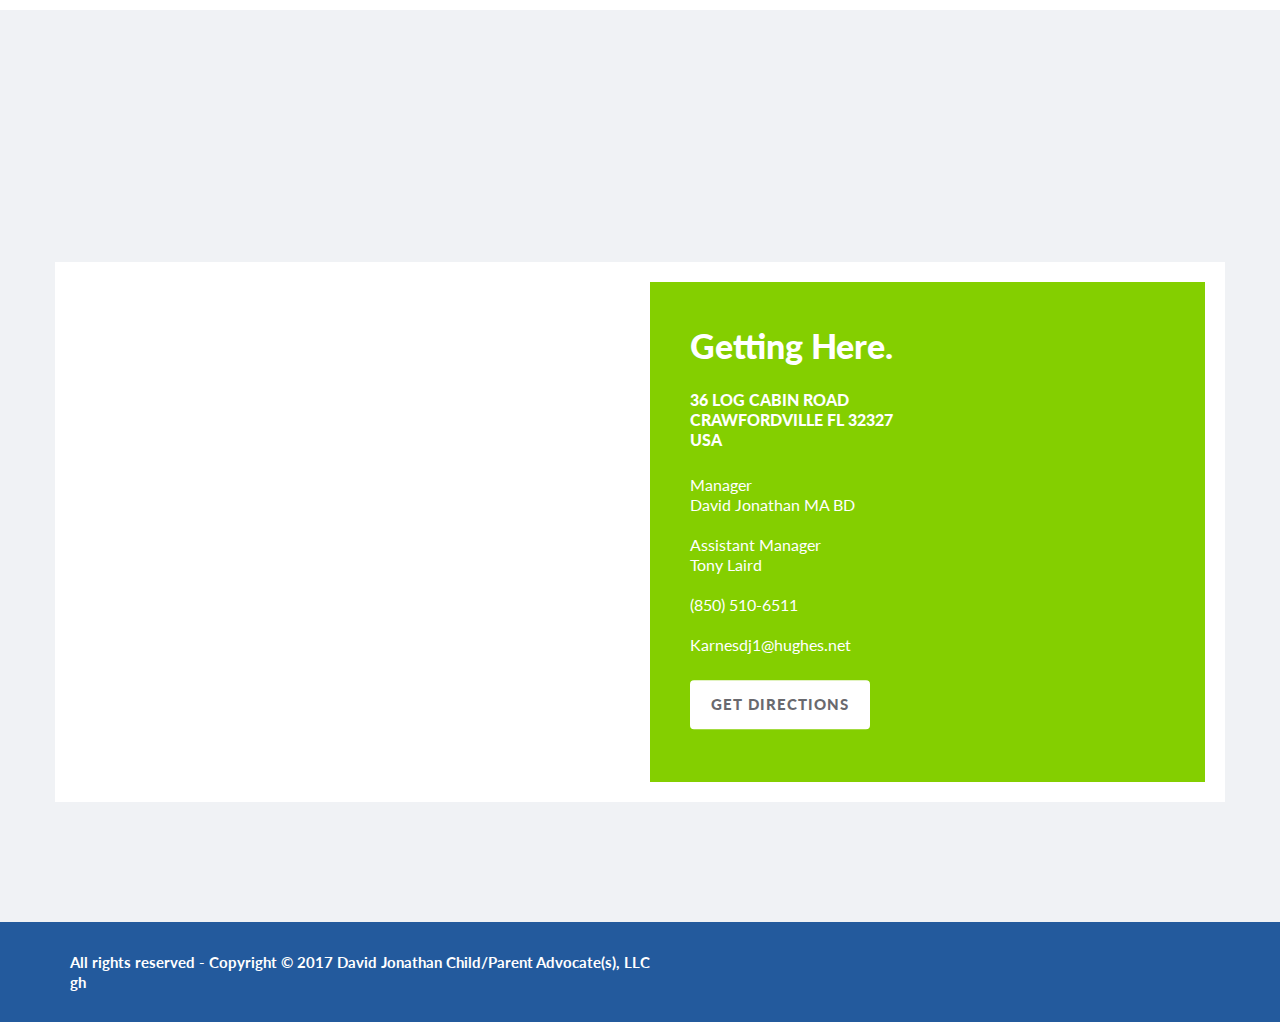
==== commit b2b0540b: "new tour date" ====
--- a/index.html
+++ b/index.html
@@ -432,6 +432,11 @@
                                         <p class="p1 tour tourSite"> Barnes &amp; Noble #2259, Center Valley.</p>
                                         <p class="p1 tour tourAddress"> 2960 Center Valley Pkwy. # 747, Center Valley, PA 18034</p>
                                     </div>
+                                    <div class="tourDateContainer">
+                                        <p class="p1 tour tourDate">December 9, 2017 2-4pm (Saturday)</p>
+                                        <p class="p1 tour tourSite"> Barnes &amp; Noble #2186, Eastern Shore Centre.</p>
+                                        <p class="p1 tour tourAddress"> 30500 State Hwy. # 414, &nbsp;Spanish Ft., AL 36527</p>
+                                    </div>
                                 </div>
                             </div>
                             <!-- Subscription Form -->
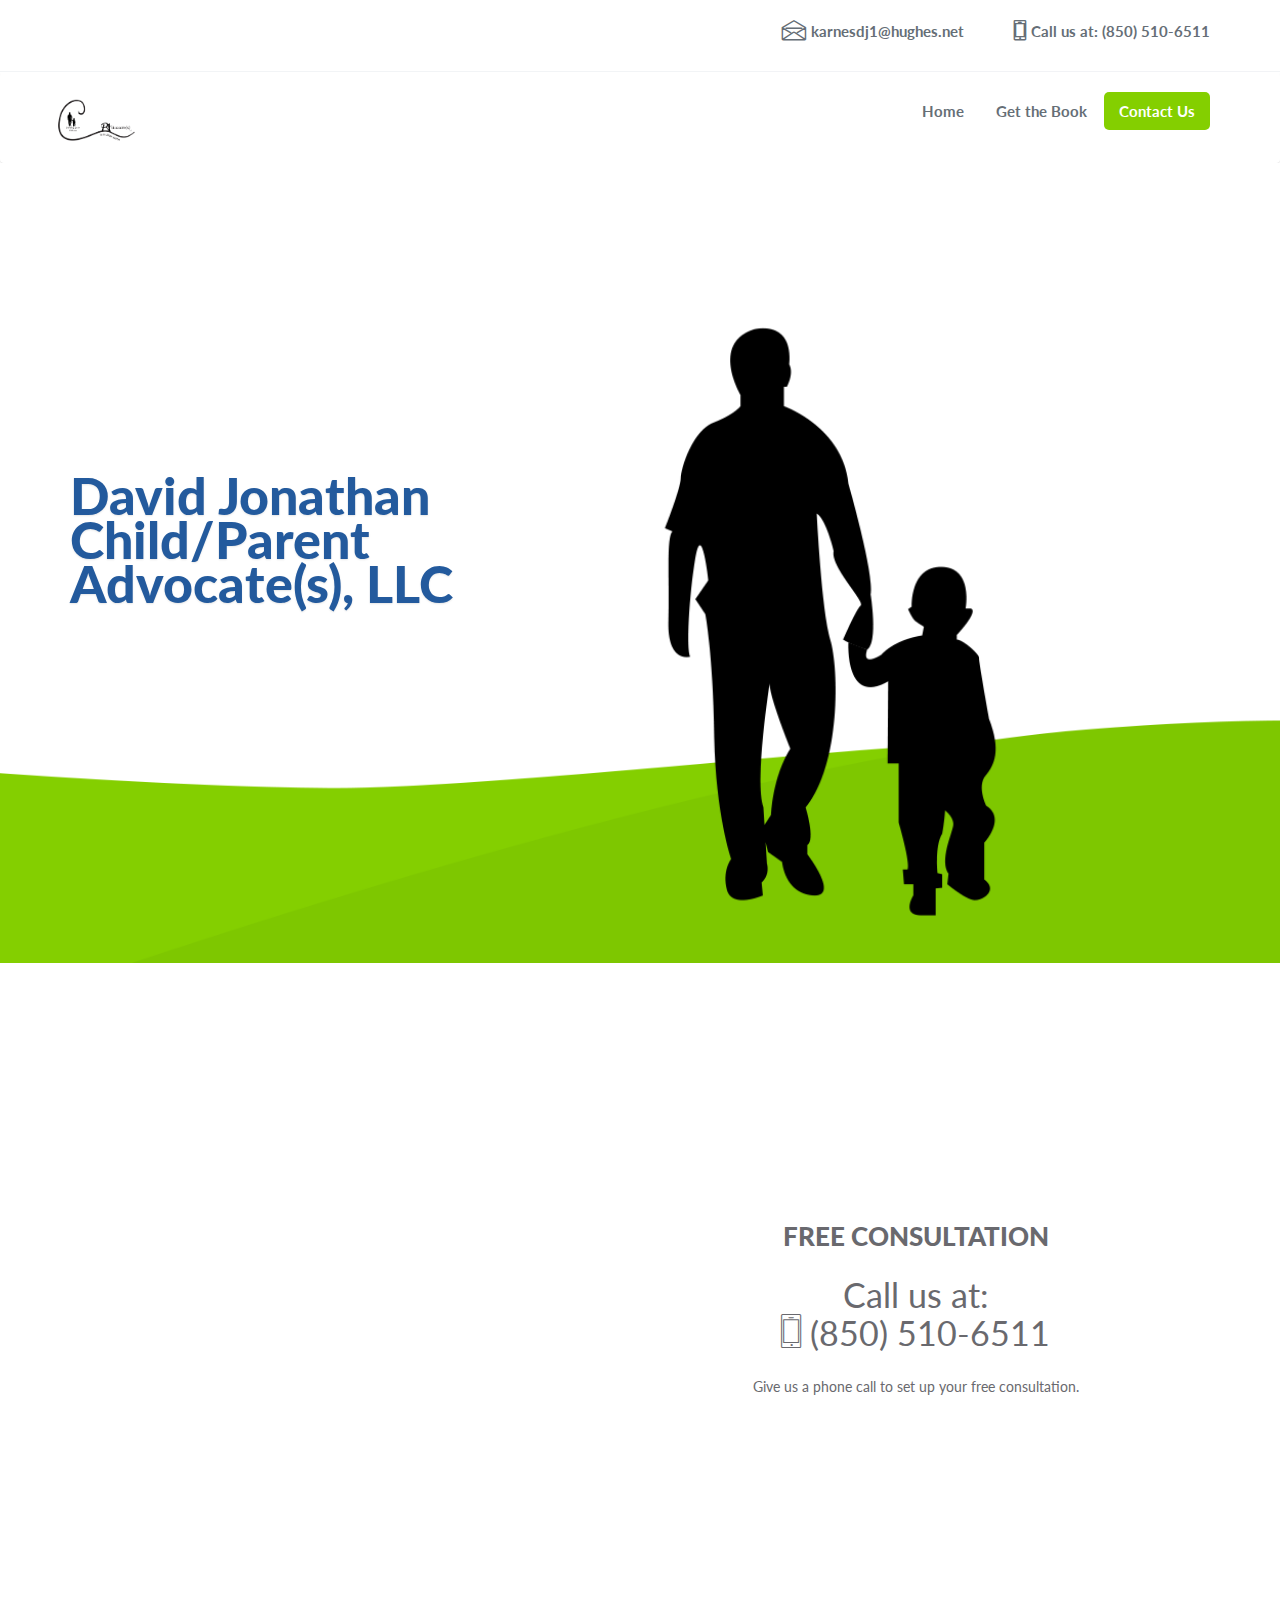
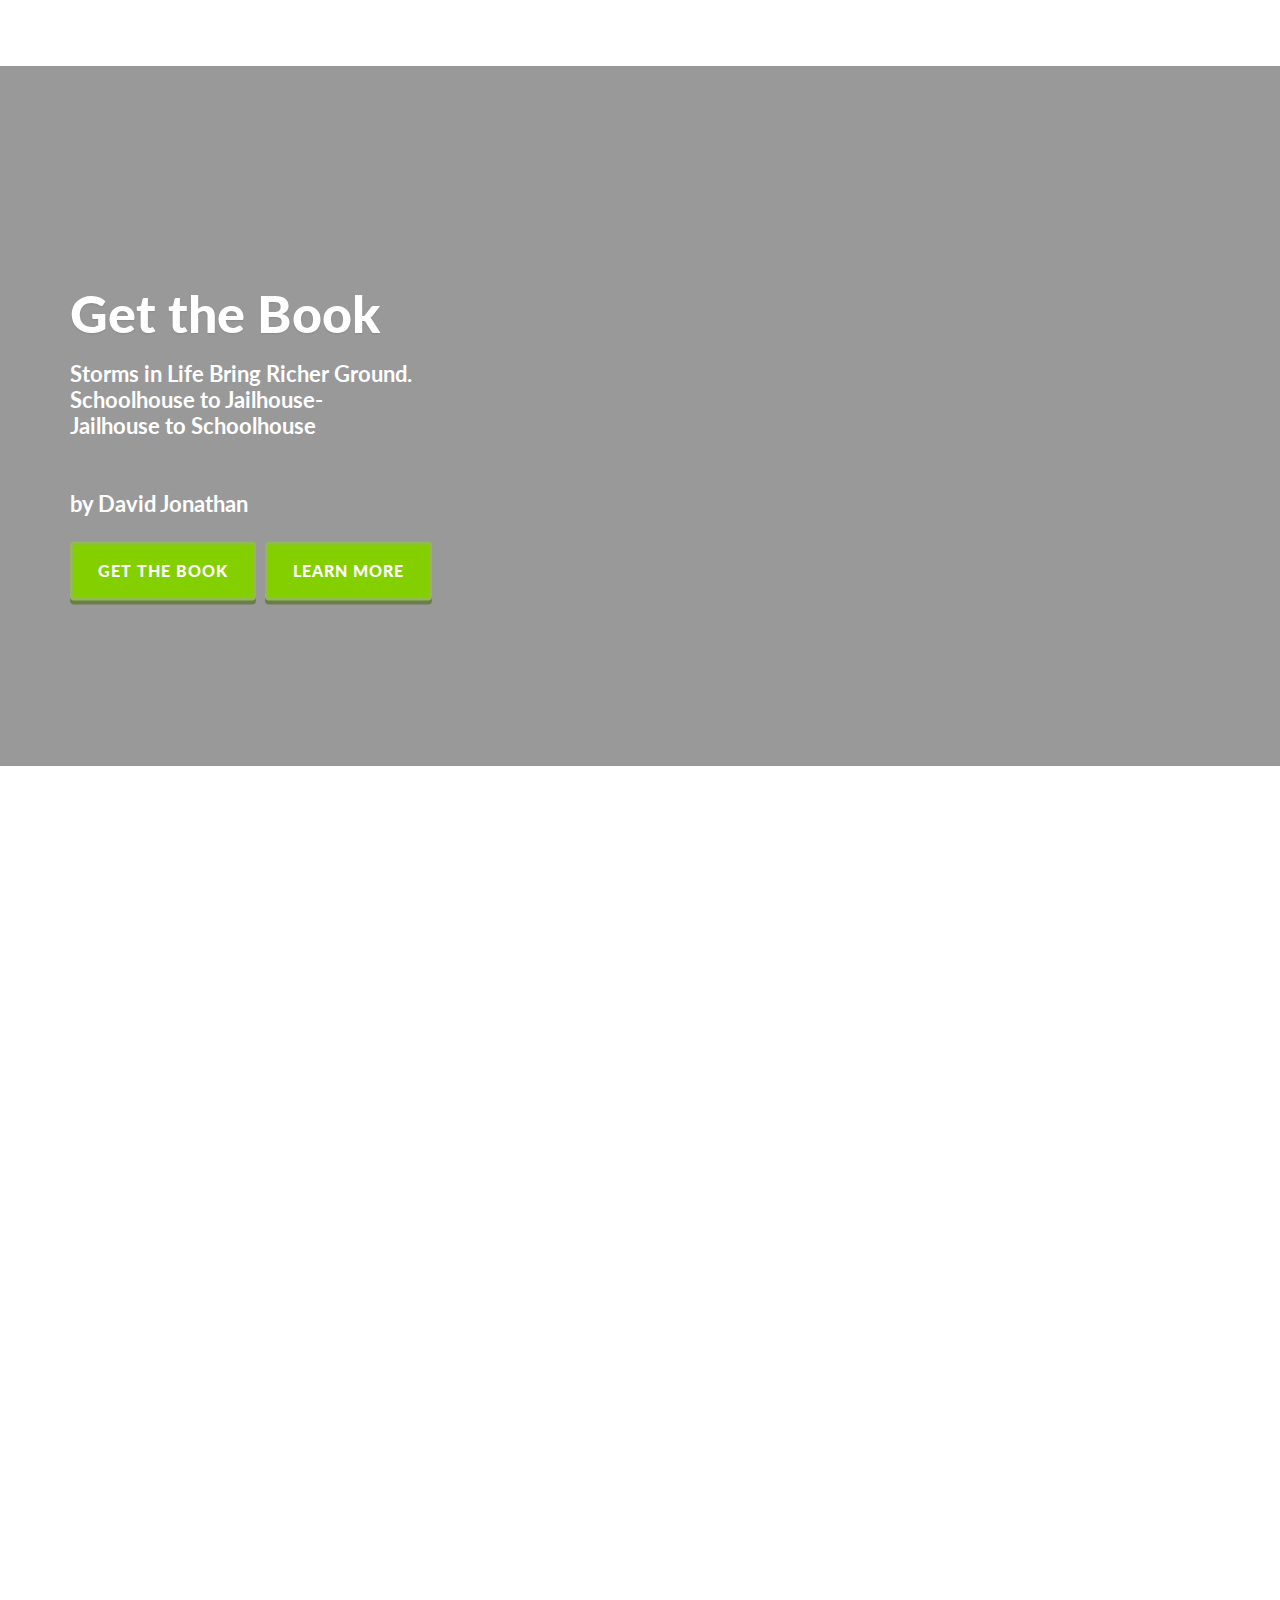
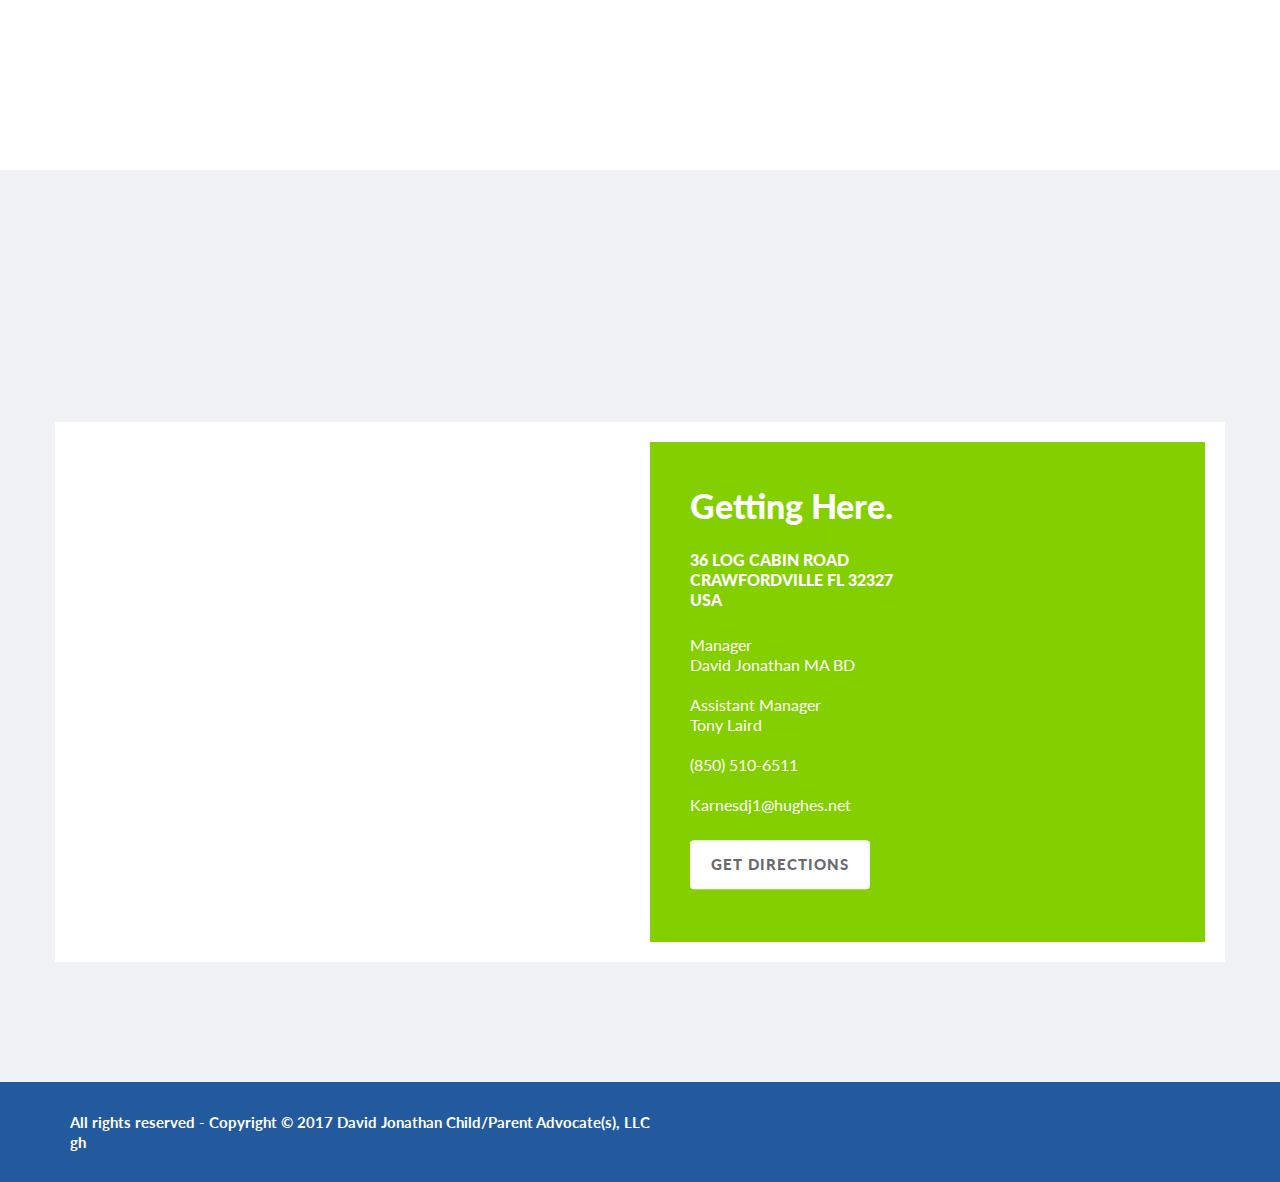
==== commit ef40da0a: "naples" ====
--- a/index.html
+++ b/index.html
@@ -433,6 +433,11 @@
                                         <p class="p1 tour tourAddress"> 2960 Center Valley Pkwy. # 747, Center Valley, PA 18034</p>
                                     </div>
                                     <div class="tourDateContainer">
+                                        <p class="p1 tour tourDate">October 28, 2017 2-4pm</p>
+                                        <p class="p1 tour tourSite"> Barnes &amp; Noble #2632.</p>
+                                        <p class="p1 tour tourAddress"> 5377 Tamiami Trail North, Naples, FL<br>239-597-2040</p>
+                                    </div>
+                                    <div class="tourDateContainer">
                                         <p class="p1 tour tourDate">December 9, 2017 2-4pm (Saturday)</p>
                                         <p class="p1 tour tourSite"> Barnes &amp; Noble #2186, Eastern Shore Centre.</p>
                                         <p class="p1 tour tourAddress"> 30500 State Hwy. # 414, &nbsp;Spanish Ft., AL 36527</p>
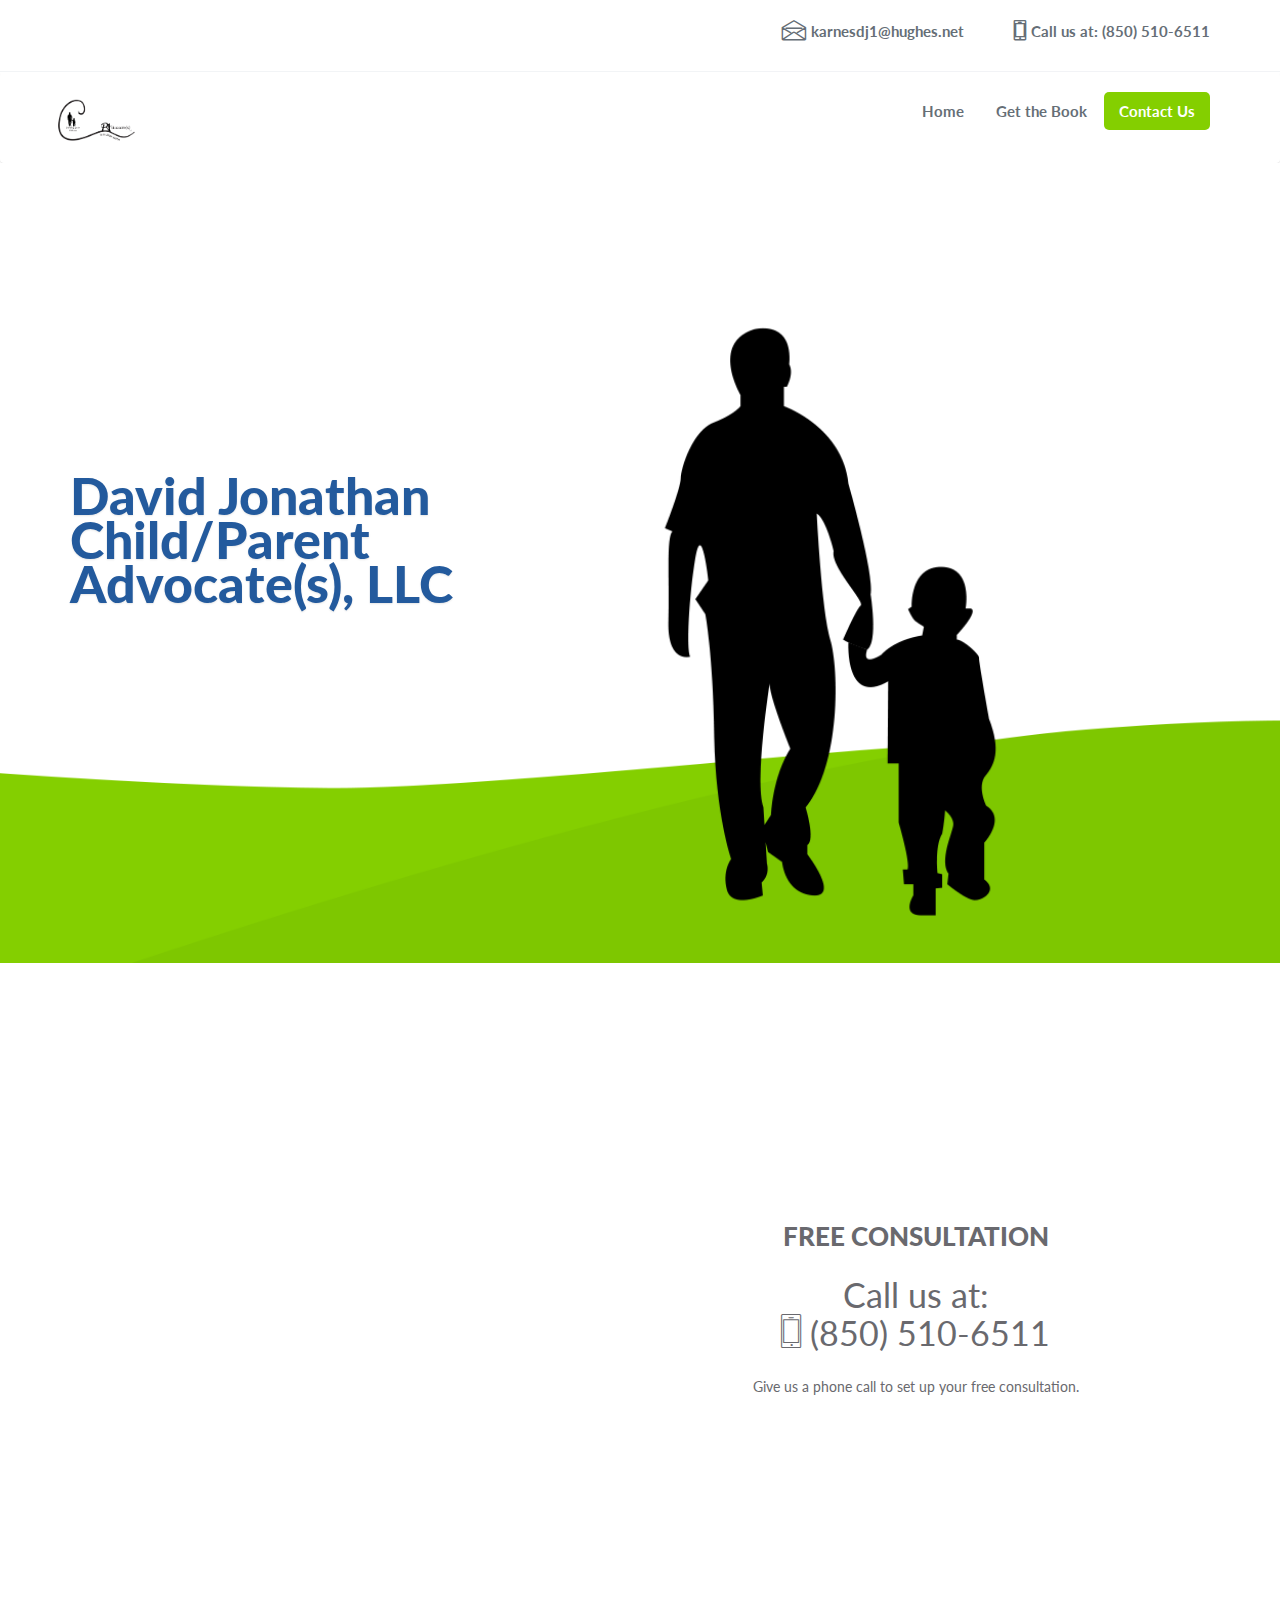
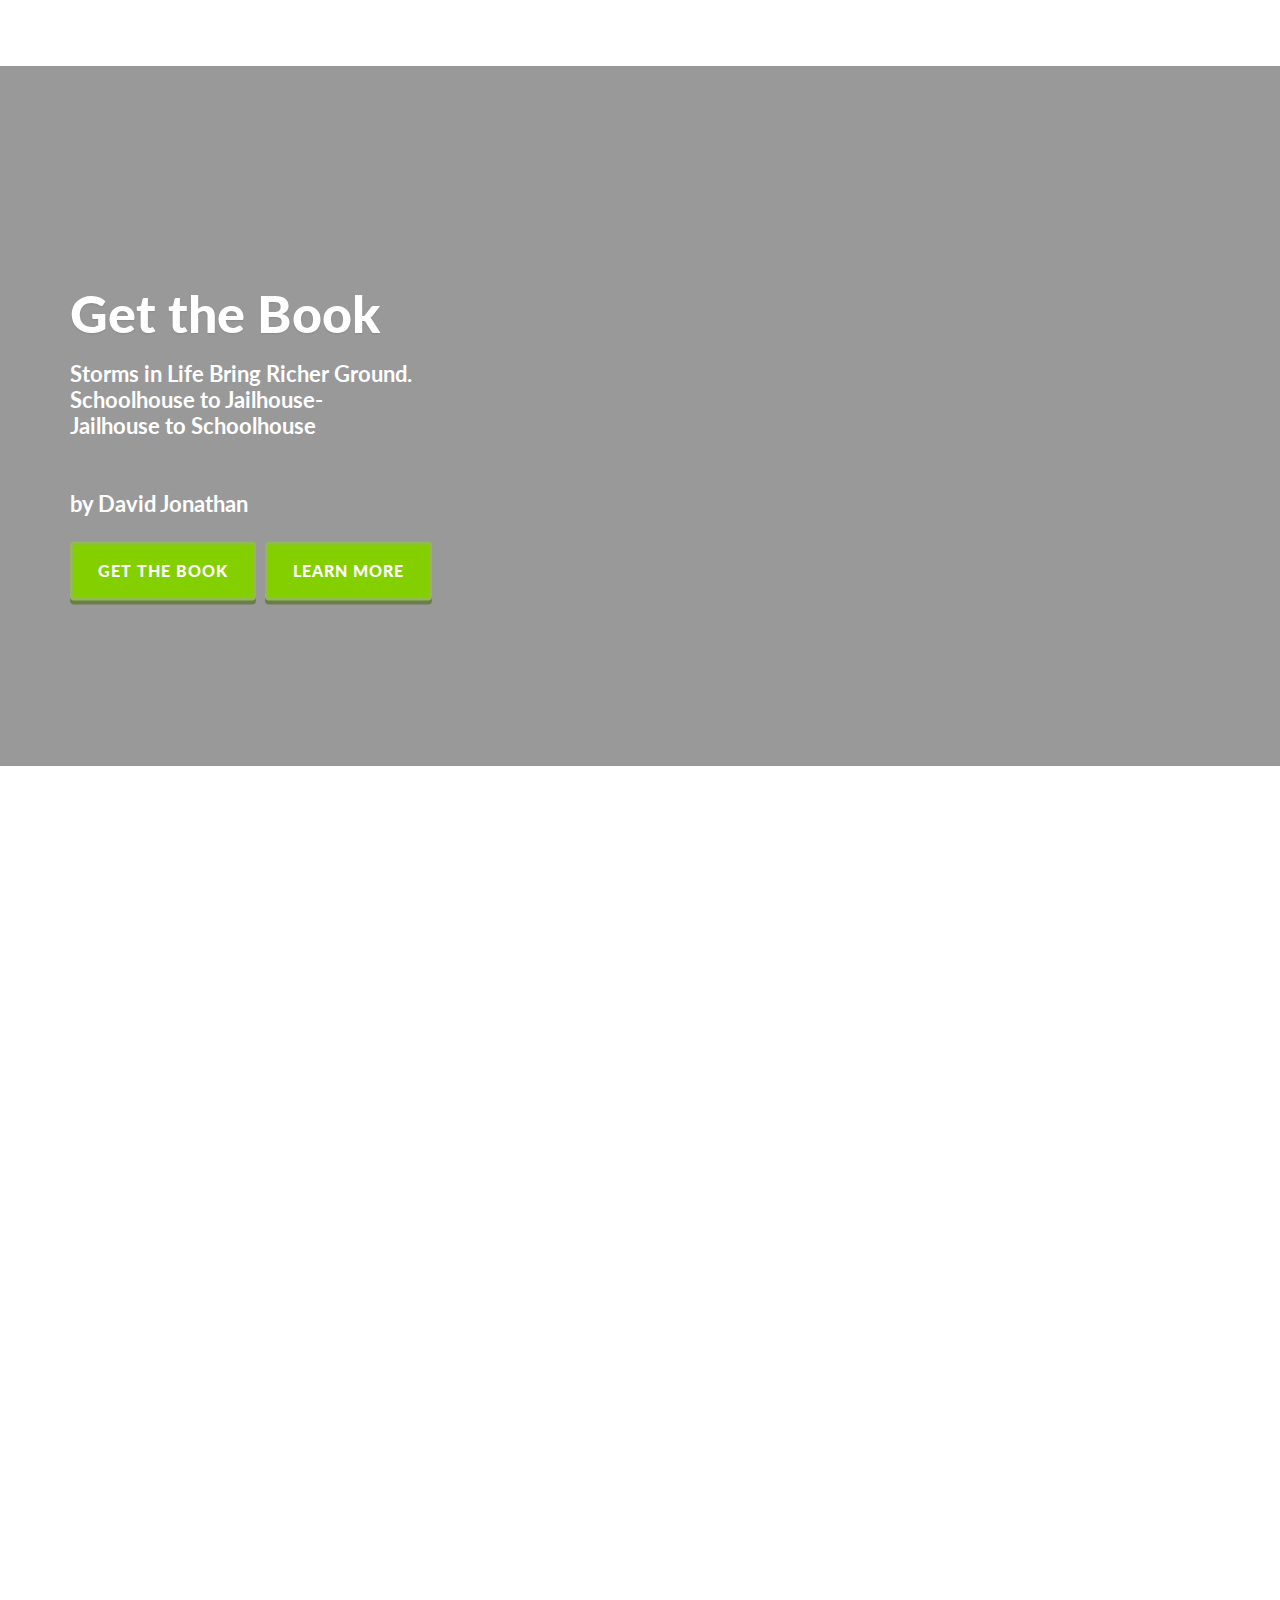
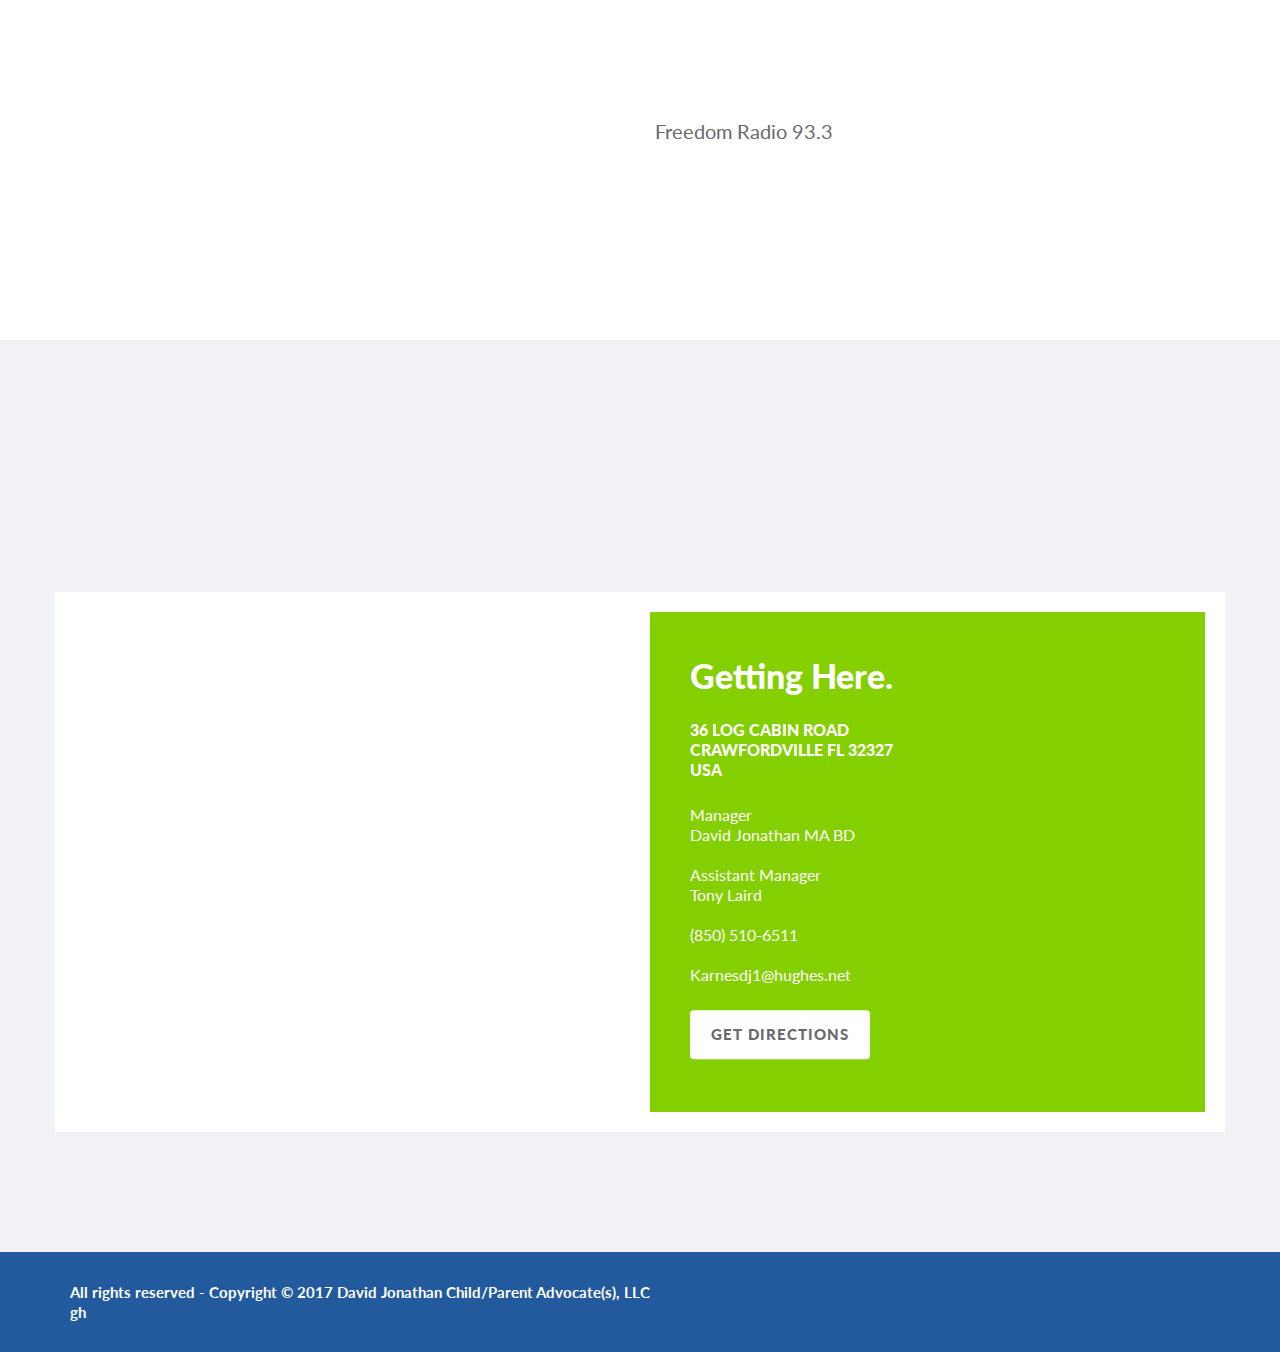
==== commit a5ad27bf: "add tour date" ====
--- a/index.html
+++ b/index.html
@@ -423,7 +423,7 @@
                                         <p class="p1 tour tourAddress"> 2774 North Germantown Parkway, Memphis TN, 38133</p>
                                     </div>
                                     <div class="tourDateContainer">
-                                        <p class="p1 tour tourDate">September 16, 2017 11am-4pm</p>
+                                        <p class="p1 tour tourDate">September 16, 2017 1pm-4pm</p>
                                         <p class="p1 tour tourSite"> Barnes &amp; Noble #2849, Tallahassee Mall.</p>
                                         <p class="p1">2415 N Monroe St., Tallahassee, FL&nbsp; 32303</p>
                                     </div>
@@ -436,6 +436,12 @@
                                         <p class="p1 tour tourDate">October 28, 2017 2-4pm</p>
                                         <p class="p1 tour tourSite"> Barnes &amp; Noble #2632.</p>
                                         <p class="p1 tour tourAddress"> 5377 Tamiami Trail North, Naples, FL<br>239-597-2040</p>
+                                    </div>
+                                    <div class="tourDateContainer">
+                                        <p class="p1 tour tourDate">November 18, 2017 1-3pm&nbsp;</p>
+                                        <p class="p1 tour tourSite"> Barnes &amp; Noble, Inc.</p>
+                                        <p class="p1 tour tourAddress"> 2501 Tyrone Blvd N. St. Petersburg, FL 33710</p>
+                                        <p class="p1 tour tourAddress" style=""> (727) 384-5200</p>
                                     </div>
                                     <div class="tourDateContainer">
                                         <p class="p1 tour tourDate">December 9, 2017 2-4pm (Saturday)</p>
